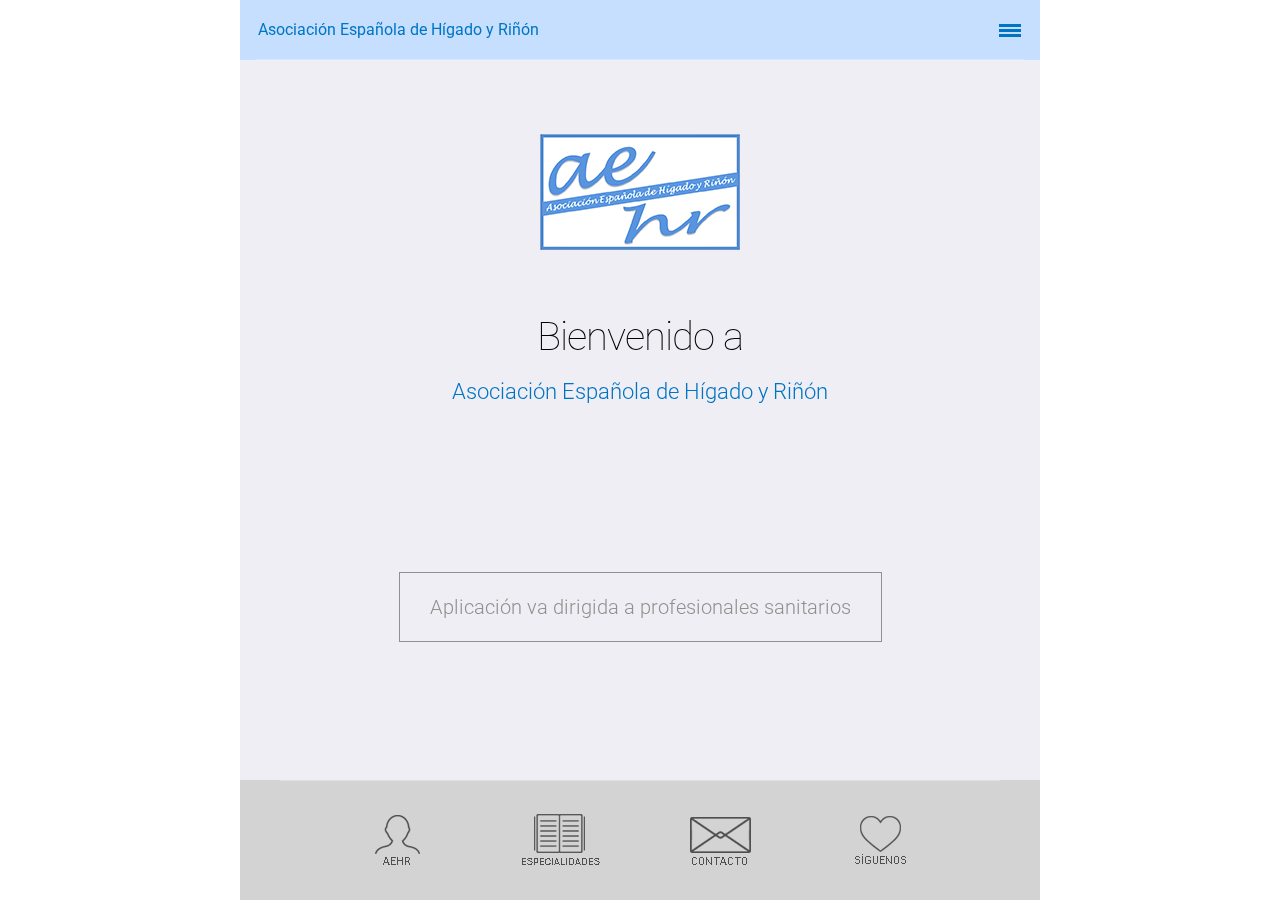
==== index.html @ 39123322 "Update index.html" ====
<!DOCTYPE html>
<html>
<head>
<meta charset="utf-8">
<meta name="viewport" content="width=device-width, initial-scale=1, maximum-scale=1, minimum-scale=1, user-scalable=no, minimal-ui">
<meta name="apple-mobile-web-app-capable" content="yes">
<meta name="apple-mobile-web-app-status-bar-style" content="black">
<link rel="apple-touch-icon" href="images/apple-touch-icon.png" />
<link rel="apple-touch-startup-image" href="images/apple-touch-startup-image-320x460.png" />
<title>AEHR - Asociación Española de Hígado y Riñón</title>
<link rel="stylesheet" href="css/framework7.css">
<link rel="stylesheet" href="style.css">
<link type="text/css" rel="stylesheet" href="css/swipebox.css" />
<link href="https://fonts.googleapis.com/css?family=Roboto:300,400,500,700" rel="stylesheet">
</head>
<body id="mobile_wrap">

    <div class="statusbar-overlay"></div>

    <div class="panel-overlay"></div>

    <div class="panel panel-left panel-cover">
              <nav class="list-nav">
                <ul>
                  <li class="home-iconb"><a href="index.html" class="close-panel">Inicio</a></li>
                  <li class="about-icon"><a href="about.html" class="close-panel">AEHR</a></li>
                  <li class="features2-icon"><a href="toogle.html" class="close-panel">Especialidades</a></li>
                  <!--<li class="photos-icon"><a href="photos.html" class="close-panel">Galería</a></li>
                  <li class="video-icon"><a href="videos.html" class="close-panel">Vídeos</a></li>
                  <li class="blog-icon"><a href="blog.html" class="close-panel">Blog</a></li>-->
                  <li class="contact-icon"><a href="contact.html" class="close-panel">Contacto</a></li>
                </ul>
              </nav>  
    </div>

    <!--<div class="panel panel-right panel-cover">
      <div class="user_login_info">
        <h2>Hi, username</h2>
        <p>Edit your account settings</p>
              <nav class="list-nav-small">
                <ul>
                  <li class="about-icon"><a href="about.html" class="close-panel">Profile</a></li>
                  <li class="tools-icon"><a href="features.html" class="close-panel">Settings</a></li>
                  <li class="lock-icon"><a href="features.html" class="close-panel">Account</a></li>
                  <li class="envelope-icon"><a href="features.html" class="close-panel">Messages</a></li>
                  <li class="heart-icon"><a href="features.html" class="close-panel">Favorites</a></li>
                  <li class="download-icon"><a href="features.html" class="close-panel">Downloads</a></li>
                  <li class="logout-icon"><a href="index.html" class="close-panel">Logout</a></li>
                </ul>
              </nav>
      </div>
    </div>-->

    <div class="views">

      <div class="view view-main">

        <div class="navbar">
          <div class="navbar-inner">
            <div class="left sliding"><div class="logo_title">Asociación Española de Hígado y Riñón</div></div>
            <div class="right menu_open_icon"><a href="#" data-panel="left" class="link icon-only open-panel"></a></div>
          </div>
        </div>

        <div class="pages navbar-through toolbar-through">

          <div data-page="index" class="page homepage">
            <div class="page-content">

                  <!-- Slider -->
                  <div class="swiper-container swiper-init" data-effect="coverflow" data-pagination=".swiper-pagination">
                    <div class="swiper-wrapper">
                    
                      <div class="swiper-slide">
                      	  <span class="logo"><img src="images/logo.png" alt="" title="" /></span>
                          <span>Bienvenido a</span>
                          <span class="subtitle">Asociación Española de Hígado y Riñón</span>
                          <a href="#" class="swiper_read_more">Aplicación va dirigida a profesionales sanitarios</a>                      </div>
                      <!--<div class="swiper-slide">
                          <span>WITH <br />BEAUTIFUL</span>
                          <span class="subtitle">multipurpose designs</span>
                          <a href="features.html" class="swiper_read_more">swipe para más info</a>                      </div>
                      <div class="swiper-slide">
                          <span>READY <br /> FOR APPS</span>
                          <span class="subtitle">web and native</span>
                          <a href="#" class="swiper_read_more open-panel">swipe para más info</a>                      </div>-->
                    </div>
                    <!--<div class="swiper-pagination"></div>-->
                  </div>
            </div>
          </div>
        </div>
        <!-- Bottom Toolbar-->
        <div class="toolbar">
              <div class="toolbar-inner">
              <ul class="toolbar_icons icons_4row">
              <li><a href="about.html"><img src="images/icons/black/user_menu.png" alt="" title="" /></a></li>
              <li><a href="toogle.html"><img src="images/icons/black/lists_menu.png" alt="" title="" /></a></li>
              <li><a href="contact.html"><img src="images/icons/black/contact_menu.png" alt="" title="" /></a></li>
              <li><a href="#" data-popup=".popup-social" class="open-popup"><img src="images/icons/black/heart_menu.png" alt="" title="" /></a></li>
              </ul>
              </div>  
        </div>
        

      </div>
    </div>
    
    <!-- About Popup -->
    <!--<div class="popup popup-login">
    <div class="content-block">
      <h4>Login</h4>
            <div class="loginform">
            <form id="LoginForm" method="post">
            <label>Username:</label>
            <input type="text" name="Username" value="" class="form_input required" />
            <label>Password:</label>
            <input type="password" name="Password" value="" class="form_input required" />
            <input type="submit" name="submit" class="form_submit" id="submit" value="Login" />
            </form>
            </div>
      <div class="close_popup_button_gray"><a href="#" class="close-popup">Close</a></div>
    </div>
    </div>-->
    <!-- Services Popup -->
    <div class="popup popup-social">
    <div class="content-block">
      <h4>Contacta con nosotros</h4>
      <p>Si deseas ponerte en contacto con la Asociación, puedes encontrarnos en redes sociales y a través de nuestro email.</p>
      <ul class="social_share">
      <li><a href="#" onclick="window.open('https://twitter.com/AEHR_news', '_system');"><img src="images/icons/white/twitter.png" alt="" title="" /></a></li>
      <li><a href="#" onclick="window.open('https://es-es.facebook.com/aehrasociacion', '_system');"><img src="images/icons/white/facebook.png" alt="" title="" /></a></li>
      <li><a href="#" onclick="window.open('https://es.linkedin.com/in/aehr-asociación-española-de-hígado-y-riñón-797279115', '_system');"><img src="images/icons/white/linkedin.png" alt="" title="" /></a></li>
      <!--<li><a href="#"><img src="images/icons/white/googleplus.png" alt="" title="" /></a></li>
      <li><a href="#"><img src="images/icons/white/dribbble.png" alt="" title="" /></a></li>
      <li><a href="#"><img src="images/icons/white/pinterest.png" alt="" title="" /></a></li>-->
      </ul>
      <div class="close_popup_button"><a href="#" class="close-popup">Cerrar</a></div>
    </div>
    </div>
    
<script type="text/javascript" src="js/jquery-1.10.1.min.js"></script>
<script src="js/jquery.validate.min.js" type="text/javascript"></script>
<script type="text/javascript" src="js/framework7.min.js"></script>
<script type="text/javascript" src="js/my-app.js"></script>
<script type="text/javascript" src="js/jquery.swipebox.js"></script>
<script type="text/javascript" src="js/jquery.fitvids.js"></script>
<script type="text/javascript" src="js/email.js"></script>
  </body>
</html>
---- css/framework7.css ----
/**
 * Framework7 1.0.0
 * Full Featured Mobile HTML Framework For Building iOS Apps
 * 
 * http://www.idangero.us/framework7
 * 
 * Copyright 2015, Vladimir Kharlampidi
 * The iDangero.us
 * http://www.idangero.us/
 * 
 * Licensed under MIT
 * 
 * Released on: February 6, 2015
 */
@media all and (width: 1024px) and (height: 691px) and (orientation: landscape) {
  html,
  body {
    height: 671px;
  }
}
@media all and (width: 1024px) and (height: 692px) and (orientation: landscape) {
  html,
  body {
    height: 672px;
  }
}
* {
  -webkit-tap-highlight-color: rgba(0, 0, 0, 0);
  -webkit-touch-callout: none;
}
a,
input,
textarea,
select {
  outline: 0;
}
/* === Grid === */
.row {
  display: -webkit-box;
  display: -ms-flexbox;
  display: -webkit-flex;
  display: flex;
  -webkit-box-pack: justify;
  -ms-flex-pack: justify;
  -webkit-justify-content: space-between;
  justify-content: space-between;
  -webkit-box-lines: multiple;
  -moz-box-lines: multiple;
  -webkit-flex-wrap: wrap;
  -ms-flex-wrap: wrap;
  flex-wrap: wrap;
  -webkit-box-align: start;
  -ms-flex-align: start;
  -webkit-align-items: flex-start;
  align-items: flex-start;
}
.row > [class*="col-"] {
  -webkit-box-sizing: border-box;
  -moz-box-sizing: border-box;
  box-sizing: border-box;
}
.row .col-100 {
  width: 100%;
  width: -webkit-calc((100% - 15px*0) / 1);
  width: calc((100% - 15px*0) / 1);
}
.row.no-gutter .col-100 {
  width: 100%;
}
.row .col-95 {
  width: 95%;
  width: -webkit-calc((100% - 15px*0.05263157894736836) / 1.0526315789473684);
  width: calc((100% - 15px*0.05263157894736836) / 1.0526315789473684);
}
.row.no-gutter .col-95 {
  width: 95%;
}
.row .col-90 {
  width: 90%;
  width: -webkit-calc((100% - 15px*0.11111111111111116) / 1.1111111111111112);
  width: calc((100% - 15px*0.11111111111111116) / 1.1111111111111112);
}
.row.no-gutter .col-90 {
  width: 90%;
}
.row .col-85 {
  width: 85%;
  width: -webkit-calc((100% - 15px*0.17647058823529416) / 1.1764705882352942);
  width: calc((100% - 15px*0.17647058823529416) / 1.1764705882352942);
}
.row.no-gutter .col-85 {
  width: 85%;
}
.row .col-80 {
  width: 80%;
  width: -webkit-calc((100% - 15px*0.25) / 1.25);
  width: calc((100% - 15px*0.25) / 1.25);
}
.row.no-gutter .col-80 {
  width: 80%;
}
.row .col-75 {
  width: 75%;
  width: -webkit-calc((100% - 15px*0.33333333333333326) / 1.3333333333333333);
  width: calc((100% - 15px*0.33333333333333326) / 1.3333333333333333);
}
.row.no-gutter .col-75 {
  width: 75%;
}
.row .col-66 {
  width: 66.66666666666666%;
  width: -webkit-calc((100% - 15px*0.5000000000000002) / 1.5000000000000002);
  width: calc((100% - 15px*0.5000000000000002) / 1.5000000000000002);
}
.row.no-gutter .col-66 {
  width: 66.66666666666666%;
}
.row .col-60 {
  width: 60%;
  width: -webkit-calc((100% - 15px*0.6666666666666667) / 1.6666666666666667);
  width: calc((100% - 15px*0.6666666666666667) / 1.6666666666666667);
}
.row.no-gutter .col-60 {
  width: 60%;
}
.row .col-50 {
  width: 50%;
  width: -webkit-calc((100% - 15px*1) / 2);
  width: calc((100% - 15px*1) / 2);
}
.row.no-gutter .col-50 {
  width: 50%;
}
.row .col-40 {
  width: 40%;
  width: -webkit-calc((100% - 15px*1.5) / 2.5);
  width: calc((100% - 15px*1.5) / 2.5);
}
.row.no-gutter .col-40 {
  width: 40%;
}
.row .col-33 {
  width: 33.333333333333336%;
  width: -webkit-calc((100% - 15px*2) / 3);
  width: calc((100% - 15px*2) / 3);
}
.row.no-gutter .col-33 {
  width: 33.333333333333336%;
}
.row .col-25 {
  width: 25%;
  width: -webkit-calc((100% - 15px*3) / 4);
  width: calc((100% - 15px*3) / 4);
}
.row.no-gutter .col-25 {
  width: 25%;
}
.row .col-20 {
  width: 20%;
  width: -webkit-calc((100% - 15px*4) / 5);
  width: calc((100% - 15px*4) / 5);
}
.row.no-gutter .col-20 {
  width: 20%;
}
.row .col-15 {
  width: 15%;
  width: -webkit-calc((100% - 15px*5.666666666666667) / 6.666666666666667);
  width: calc((100% - 15px*5.666666666666667) / 6.666666666666667);
}
.row.no-gutter .col-15 {
  width: 15%;
}
.row .col-10 {
  width: 10%;
  width: -webkit-calc((100% - 15px*9) / 10);
  width: calc((100% - 15px*9) / 10);
}
.row.no-gutter .col-10 {
  width: 10%;
}
.row .col-5 {
  width: 5%;
  width: -webkit-calc((100% - 15px*19) / 20);
  width: calc((100% - 15px*19) / 20);
}
.row.no-gutter .col-5 {
  width: 5%;
}
@media all and (min-width: 768px) {
  .row .tablet-100 {
    width: 100%;
    width: -webkit-calc((100% - 15px*0) / 1);
    width: calc((100% - 15px*0) / 1);
  }
  .row.no-gutter .tablet-100 {
    width: 100%;
  }
  .row .tablet-95 {
    width: 95%;
    width: -webkit-calc((100% - 15px*0.05263157894736836) / 1.0526315789473684);
    width: calc((100% - 15px*0.05263157894736836) / 1.0526315789473684);
  }
  .row.no-gutter .tablet-95 {
    width: 95%;
  }
  .row .tablet-90 {
    width: 90%;
    width: -webkit-calc((100% - 15px*0.11111111111111116) / 1.1111111111111112);
    width: calc((100% - 15px*0.11111111111111116) / 1.1111111111111112);
  }
  .row.no-gutter .tablet-90 {
    width: 90%;
  }
  .row .tablet-85 {
    width: 85%;
    width: -webkit-calc((100% - 15px*0.17647058823529416) / 1.1764705882352942);
    width: calc((100% - 15px*0.17647058823529416) / 1.1764705882352942);
  }
  .row.no-gutter .tablet-85 {
    width: 85%;
  }
  .row .tablet-80 {
    width: 80%;
    width: -webkit-calc((100% - 15px*0.25) / 1.25);
    width: calc((100% - 15px*0.25) / 1.25);
  }
  .row.no-gutter .tablet-80 {
    width: 80%;
  }
  .row .tablet-75 {
    width: 75%;
    width: -webkit-calc((100% - 15px*0.33333333333333326) / 1.3333333333333333);
    width: calc((100% - 15px*0.33333333333333326) / 1.3333333333333333);
  }
  .row.no-gutter .tablet-75 {
    width: 75%;
  }
  .row .tablet-66 {
    width: 66.66666666666666%;
    width: -webkit-calc((100% - 15px*0.5000000000000002) / 1.5000000000000002);
    width: calc((100% - 15px*0.5000000000000002) / 1.5000000000000002);
  }
  .row.no-gutter .tablet-66 {
    width: 66.66666666666666%;
  }
  .row .tablet-60 {
    width: 60%;
    width: -webkit-calc((100% - 15px*0.6666666666666667) / 1.6666666666666667);
    width: calc((100% - 15px*0.6666666666666667) / 1.6666666666666667);
  }
  .row.no-gutter .tablet-60 {
    width: 60%;
  }
  .row .tablet-50 {
    width: 50%;
    width: -webkit-calc((100% - 15px*1) / 2);
    width: calc((100% - 15px*1) / 2);
  }
  .row.no-gutter .tablet-50 {
    width: 50%;
  }
  .row .tablet-40 {
    width: 40%;
    width: -webkit-calc((100% - 15px*1.5) / 2.5);
    width: calc((100% - 15px*1.5) / 2.5);
  }
  .row.no-gutter .tablet-40 {
    width: 40%;
  }
  .row .tablet-33 {
    width: 33.333333333333336%;
    width: -webkit-calc((100% - 15px*2) / 3);
    width: calc((100% - 15px*2) / 3);
  }
  .row.no-gutter .tablet-33 {
    width: 33.333333333333336%;
  }
  .row .tablet-25 {
    width: 25%;
    width: -webkit-calc((100% - 15px*3) / 4);
    width: calc((100% - 15px*3) / 4);
  }
  .row.no-gutter .tablet-25 {
    width: 25%;
  }
  .row .tablet-20 {
    width: 20%;
    width: -webkit-calc((100% - 15px*4) / 5);
    width: calc((100% - 15px*4) / 5);
  }
  .row.no-gutter .tablet-20 {
    width: 20%;
  }
  .row .tablet-15 {
    width: 15%;
    width: -webkit-calc((100% - 15px*5.666666666666667) / 6.666666666666667);
    width: calc((100% - 15px*5.666666666666667) / 6.666666666666667);
  }
  .row.no-gutter .tablet-15 {
    width: 15%;
  }
  .row .tablet-10 {
    width: 10%;
    width: -webkit-calc((100% - 15px*9) / 10);
    width: calc((100% - 15px*9) / 10);
  }
  .row.no-gutter .tablet-10 {
    width: 10%;
  }
  .row .tablet-5 {
    width: 5%;
    width: -webkit-calc((100% - 15px*19) / 20);
    width: calc((100% - 15px*19) / 20);
  }
  .row.no-gutter .tablet-5 {
    width: 5%;
  }
}
/* === Views === */
.views,
.view {
  position: relative;
  width: 100%;
  height: 100%;
  z-index: 5000;
  margin:auto;
}
.views {
  overflow: auto;
  -webkit-overflow-scrolling: touch;
}
.view {
  overflow: hidden;
  -webkit-box-sizing: border-box;
  -moz-box-sizing: border-box;
  box-sizing: border-box;
}
/* === Pages === */
.pages {
  position: relative;
  width: 100%;
  height: 100%;
  overflow: hidden;
  background: #000;
}
.page {
  -webkit-box-sizing: border-box;
  -moz-box-sizing: border-box;
  box-sizing: border-box;
  position: absolute;
  left: 0;
  top: 0;
  width: 100%;
  height: 100%;
  overflow: hidden;
   background: #fff;
  -webkit-transform: translate3d(0, 0, 0);
  transform: translate3d(0, 0, 0);
  opacity: 1;
  -webkit-box-shadow: none;
  box-shadow: none;
}
.page.cached {
  display: none;
}
.page-on-left {
  opacity: 0.9;
  -webkit-box-shadow: 0 0 12px rgba(0, 0, 0, 0.5);
  box-shadow: 0 0 12px rgba(0, 0, 0, 0.5);
  -webkit-transform: translate3d(-20%, 0, 0);
  transform: translate3d(-20%, 0, 0);
}
.page-on-center {
  opacity: 1;
  -webkit-box-shadow: 0 0 12px rgba(0, 0, 0, 0.5);
  box-shadow: 0 0 12px rgba(0, 0, 0, 0.5);
  -webkit-transform: translate3d(0, 0, 0);
  transform: translate3d(0, 0, 0);
}
.page-on-right {
  -webkit-box-shadow: none;
  box-shadow: none;
  opacity: 1;
  -webkit-transform: translate3d(100%, 0, 0);
  transform: translate3d(100%, 0, 0);
}
.page-content {
  overflow: auto;
  -webkit-overflow-scrolling: touch;
  -webkit-box-sizing: border-box;
  -moz-box-sizing: border-box;
  box-sizing: border-box;
  height: 100%;
}
.page-transitioning {
  -webkit-transition-duration: 400ms;
  transition-duration: 400ms;
}
.page-from-right-to-center {
  -webkit-animation: pageFromRightToCenter 400ms forwards;
  animation: pageFromRightToCenter 400ms forwards;
}
.page-from-center-to-right {
  -webkit-animation: pageFromCenterToRight 400ms forwards;
  animation: pageFromCenterToRight 400ms forwards;
}
@-webkit-keyframes pageFromRightToCenter {
  from {
    -webkit-box-shadow: none;
    box-shadow: none;
    -webkit-transform: translate3d(100%, 0, 0);
  }
  to {
    -webkit-box-shadow: 0 0 12px rgba(0, 0, 0, 0.5);
    box-shadow: 0 0 12px rgba(0, 0, 0, 0.5);
    -webkit-transform: translate3d(0, 0, 0);
  }
}
@-webkit-keyframes pageFromCenterToRight {
  from {
    -webkit-box-shadow: 0 0 12px rgba(0, 0, 0, 0.5);
    box-shadow: 0 0 12px rgba(0, 0, 0, 0.5);
    -webkit-transform: translate3d(0, 0, 0);
  }
  to {
    -webkit-box-shadow: none;
    box-shadow: none;
    -webkit-transform: translate3d(100%, 0, 0);
  }
}
@keyframes pageFromRightToCenter {
  from {
    -webkit-box-shadow: none;
    box-shadow: none;
    transform: translate3d(100%, 0, 0);
  }
  to {
    -webkit-box-shadow: 0 0 12px rgba(0, 0, 0, 0.5);
    box-shadow: 0 0 12px rgba(0, 0, 0, 0.5);
    transform: translate3d(0, 0, 0);
  }
}
@keyframes pageFromCenterToRight {
  from {
    -webkit-box-shadow: 0 0 12px rgba(0, 0, 0, 0.5);
    box-shadow: 0 0 12px rgba(0, 0, 0, 0.5);
    transform: translate3d(0, 0, 0);
  }
  to {
    -webkit-box-shadow: none;
    box-shadow: none;
    transform: translate3d(100%, 0, 0);
  }
}
.page-from-center-to-left {
  -webkit-animation: pageFromCenterToLeft 400ms forwards;
  animation: pageFromCenterToLeft 400ms forwards;
}
.page-from-left-to-center {
  -webkit-animation: pageFromLeftToCenter 400ms forwards;
  animation: pageFromLeftToCenter 400ms forwards;
}
@-webkit-keyframes pageFromCenterToLeft {
  from {
    opacity: 1;
    -webkit-transform: translate3d(0, 0, 0);
  }
  to {
    opacity: 0.9;
    -webkit-transform: translate3d(-20%, 0, 0);
  }
}
@-webkit-keyframes pageFromLeftToCenter {
  from {
    opacity: 0.9;
    -webkit-transform: translate3d(-20%, 0, 0);
  }
  to {
    opacity: 1;
    -webkit-transform: translate3d(0, 0, 0);
  }
}
@keyframes pageFromCenterToLeft {
  from {
    opacity: 1;
    transform: translate3d(0, 0, 0);
  }
  to {
    opacity: 0.9;
    transform: translate3d(-20%, 0, 0);
  }
}
@keyframes pageFromLeftToCenter {
  from {
    opacity: 0.9;
    transform: translate3d(-20%, 0, 0);
  }
  to {
    opacity: 1;
    transform: translate3d(0, 0, 0);
  }
}
html.android .page {
  box-shadow: none !important;
}
html.android .page-from-right-to-center {
  -webkit-animation: pageFromRightToCenterDegrade 400ms forwards;
  animation: pageFromRightToCenterDegrade 400ms forwards;
}
html.android .page-from-center-to-right {
  -webkit-animation: pageFromCenterToRightDegrade 400ms forwards;
  animation: pageFromCenterToRightDegrade 400ms forwards;
}
@-webkit-keyframes pageFromRightToCenterDegrade {
  from {
    -webkit-transform: translate3d(100%, 0, 0);
  }
  to {
    -webkit-transform: translate3d(0, 0, 0);
  }
}
@-webkit-keyframes pageFromCenterToRightDegrade {
  from {
    -webkit-transform: translate3d(0, 0, 0);
  }
  to {
    -webkit-transform: translate3d(100%, 0, 0);
  }
}
@keyframes pageFromRightToCenterDegrade {
  from {
    transform: translate3d(100%, 0, 0);
  }
  to {
    transform: translate3d(0, 0, 0);
  }
}
@keyframes pageFromCenterToRightDegrade {
  from {
    transform: translate3d(0, 0, 0);
  }
  to {
    transform: translate3d(100%, 0, 0);
  }
}
/* === Toolbars === */
.navbar-inner,
.toolbar-inner {
  position: absolute;
  left: 0;
  top: 0;
  width: 100%;
  height: 100%;
  padding: 0 8px;
  -webkit-box-sizing: border-box;
  -moz-box-sizing: border-box;
  box-sizing: border-box;
  display: -webkit-box;
  display: -ms-flexbox;
  display: -webkit-flex;
  display: flex;
  -webkit-box-pack: justify;
  -ms-flex-pack: justify;
  -webkit-justify-content: space-between;
  justify-content: space-between;
  -webkit-box-align: center;
  -ms-flex-align: center;
  -webkit-align-items: center;
  align-items: center;
}
.navbar-inner.cached {
  display: none;
}
.navbar,
.toolbar {
  width: 100%;
  -webkit-box-sizing: border-box;
  -moz-box-sizing: border-box;
  box-sizing: border-box;
  font-size: 17px;
  position: relative;
  margin: 0;
  z-index: 500;
  -webkit-backface-visibility: hidden;
  backface-visibility: hidden;
}
.navbar b,
.toolbar b {
  font-weight: 500;
}
.navbar a.link,
.toolbar a.link {
  line-height: 44px;
  height: 44px;
  text-decoration: none;
  position: relative;
  display: -webkit-box;
  display: -ms-flexbox;
  display: -webkit-flex;
  display: flex;
  -webkit-box-pack: start;
  -ms-flex-pack: start;
  -webkit-justify-content: flex-start;
  justify-content: flex-start;
  -webkit-box-align: center;
  -ms-flex-align: center;
  -webkit-align-items: center;
  align-items: center;
  -webkit-transition-duration: 300ms;
  transition-duration: 300ms;
}
html:not(.watch-active-state) .navbar a.link:active,
html:not(.watch-active-state) .toolbar a.link:active,
.navbar a.link.active-state,
.toolbar a.link.active-state {
  opacity: 0.3;
  -webkit-transition-duration: 0ms;
  transition-duration: 0ms;
}
.navbar a.link i + span,
.toolbar a.link i + span,
.navbar a.link i + i,
.toolbar a.link i + i,
.navbar a.link span + i,
.toolbar a.link span + i,
.navbar a.link span + span,
.toolbar a.link span + span {
  margin-left: 7px;
}
.navbar a.icon-only,
.toolbar a.icon-only {
  min-width: 44px;
  display: -webkit-box;
  display: -ms-flexbox;
  display: -webkit-flex;
  display: flex;
  -webkit-box-pack: center;
  -ms-flex-pack: center;
  -webkit-justify-content: center;
  justify-content: center;
  -webkit-box-align: center;
  -ms-flex-align: center;
  -webkit-align-items: center;
  align-items: center;
  margin: 0;
}
.navbar i.icon,
.toolbar i.icon {
  display: block;
}
.navbar {
  left: 0;
  top: 0;
}

html.ios-gt-6.pixel-ratio-2 .navbar:after {
  -webkit-transform: scaleY(0.5);
  transform: scaleY(0.5);
}
html.ios-gt-6.pixel-ratio-3 .navbar:after {
  -webkit-transform: scaleY(0.33);
  transform: scaleY(0.33);
}
.navbar.no-border:after {
  display: none;
}
.navbar .center {
  font-size: 17px;
  font-weight: 500;
  text-align: center;
  margin: 0;
  position: relative;
  overflow: hidden;
  text-overflow: ellipsis;
  white-space: nowrap;
  line-height: 44px;
  -webkit-flex-shrink: 10;
  -ms-flex: 0 10 auto;
  flex-shrink: 10;
  display: -webkit-box;
  display: -ms-flexbox;
  display: -webkit-flex;
  display: flex;
  -webkit-box-align: center;
  -ms-flex-align: center;
  -webkit-align-items: center;
  align-items: center;
}
.navbar .left,
.navbar .right {
  -webkit-flex-shrink: 0;
  -ms-flex: 0 0 auto;
  flex-shrink: 0;
  display: -webkit-box;
  display: -ms-flexbox;
  display: -webkit-flex;
  display: flex;
  -webkit-box-pack: start;
  -ms-flex-pack: start;
  -webkit-justify-content: flex-start;
  justify-content: flex-start;
  -webkit-box-align: center;
  -ms-flex-align: center;
  -webkit-align-items: center;
  align-items: center;
  -webkit-transform: translate3d(0, 0, 0);
  transform: translate3d(0, 0, 0);
}
.navbar .left a + a,
.navbar .right a + a {
  margin-left: 15px;
}
.navbar .left {
  margin-right: 0px;
}
.navbar .right {
  margin-left: 10px;
}
.navbar .right:first-child {
  position: absolute;
  right: 8px;
  height: 100%;
}
.subnavbar {
  height: 44px;
  width: 100%;
  position: absolute;
  left: 0;
  top: 100%;
  margin-top: -1px;
  background: #f7f7f8;
  z-index: 20;
  -webkit-box-sizing: border-box;
  -moz-box-sizing: border-box;
  box-sizing: border-box;
  padding: 0 8px;
  display: -webkit-box;
  display: -ms-flexbox;
  display: -webkit-flex;
  display: flex;
  -webkit-box-pack: justify;
  -ms-flex-pack: justify;
  -webkit-justify-content: space-between;
  justify-content: space-between;
  -webkit-box-align: center;
  -ms-flex-align: center;
  -webkit-align-items: center;
  align-items: center;
}
.subnavbar:after {
  content: '';
  position: absolute;
  left: 0;
  bottom: 0;
  right: auto;
  top: auto;
  height: 1px;
  width: 100%;
  background-color: #c4c4c4;
  display: block;
  z-index: 15;
  -webkit-transform-origin: 50% 100%;
  transform-origin: 50% 100%;
}
html.ios-gt-6.pixel-ratio-2 .subnavbar:after {
  -webkit-transform: scaleY(0.5);
  transform: scaleY(0.5);
}
html.ios-gt-6.pixel-ratio-3 .subnavbar:after {
  -webkit-transform: scaleY(0.33);
  transform: scaleY(0.33);
}
.subnavbar.no-border:after {
  display: none;
}
.navbar-on-left .subnavbar,
.navbar-on-right .subnavbar {
  pointer-events: none;
}
.navbar .subnavbar,
.page .subnavbar {
  position: absolute;
}
.page .subnavbar {
  top: 0;
  margin-top: 0;
}
.subnavbar > .buttons-row {
  width: 100%;
}
.subnavbar .searchbar,
.subnavbar.searchbar {
  position: absolute;
}
.subnavbar.searchbar,
.subnavbar .searchbar {
  position: absolute;
}
.subnavbar .searchbar {
  left: 0;
  top: 0;
}
.toolbar {
  left: 0;
  bottom: 0;
/*  background: #f7f7f8;*/
}
.toolbar:before {
  content: '';
  position: absolute;
  left: 5%;
  top: 0;
  bottom: auto;
  right: auto;
  height: 1px;
  width: 90%;
  background-color: #fff;
  display: block;
  z-index: 15;
  -webkit-transform-origin: 50% 0%;
  transform-origin: 50% 0%;
  opacity:0.3;
}
html.ios-gt-6.pixel-ratio-2 .toolbar:before {
  -webkit-transform: scaleY(0.5);
  transform: scaleY(0.5);
}
html.ios-gt-6.pixel-ratio-3 .toolbar:before {
  -webkit-transform: scaleY(0.33);
  transform: scaleY(0.33);
}
.toolbar.no-border:before {
  display: none;
}
.toolbar a {
  -webkit-flex-shrink: 1;
  -ms-flex: 0 1 auto;
  flex-shrink: 1;
  position: relative;
  white-space: nowrap;
  text-overflow: ellipsis;
  overflow: hidden;
}
.tabbar {
  color: #929292;
  z-index: 5001;
}
.tabbar a {
  color: #929292;
}
.tabbar a.active {
  color: #007aff;
}
.tabbar a.link {
  line-height: 1.4;
}
.tabbar a.tab-link,
.tabbar a.link {
  height: 100%;
  width: 100%;
  -webkit-box-sizing: border-box;
  -moz-box-sizing: border-box;
  box-sizing: border-box;
  display: -webkit-box;
  display: -ms-flexbox;
  display: -webkit-flex;
  display: flex;
  -webkit-box-pack: center;
  -ms-flex-pack: center;
  -webkit-justify-content: center;
  justify-content: center;
  -webkit-box-align: center;
  -ms-flex-align: center;
  -webkit-align-items: center;
  align-items: center;
  overflow: visible;
  -webkit-box-flex: 1;
  -ms-flex: 1;
  -webkit-box-orient: vertical;
  -moz-box-orient: vertical;
  -ms-flex-direction: column;
  -webkit-flex-direction: column;
  flex-direction: column;
}
.tabbar i.icon {
  height: 30px;
}
.tabbar-labels {
  height: 50px;
}
.tabbar-labels a.tab-link,
.tabbar-labels a.link {
  padding-top: 4px;
  padding-bottom: 4px;
  height: 100%;
  -webkit-box-pack: justify;
  -ms-flex-pack: justify;
  -webkit-justify-content: space-between;
  justify-content: space-between;
}
.tabbar-labels a.tab-link i + span,
.tabbar-labels a.link i + span {
  margin: 0;
}
.tabbar-labels span.tabbar-label {
  line-height: 1;
  display: block;
  margin: 0;
  letter-spacing: 0.01em;
  font-size: 10px;
  position: relative;
  text-overflow: ellipsis;
  white-space: nowrap;
}
@media all and (min-width: 768px) {
  .tabbar .toolbar-inner {
    -webkit-box-pack: center;
    -ms-flex-pack: center;
    -webkit-justify-content: center;
    justify-content: center;
  }
  .tabbar a.tab-link,
  .tabbar a.link {
    width: auto;
    min-width: 105px;
  }
  .tabbar-labels {
    height: 56px;
  }
  .tabbar-labels span.tabbar-label {
    font-size: 14px;
  }
}
.navbar-from-right-to-center .left,
.navbar-from-right-to-center .right,
.navbar-from-right-to-center .center,
.navbar-from-right-to-center .subnavbar,
.navbar-from-right-to-center .fading {
  -webkit-animation: navbarElementFadeIn 400ms forwards;
  animation: navbarElementFadeIn 400ms forwards;
}
.navbar-from-right-to-center .sliding {
  opacity: 1;
}
.navbar-from-center-to-right .left,
.navbar-from-center-to-right .right,
.navbar-from-center-to-right .center,
.navbar-from-center-to-right .subnavbar,
.navbar-from-center-to-right .fading {
  -webkit-animation: navbarElementFadeOut 400ms forwards;
  animation: navbarElementFadeOut 400ms forwards;
}
.navbar-from-center-to-right .sliding {
  opacity: 0;
}
.navbar-from-center-to-right .subnavbar.sliding {
  opacity: 1;
}
@-webkit-keyframes navbarElementFadeIn {
  from {
    opacity: 0;
  }
  to {
    opacity: 1;
  }
}
@keyframes navbarElementFadeIn {
  from {
    opacity: 0;
  }
  to {
    opacity: 1;
  }
}
.navbar-from-center-to-left .left,
.navbar-from-center-to-left .right,
.navbar-from-center-to-left .center,
.navbar-from-center-to-left .subnavbar,
.navbar-from-center-to-left .fading {
  -webkit-animation: navbarElementFadeOut 400ms forwards;
  animation: navbarElementFadeOut 400ms forwards;
}
.navbar-from-center-to-left .sliding {
  opacity: 0;
}
.navbar-from-center-to-left .subnavbar.sliding {
  opacity: 1;
}
.navbar-from-left-to-center .left,
.navbar-from-left-to-center .right,
.navbar-from-left-to-center .center,
.navbar-from-left-to-center .subnavbar,
.navbar-from-left-to-center .fading {
  -webkit-animation: navbarElementFadeIn 400ms forwards;
  animation: navbarElementFadeIn 400ms forwards;
}
.navbar-from-left-to-center .sliding {
  opacity: 1;
}
.navbar-on-left .left,
.navbar-on-left .right,
.navbar-on-left .center,
.navbar-on-left .subnavbar,
.navbar-on-left .fading {
  opacity: 0;
}
.navbar-on-left .sliding {
  opacity: 0;
}
.navbar-on-left .subnavbar.sliding {
  -webkit-transform: translate3d(-100%, 0, 0);
  transform: translate3d(-100%, 0, 0);
}
.navbar-on-right .left,
.navbar-on-right .right,
.navbar-on-right .center,
.navbar-on-right .subnavbar,
.navbar-on-right .fading {
  opacity: 0;
}
.navbar-on-right .sliding {
  opacity: 0;
}
.navbar-on-right .subnavbar.sliding {
  -webkit-transform: translate3d(100%, 0, 0);
  transform: translate3d(100%, 0, 0);
}
@-webkit-keyframes navbarElementFadeOut {
  from {
    opacity: 1;
  }
  to {
    opacity: 0;
  }
}
@keyframes navbarElementFadeOut {
  from {
    opacity: 1;
  }
  to {
    opacity: 0;
  }
}
.navbar-from-right-to-center .left.sliding .back.link .icon,
.navbar-from-center-to-right .left.sliding .back.link .icon,
.navbar-from-center-to-left .left.sliding .back.link .icon,
.navbar-from-left-to-center .left.sliding .back.link .icon {
  -webkit-transition-duration: 400ms;
  transition-duration: 400ms;
}
.navbar-from-right-to-center .sliding,
.navbar-from-center-to-right .sliding,
.navbar-from-center-to-left .sliding,
.navbar-from-left-to-center .sliding {
  -webkit-transition-duration: 400ms;
  transition-duration: 400ms;
  -webkit-animation: none;
  animation: none;
}
/* === Relation between toolbar/navbar types and pages === */
.page > .navbar,
.view > .navbar,
.views > .navbar,
.page > .toolbar,
.view > .toolbar,
.views > .toolbar {
  position: absolute;
}
.subnavbar ~ .page-content {
  padding-top: 44px;
}
.navbar-through .page-content,
.navbar-fixed .page-content {
  padding-top: 44px;
}
.navbar-through .with-subnavbar .page-content,
.navbar-fixed .with-subnavbar .page-content,
.navbar-through .page-content.with-subnavbar,
.navbar-fixed .page-content.with-subnavbar,
.navbar-through .subnavbar ~ .page-content,
.navbar-fixed .subnavbar ~ .page-content {
  padding-top: 88px;
}
.navbar-through .page .subnavbar,
.navbar-fixed .page .subnavbar {
  top: 44px;
}
.toolbar-through .page-content,
.toolbar-fixed .page-content,
.tabbar-through .page-content,
.tabbar-fixed .page-content {
  padding-bottom: 44px;
}
.tabbar-labels-fixed .page-content,
.tabbar-labels-through .page-content {
  padding-bottom: 50px;
}
@media all and (min-width: 768px) {
  .tabbar-labels-fixed .page-content,
  .tabbar-labels-through .page-content {
    padding-bottom: 56px;
  }
}
.navbar.navbar-hiding {
  -webkit-transition-duration: 400ms;
  transition-duration: 400ms;
  -webkit-transform: translate3d(0, 0, 0);
  transform: translate3d(0, 0, 0);
}
.navbar.navbar-hiding ~ .page-content .list-group-title,
.navbar.navbar-hiding ~ .pages .list-group-title,
.navbar.navbar-hiding ~ .page .list-group-title {
  -webkit-transition-duration: 400ms;
  transition-duration: 400ms;
}
.navbar.navbar-hiding ~ .page-content .subnavbar,
.navbar.navbar-hiding ~ .pages .subnavbar,
.navbar.navbar-hiding ~ .page .subnavbar {
  -webkit-transition-duration: 400ms;
  transition-duration: 400ms;
}
.navbar.navbar-hidden {
  -webkit-transition-duration: 400ms;
  transition-duration: 400ms;
  -webkit-transform: translate3d(0, -100%, 0);
  transform: translate3d(0, -100%, 0);
}
.navbar.navbar-hidden ~ .page-content .list-group-title,
.navbar.navbar-hidden ~ .pages .list-group-title,
.navbar.navbar-hidden ~ .page .list-group-title {
  -webkit-transition-duration: 400ms;
  transition-duration: 400ms;
  top: -44px;
}
.navbar.navbar-hidden ~ .page-content .subnavbar,
.navbar.navbar-hidden ~ .pages .subnavbar,
.navbar.navbar-hidden ~ .page .subnavbar {
  -webkit-transform: translate3d(0, -100%, 0);
  transform: translate3d(0, -100%, 0);
  -webkit-transition-duration: 400ms;
  transition-duration: 400ms;
}
.page.no-navbar .page-content {
  padding-top: 0;
}
.page.no-navbar.with-subnavbar .page-content,
.with-subnavbar .page.no-navbar .page-content,
.page.no-navbar .page-content.with-subnavbar {
  padding-top: 44px;
}
.toolbar.toolbar-hiding,
.tabbar.toolbar-hiding,
.toolbar.tabbar-hiding,
.tabbar.tabbar-hiding {
  -webkit-transition-duration: 400ms;
  transition-duration: 400ms;
  -webkit-transform: translate3d(0, 0, 0);
  transform: translate3d(0, 0, 0);
}
.toolbar.toolbar-hidden,
.tabbar.toolbar-hidden,
.toolbar.tabbar-hidden,
.tabbar.tabbar-hidden {
  -webkit-transition-duration: 400ms;
  transition-duration: 400ms;
  -webkit-transform: translate3d(0, 100%, 0);
  transform: translate3d(0, 100%, 0);
}
.page.no-toolbar .page-content,
.page.no-tabbar .page-content {
  padding-bottom: 0;
}
/* === Search Bar === */
.searchbar {
  height: 44px;
  width: 100%;
  background: #c9c9ce;
  -webkit-box-sizing: border-box;
  -moz-box-sizing: border-box;
  box-sizing: border-box;
  padding: 0 8px;
  overflow: hidden;
  position: relative;
  display: -webkit-box;
  display: -ms-flexbox;
  display: -webkit-flex;
  display: flex;
  -webkit-box-align: center;
  -ms-flex-align: center;
  -webkit-align-items: center;
  align-items: center;
}
.searchbar:after {
  content: '';
  position: absolute;
  left: 0;
  bottom: 0;
  right: auto;
  top: auto;
  height: 1px;
  width: 100%;
  background-color: #b4b4b4;
  display: block;
  z-index: 15;
  -webkit-transform-origin: 50% 100%;
  transform-origin: 50% 100%;
}
html.ios-gt-6.pixel-ratio-2 .searchbar:after {
  -webkit-transform: scaleY(0.5);
  transform: scaleY(0.5);
}
html.ios-gt-6.pixel-ratio-3 .searchbar:after {
  -webkit-transform: scaleY(0.33);
  transform: scaleY(0.33);
}
.searchbar .searchbar-input {
  width: 100%;
  height: 28px;
  position: relative;
  -webkit-flex-shrink: 1;
  -ms-flex: 0 1 auto;
  flex-shrink: 1;
}
.searchbar input[type="search"] {
  -webkit-box-sizing: border-box;
  -moz-box-sizing: border-box;
  box-sizing: border-box;
  width: 100%;
  height: 100%;
  display: block;
  border: none;
  -webkit-appearance: none;
  -moz-appearance: none;
  -ms-appearance: none;
  appearance: none;
  border-radius: 5px;
  font-family: inherit;
  color: #000;
  font-size: 14px;
  font-weight: normal;
  padding: 0 28px;
  background: #ffffff url("data:image/svg+xml;charset=utf-8,<svg xmlns='http://www.w3.org/2000/svg' viewBox='0 0 13 13' enable-background='new 0 0 13 13'><g><path fill='%23939398' d='M5,1c2.2,0,4,1.8,4,4S7.2,9,5,9S1,7.2,1,5S2.8,1,5,1 M5,0C2.2,0,0,2.2,0,5s2.2,5,5,5s5-2.2,5-5S7.8,0,5,0 L5,0z'/></g><line stroke='%23939398' stroke-miterlimit='10' x1='12.6' y1='12.6' x2='8.2' y2='8.2'/></svg>") no-repeat 8px center;
  -webkit-background-size: 13px 13px;
  background-size: 13px 13px;
}
.searchbar input[type="search"]::-webkit-input-placeholder {
  color: #939398;
  opacity: 1;
}
.searchbar input[type="search"]::-webkit-search-cancel-button {
  -webkit-appearance: none;
}
.searchbar .searchbar-clear {
  position: absolute;
  width: 28px;
  height: 28px;
  right: 0;
  top: 0;
  opacity: 0;
  pointer-events: none;
  background: url("data:image/svg+xml;charset=utf-8,<svg xmlns='http://www.w3.org/2000/svg' viewBox='0 0 28 28'><circle cx='14' cy='14' r='14' fill='%238e8e93'/><line stroke='%23ffffff' stroke-width='2' stroke-miterlimit='10' x1='8' y1='8' x2='20' y2='20'/><line fill='none' stroke='%23ffffff' stroke-width='2' stroke-miterlimit='10' x1='20' y1='8' x2='8' y2='20'/></svg>") no-repeat center;
  -webkit-background-size: 14px 14px;
  background-size: 14px 14px;
  -webkit-transition-duration: 300ms;
  transition-duration: 300ms;
  cursor: pointer;
}
.searchbar .searchbar-cancel {
  -webkit-transition-duration: 300ms;
  transition-duration: 300ms;
  -webkit-transform: translate3d(0, 0, 0);
  transform: translate3d(0, 0, 0);
  font-size: 17px;
  cursor: pointer;
  opacity: 0;
  -webkit-flex-shrink: 0;
  -ms-flex: 0 0 auto;
  flex-shrink: 0;
  margin-left: 0;
  pointer-events: none;
  display: none;
}
.searchbar.searchbar-active .searchbar-cancel {
  margin-left: 8px;
  opacity: 1;
  pointer-events: auto;
}
html:not(.watch-active-state) .searchbar.searchbar-active .searchbar-cancel:active,
.searchbar.searchbar-active .searchbar-cancel.active-state {
  opacity: 0.3;
  -webkit-transition-duration: 0ms;
  transition-duration: 0ms;
}
.searchbar.searchbar-not-empty .searchbar-clear {
  pointer-events: auto;
  opacity: 1;
}
.searchbar-overlay {
  position: absolute;
  left: 0;
  top: 0;
  width: 100%;
  height: 100%;
  z-index: 100;
  opacity: 0;
  pointer-events: none;
  background: rgba(0, 0, 0, 0.4);
  -webkit-transition-duration: 300ms;
  transition-duration: 300ms;
  -webkit-transform: translate3d(0, 0, 0);
  transform: translate3d(0, 0, 0);
}
.searchbar-overlay.searchbar-overlay-active {
  opacity: 1;
  pointer-events: auto;
}
.searchbar-not-found {
  display: none;
}
.hidden-by-searchbar,
.list-block .hidden-by-searchbar,
.list-block li.hidden-by-searchbar {
  display: none;
}
.page > .searchbar {
  position: absolute;
  width: 100%;
  left: 0;
  top: 0;
  z-index: 200;
}
.page > .searchbar ~ .page-content {
  padding-top: 44px;
}
.navbar-fixed .page > .searchbar,
.navbar-through .page > .searchbar,
.navbar-fixed > .searchbar,
.navbar-through > .searchbar {
  top: 44px;
}
.navbar-fixed .page > .searchbar ~ .page-content,
.navbar-through .page > .searchbar ~ .page-content,
.navbar-fixed > .searchbar ~ .page-content,
.navbar-through > .searchbar ~ .page-content {
  padding-top: 88px;
}
/* === Message Bar === */
.messagebar {
  -webkit-transform: translate3d(0, 0, 0);
  transform: translate3d(0, 0, 0);
  -webkit-transition-duration: 0ms;
  transition-duration: 0ms;
}
.messagebar textarea {
  -webkit-appearance: none;
  -moz-appearance: none;
  -ms-appearance: none;
  appearance: none;
  -webkit-box-sizing: border-box;
  -moz-box-sizing: border-box;
  box-sizing: border-box;
  border: 1px solid #c8c8cd;
  background: #fff;
  border-radius: 5px;
  box-shadow: none;
  display: block;
  padding: 3px 8px 3px;
  margin: 0;
  width: 100%;
  height: 28px;
  color: #000;
  font-size: 17px;
  line-height: 20px;
  font-family: inherit;
  resize: none;
  -webkit-flex-shrink: 1;
  -ms-flex: 0 1 auto;
  flex-shrink: 1;
}
.messagebar .link {
  -ms-flex-item-align: flex-end;
  -webkit-align-self: flex-end;
  align-self: flex-end;
}
.messagebar .link.icon-only:first-child {
  margin-left: -6px;
}
.messagebar .link:not(.icon-only) + textarea {
  margin-left: 8px;
}
.messagebar textarea + .link {
  margin-left: 8px;
}
.messagebar .link {
  -webkit-flex-shrink: 0;
  -ms-flex: 0 0 auto;
  flex-shrink: 0;
}
.messagebar ~ .page-content {
  padding-bottom: 44px;
}
.page.no-toolbar .messagebar ~ .page-content {
  padding-bottom: 44px;
}
.hidden-toolbar .messagebar {
  -webkit-transform: translate3d(0, 0, 0);
  transform: translate3d(0, 0, 0);
  -webkit-transition-duration: 0ms;
  transition-duration: 0ms;
}
/* === Icons === */
i.icon {
  display: inline-block;
  vertical-align: middle;
  background-size: 100% auto;
  background-position: center;
  background-repeat: no-repeat;
  font-style: normal;
  position: relative;
}
i.icon.icon-back {
  width: 12px;
  height: 20px;
  background-image: url("data:image/svg+xml;charset=utf-8,<svg xmlns='http://www.w3.org/2000/svg' viewBox='0 0 12 20'><path d='M10,0l2,2l-8,8l8,8l-2,2L0,10L10,0z' fill='%23007aff'/></svg>");
}
i.icon.icon-forward {
  width: 12px;
  height: 20px;
  background-image: url("data:image/svg+xml;charset=utf-8,<svg xmlns='http://www.w3.org/2000/svg' viewBox='0 0 12 20'><path d='M2,20l-2-2l8-8L0,2l2-2l10,10L2,20z' fill='%23007aff'/></svg>");
}
i.icon.icon-bars {
  width: 21px;
  height: 13px;
  background-image: url("data:image/svg+xml;charset=utf-8,<svg xmlns='http://www.w3.org/2000/svg' viewBox='0 0 42 26'><path fill='%23007aff' d='M0,0h4v4H0V0z M8,1h34v2H8V1z M0,11h4v4H0V11z M8,12h34v2H8V12z M0,22h4v4H0V22z M8,23h34v2H8V23z'/></svg>");
}
@media all and (-webkit-max-device-pixel-ratio: 1), (max-resolution: 120dppx) {
  i.icon.icon-bars {
    height: 14px;
    background-image: url("data:image/svg+xml;charset=utf-8,<svg xmlns='http://www.w3.org/2000/svg' viewBox='0 0 21 14'><path fill='%23007aff' d='M0,0h2v2H0V0z M4,0h17v1H4V0z M0,6h2v2H0V6z M4,6h17v1H4V6z M0,12h2v2H0V12z M4,12h17v1H4V12z'/></svg>");
  }
}
i.icon.icon-camera {
  width: 25px;
  height: 20px;
  background-image: url("data:image/svg+xml;charset=utf-8,<svg xmlns='http://www.w3.org/2000/svg' x='0px' y='0px' viewBox='0 0 25 20'><path fill='%238C8D92' d='M13.3,5.5c-2.7,0-5,2.2-5,5s2.2,5,5,5c2.7,0,5-2.2,5-5S16,5.5,13.3,5.5z'/><path fill='%238C8D92' d='M22.8,1.8h-3.3c-0.2-1.3-1-1.8-2-1.8H8.1c-1,0-1.8,0.4-2,1.8H2.8C1.4,1.8,0,2.8,0,4.2v12.6 c0,1.4,1.4,2.5,2.8,2.5h20c1.4,0,2.2-1.1,2.2-2.5V4.2C25,2.8,24.2,1.8,22.8,1.8z M3.5,6.4C2.6,6.4,2,5.8,2,5c0-0.8,0.7-1.5,1.5-1.5 S5,4.1,5,5C5,5.8,4.3,6.4,3.5,6.4z M13.3,16.8c-3.5,0-6.3-2.7-6.3-6.2c0-3.3,2.5-6.2,5.7-6.2h1.2c3.2,0,5.7,2.9,5.7,6.2 C19.6,14.1,16.7,16.8,13.3,16.8z'/></svg>");
}
i.icon.icon-f7 {
  width: 29px;
  height: 29px;
  background-image: url("../img/i-f7.png");
}
i.icon.icon-form-name {
  width: 29px;
  height: 29px;
  background-image: url("../img/i-form-name.png");
}
i.icon.icon-form-password {
  width: 29px;
  height: 29px;
  background-image: url("../img/i-form-password.png");
}
i.icon.icon-form-email {
  width: 29px;
  height: 29px;
  background-image: url("../img/i-form-email.png");
}
i.icon.icon-form-calendar {
  width: 29px;
  height: 29px;
  background-image: url("../img/i-form-calendar.png");
}
i.icon.icon-form-tel {
  width: 29px;
  height: 29px;
  background-image: url("../img/i-form-tel.png");
}
i.icon.icon-form-gender {
  width: 29px;
  height: 29px;
  background-image: url("../img/i-form-gender.png");
}
i.icon.icon-form-toggle {
  width: 29px;
  height: 29px;
  background-image: url("../img/i-form-toggle.png");
}
i.icon.icon-form-comment {
  width: 29px;
  height: 29px;
  background-image: url("../img/i-form-comment.png");
}
i.icon.icon-form-settings {
  width: 29px;
  height: 29px;
  background-image: url("../img/i-form-settings.png");
}
i.icon.icon-form-url {
  width: 29px;
  height: 29px;
  background-image: url("../img/i-form-url.png");
}
i.icon.icon-next,
i.icon.icon-prev {
  width: 15px;
  height: 15px;
}
i.icon.icon-next {
  background: url("data:image/svg+xml;charset=utf-8,<svg xmlns='http://www.w3.org/2000/svg' viewBox='0 0 15 15'><g><path fill='%23007aff' d='M1,1.6l11.8,5.8L1,13.4V1.6 M0,0v15l15-7.6L0,0L0,0z'/></g></svg>");
}
i.icon.icon-prev {
  background: url("data:image/svg+xml;charset=utf-8,<svg xmlns='http://www.w3.org/2000/svg' viewBox='0 0 15 15'><g><path fill='%23007aff' d='M14,1.6v11.8L2.2,7.6L14,1.6 M15,0L0,7.6L15,15V0L15,0z'/></g></svg>");
}
i.icon.icon-plus {
  width: 25px;
  height: 25px;
  font-size: 31px;
  line-height: 20px;
  text-align: center;
  font-weight: 100;
}
.badge {
  font-size: 13px;
  display: inline-block;
  color: #fff;
  background: #8e8e93;
  border-radius: 20px;
  padding: 1px 7px;
  -webkit-box-sizing: border-box;
  -moz-box-sizing: border-box;
  box-sizing: border-box;
}
.icon .badge {
  position: absolute;
  left: 100%;
  margin-left: -10px;
  top: -2px;
  font-size: 10px;
  line-height: 1.4;
  padding: 1px 5px;
}
/* === Content Block === */
.content-block-title {
  position: relative;
  overflow: hidden;
  margin: 0;
  white-space: nowrap;
  text-overflow: ellipsis;
  font-size: 14px;
  text-transform: uppercase;
  line-height: 1;
  color: #6d6d72;
  margin: 35px 15px 10px;
}
.content-block-title + .list-block,
.content-block-title + .content-block,
.content-block-title + .card {
  margin-top: 10px;
}
.content-block-inner {
  background: #fff;
  padding: 10px 15px;
  margin-left: -15px;
  width: 100%;
  position: relative;
  color: #000;
}
.content-block-inner:before {
  content: '';
  position: absolute;
  left: 0;
  top: 0;
  bottom: auto;
  right: auto;
  height: 1px;
  width: 100%;
  background-color: #c8c7cc;
  display: block;
  z-index: 15;
  -webkit-transform-origin: 50% 0%;
  transform-origin: 50% 0%;
}
html.ios-gt-6.pixel-ratio-2 .content-block-inner:before {
  -webkit-transform: scaleY(0.5);
  transform: scaleY(0.5);
}
html.ios-gt-6.pixel-ratio-3 .content-block-inner:before {
  -webkit-transform: scaleY(0.33);
  transform: scaleY(0.33);
}
.content-block-inner:after {
  content: '';
  position: absolute;
  left: 0;
  bottom: 0;
  right: auto;
  top: auto;
  height: 1px;
  width: 100%;
  background-color: #c8c7cc;
  display: block;
  z-index: 15;
  -webkit-transform-origin: 50% 100%;
  transform-origin: 50% 100%;
}
html.ios-gt-6.pixel-ratio-2 .content-block-inner:after {
  -webkit-transform: scaleY(0.5);
  transform: scaleY(0.5);
}
html.ios-gt-6.pixel-ratio-3 .content-block-inner:after {
  -webkit-transform: scaleY(0.33);
  transform: scaleY(0.33);
}
.content-block.inset {
  margin-left: 15px;
  margin-right: 15px;
  border-radius: 7px;
}
.content-block.inset .content-block-inner {
  border-radius: 7px;
}
.content-block.inset .content-block-inner:before {
  display: none;
}
.content-block.inset .content-block-inner:after {
  display: none;
}
@media all and (min-width: 768px) {
  .content-block.tablet-inset {
    margin-left: 15px;
    margin-right: 15px;
    border-radius: 7px;
  }
  .content-block.tablet-inset .content-block-inner {
    border-radius: 7px;
  }
  .content-block.tablet-inset .content-block-inner:before {
    display: none;
  }
  .content-block.tablet-inset .content-block-inner:after {
    display: none;
  }
}
/* === Lists === */
.list-block ul {
  background: #ffffff;
  list-style: none;
  padding: 0;
  margin: 0;
  position: relative;
}
.list-block ul:before {
  content: '';
  position: absolute;
  left: 0;
  top: 0;
  bottom: auto;
  right: auto;
  height: 1px;
  width: 100%;
  background-color: #fff;
  display: block;
  z-index: 15;
  -webkit-transform-origin: 50% 0%;
  transform-origin: 50% 0%;
}
html.ios-gt-6.pixel-ratio-2 .list-block ul:before {
  -webkit-transform: scaleY(0.5);
  transform: scaleY(0.5);
}
html.ios-gt-6.pixel-ratio-3 .list-block ul:before {
  -webkit-transform: scaleY(0.33);
  transform: scaleY(0.33);
}
.list-block ul:after {
  content: '';
  position: absolute;
  left: 0;
  bottom: 0;
  right: auto;
  top: auto;
  height: 1px;
  width: 100%;
  background-color: #fff;
  display: block;
  z-index: 15;
  -webkit-transform-origin: 50% 100%;
  transform-origin: 50% 100%;
}
html.ios-gt-6.pixel-ratio-2 .list-block ul:after {
  -webkit-transform: scaleY(0.5);
  transform: scaleY(0.5);
}
html.ios-gt-6.pixel-ratio-3 .list-block ul:after {
  -webkit-transform: scaleY(0.33);
  transform: scaleY(0.33);
}
.list-block ul ul {
  padding-left: 45px;
}
.list-block ul ul:before {
  display: none;
}
.list-block ul ul:after {
  display: none;
}
.list-block .align-top,
.list-block .align-top .item-content,
.list-block .align-top .item-inner {
  -webkit-box-align: start;
  -ms-flex-align: start;
  -webkit-align-items: flex-start;
  align-items: flex-start;
}
.list-block.inset {
  margin-left: 15px;
  margin-right: 15px;
  border-radius: 7px;
}
.list-block.inset .content-block-title {
  margin-left: 0;
  margin-right: 0;
}
.list-block.inset ul {
  border-radius: 7px;
}
.list-block.inset ul:before {
  display: none;
}
.list-block.inset ul:after {
  display: none;
}
.list-block.inset li:first-child > a {
  border-radius: 7px 7px 0 0;
}
.list-block.inset li:last-child > a {
  border-radius: 0 0 7px 7px;
}
.list-block.inset li:first-child:last-child > a {
  border-radius: 7px;
}
@media all and (min-width: 768px) {
  .list-block.tablet-inset {
    margin-left: 15px;
    margin-right: 15px;
    border-radius: 7px;
  }
  .list-block.tablet-inset .content-block-title {
    margin-left: 0;
    margin-right: 0;
  }
  .list-block.tablet-inset ul {
    border-radius: 7px;
  }
  .list-block.tablet-inset ul:before {
    display: none;
  }
  .list-block.tablet-inset ul:after {
    display: none;
  }
  .list-block.tablet-inset li:first-child > a {
    border-radius: 7px 7px 0 0;
  }
  .list-block.tablet-inset li:last-child > a {
    border-radius: 0 0 7px 7px;
  }
  .list-block.tablet-inset li:first-child:last-child > a {
    border-radius: 7px;
  }
  .list-block.tablet-inset .content-block-title {
    margin-left: 0;
    margin-right: 0;
  }
  .list-block.tablet-inset ul {
    border-radius: 7px;
  }
  .list-block.tablet-inset ul:before {
    display: none;
  }
  .list-block.tablet-inset ul:after {
    display: none;
  }
  .list-block.tablet-inset li:first-child > a {
    border-radius: 7px 7px 0 0;
  }
  .list-block.tablet-inset li:last-child > a {
    border-radius: 0 0 7px 7px;
  }
  .list-block.tablet-inset li:first-child:last-child > a {
    border-radius: 7px;
  }
}
.list-block li {
  -webkit-box-sizing: border-box;
  -moz-box-sizing: border-box;
  box-sizing: border-box;
  position: relative;
}
.list-block .item-media {
  display: -webkit-box;
  display: -ms-flexbox;
  display: -webkit-flex;
  display: flex;
  -webkit-flex-shrink: 0;
  -ms-flex: 0 0 auto;
  flex-shrink: 0;
  -webkit-box-lines: single;
  -moz-box-lines: single;
  -webkit-flex-wrap: nowrap;
  -ms-flex-wrap: none;
  -ms-flex-wrap: nowrap;
  flex-wrap: nowrap;
  -webkit-box-sizing: border-box;
  -moz-box-sizing: border-box;
  box-sizing: border-box;
  -webkit-box-align: center;
  -ms-flex-align: center;
  -webkit-align-items: center;
  align-items: center;
  padding-top: 7px;
  padding-bottom: 8px;
}
.list-block .item-media i + i {
  margin-left: 5px;
}
.list-block .item-media i + img {
  margin-left: 5px;
}
.list-block .item-media + .item-inner {
  margin-left: 15px;
}
.list-block .item-inner {
  padding-right: 15px;
  position: relative;
  width: 100%;
  padding-top: 8px;
  padding-bottom: 7px;
  min-height: 44px;
  -webkit-box-sizing: border-box;
  -moz-box-sizing: border-box;
  box-sizing: border-box;
  display: -webkit-box;
  display: -ms-flexbox;
  display: -webkit-flex;
  display: flex;
  -webkit-box-flex: 1;
  -ms-flex: 1;
  -webkit-box-pack: justify;
  -ms-flex-pack: justify;
  -webkit-justify-content: space-between;
  justify-content: space-between;
  -webkit-box-align: center;
  -ms-flex-align: center;
  -webkit-align-items: center;
  align-items: center;
}
.list-block .item-inner:after {
  content: '';
  position: absolute;
  left: 0;
  bottom: 0;
  right: auto;
  top: auto;
  height: 1px;
  width: 100%;
  background-color: #c8c7cc;
  display: block;
  z-index: 15;
  -webkit-transform-origin: 50% 100%;
  transform-origin: 50% 100%;
}
html.ios-gt-6.pixel-ratio-2 .list-block .item-inner:after {
  -webkit-transform: scaleY(0.5);
  transform: scaleY(0.5);
}
html.ios-gt-6.pixel-ratio-3 .list-block .item-inner:after {
  -webkit-transform: scaleY(0.33);
  transform: scaleY(0.33);
}
.list-block .item-title {
  -webkit-flex-shrink: 1;
  -ms-flex: 0 1 auto;
  flex-shrink: 1;
  white-space: nowrap;
  position: relative;
  overflow: hidden;
  text-overflow: ellipsis;
  max-width: 100%;
}
.list-block .item-title.label {
  width: 35%;
  -webkit-flex-shrink: 0;
  -ms-flex: 0 0 auto;
  flex-shrink: 0;
}
.list-block .item-input {
  width: 100%;
  margin-top: -8px;
  margin-bottom: -7px;
  -webkit-box-flex: 1;
  -ms-flex: 1;
  -webkit-flex-shrink: 1;
  -ms-flex: 0 1 auto;
  flex-shrink: 1;
}
.list-block .item-after {
  white-space: nowrap;
  color: #8e8e93;
  -webkit-flex-shrink: 0;
  -ms-flex: 0 0 auto;
  flex-shrink: 0;
  margin-left: 5px;
  display: -webkit-box;
  display: -ms-flexbox;
  display: -webkit-flex;
  display: flex;
  max-height: 28px;
}
.list-block .smart-select .item-after {
  max-width: 70%;
  overflow: hidden;
  text-overflow: ellipsis;
  position: relative;
}
html:not(.watch-active-state) .list-block .item-link:active .item-inner:after,
.list-block .item-link.active-state .item-inner:after {
  background-color: transparent;
}
.list-block .item-link.list-button {
  padding: 0 15px;
  text-align: center;
  color:;
  display: block;
  line-height: 43px;
}
.list-block .item-link.list-button:after {
  content: '';
  position: absolute;
  left: 0;
  bottom: 0;
  right: auto;
  top: auto;
  height: 1px;
  width: 100%;
  background-color: #c8c7cc;
  display: block;
  z-index: 15;
  -webkit-transform-origin: 50% 100%;
  transform-origin: 50% 100%;
}
html.ios-gt-6.pixel-ratio-2 .list-block .item-link.list-button:after {
  -webkit-transform: scaleY(0.5);
  transform: scaleY(0.5);
}
html.ios-gt-6.pixel-ratio-3 .list-block .item-link.list-button:after {
  -webkit-transform: scaleY(0.33);
  transform: scaleY(0.33);
}

.list-block .list-block-label {
  margin: 10px 0 35px;
  padding: 0 15px;
  font-size: 14px;
  color: #8f8f94;
}
.list-block .swipeout {
  overflow: hidden;
  -webkit-transform-style: preserve-3d;
  transform-style: preserve-3d;
}
.list-block .swipeout.deleting {
  -webkit-transition-duration: 300ms;
  transition-duration: 300ms;
}
.list-block .swipeout.deleting .swipeout-content {
  -webkit-transform: translateX(-100%);
  transform: translateX(-100%);
}
.list-block .swipeout.transitioning .swipeout-content,
.list-block .swipeout.transitioning .swipeout-actions-right a,
.list-block .swipeout.transitioning .swipeout-actions-left a,
.list-block .swipeout.transitioning .swipeout-overswipe {
  -webkit-transition: 300ms;
  transition: 300ms;
}
.list-block .swipeout-content {
  position: relative;
  z-index: 10;
}
.list-block .swipeout-overswipe {
  -webkit-transition: 200ms left;
  transition: 200ms left;
}
.list-block .swipeout-actions-left,
.list-block .swipeout-actions-right {
  position: absolute;
  top: 0;
  height: 100%;
  display: -webkit-box;
  display: -ms-flexbox;
  display: -webkit-flex;
  display: flex;
}
.list-block .swipeout-actions-left a,
.list-block .swipeout-actions-right a {
  display: -webkit-box;
  display: -ms-flexbox;
  display: -webkit-flex;
  display: flex;
  -webkit-box-align: center;
  -ms-flex-align: center;
  -webkit-align-items: center;
  align-items: center;
  position: relative;
  left: 0;
}
.list-block .swipeout-actions-left a:after,
.list-block .swipeout-actions-right a:after {
  content: '';
  position: absolute;
  top: 0;
  width: 600%;
  height: 100%;
  background: inherit;
  z-index: -1;
}
.list-block .swipeout-actions-left a.swipeout-delete,
.list-block .swipeout-actions-right a.swipeout-delete {
  background: #ff3b30;
}
.list-block .swipeout-actions-right {
  right: 0%;
  -webkit-transform: translateX(100%);
  transform: translateX(100%);
}
.list-block .swipeout-actions-right a:after {
  left: 100%;
  margin-left: -1px;
}
.list-block .swipeout-actions-left {
  left: 0%;
  -webkit-transform: translateX(-100%);
  transform: translateX(-100%);
}
.list-block .swipeout-actions-left a:after {
  right: 100%;
  margin-right: -1px;
}
.list-block .item-subtitle {
  font-size: 15px;
  position: relative;
  overflow: hidden;
  white-space: nowrap;
  max-width: 100%;
  text-overflow: ellipsis;
}
.list-block .item-text {
  font-size: 15px;
  color: #8e8e93;
  line-height: 21px;
  position: relative;
  overflow: hidden;
  height: 42px;
  text-overflow: ellipsis;
  -webkit-line-clamp: 2;
  -webkit-box-orient: vertical;
  display: -webkit-box;
}
.list-block.media-list .item-title,
.list-block li.media-item .item-title {
  font-weight: 500;
}
.list-block.media-list .item-inner,
.list-block li.media-item .item-inner {
  display: block;
  padding-top: 10px;
  padding-bottom: 9px;
  -ms-flex-item-align: stretch;
  -webkit-align-self: stretch;
  align-self: stretch;
}
.list-block.media-list .item-link .item-inner,
.list-block li.media-item .item-link .item-inner {
  background: none;
  padding-right: 15px;
}
.list-block.media-list .item-link .item-title-row,
.list-block li.media-item .item-link .item-title-row {
  padding-right: 20px;
  background: no-repeat right center;
  background-image: url("data:image/svg+xml;charset=utf-8,<svg viewBox='0 0 60 120' xmlns='http://www.w3.org/2000/svg'><path d='m60 61.5-38.25 38.25-9.75-9.75 29.25-28.5-29.25-28.5 9.75-9.75z' fill='%23c7c7cc'/></svg>");
  background-size: 10px 20px;
}
.list-block.media-list .item-media,
.list-block li.media-item .item-media {
  padding-top: 9px;
  padding-bottom: 10px;
}
.list-block.media-list .item-media img,
.list-block li.media-item .item-media img {
  display: block;
}
.list-block.media-list .item-title-row,
.list-block li.media-item .item-title-row {
  display: -webkit-box;
  display: -ms-flexbox;
  display: -webkit-flex;
  display: flex;
  -webkit-box-pack: justify;
  -ms-flex-pack: justify;
  -webkit-justify-content: space-between;
  justify-content: space-between;
}
.list-block .list-group ul:after,
.list-block .list-group ul:before {
  z-index: 11;
}
.list-block .list-group + .list-group ul:before {
  display: none;
}
.list-block .item-divider,
.list-block .list-group-title {
  background: #f7f7f7;
  margin-top: -1px;
  padding: 4px 15px;
  white-space: nowrap;
  position: relative;
  max-width: 100%;
  text-overflow: ellipsis;
  overflow: hidden;
  color: #8e8e93;
}
.list-block .item-divider:before,
.list-block .list-group-title:before {
  content: '';
  position: absolute;
  left: 0;
  top: 0;
  bottom: auto;
  right: auto;
  height: 1px;
  width: 100%;
  background-color: #c8c7cc;
  display: block;
  z-index: 15;
  -webkit-transform-origin: 50% 0%;
  transform-origin: 50% 0%;
}
html.ios-gt-6.pixel-ratio-2 .list-block .item-divider:before,
html.ios-gt-6.pixel-ratio-2 .list-block .list-group-title:before {
  -webkit-transform: scaleY(0.5);
  transform: scaleY(0.5);
}
html.ios-gt-6.pixel-ratio-3 .list-block .item-divider:before,
html.ios-gt-6.pixel-ratio-3 .list-block .list-group-title:before {
  -webkit-transform: scaleY(0.33);
  transform: scaleY(0.33);
}
.list-block .list-group-title {
  position: relative;
  position: -webkit-sticky;
  position: -moz-sticky;
  position: sticky;
  top: 0px;
  z-index: 10;
  margin-top: 0;
}
.list-block .list-group-title:before {
  display: none;
}
.list-block .sortable-handler {
  position: absolute;
  right: 0;
  top: 0;
  bottom: 1px;
  z-index: 10;
  background-repeat: no-repeat;
  background-size: 18px 12px;
  background-position: center;
  width: 35px;
  background-image: url("data:image/svg+xml;charset=utf-8,<svg xmlns='http://www.w3.org/2000/svg' viewBox='0 0 18 12' fill='%23c7c7cc'><path d='M0,2V0h22v2H0z'/><path d='M0,7V5h22v2H0z'/><path d='M0,12v-2h22v2H0z'/></svg>");
  opacity: 0;
  visibility: hidden;
  cursor: pointer;
  -webkit-transition-duration: 300ms;
  transition-duration: 300ms;
}
.list-block.sortable .item-inner {
  -webkit-transition-duration: 300ms;
  transition-duration: 300ms;
}
.list-block.sortable-opened .sortable-handler {
  visibility: visible;
  opacity: 1;
}
.list-block.sortable-opened .item-inner,
.list-block.sortable-opened .item-link .item-inner {
  padding-right: 35px;
}
.list-block.sortable-opened .item-link .item-inner,
.list-block.sortable-opened .item-link .item-title-row {
  background-image: none;
}
.list-block.sortable-sorting li {
  -webkit-transition-duration: 300ms;
  transition-duration: 300ms;
}
.list-block li.sorting {
  z-index: 50;
  background: rgba(255, 255, 255, 0.8);
  box-shadow: 0px 2px 8px rgba(0, 0, 0, 0.6);
  -webkit-transition-duration: 0ms;
  transition-duration: 0ms;
}
.list-block li.sorting .item-inner:after {
  display: none;
}
.list-block li:last-child .list-button:after {
  display: none;
}
.list-block li:last-child .item-inner:after,
.list-block li:last-child li:last-child .item-inner:after {
  display: none;
}
.list-block li li:last-child .item-inner:after,
.list-block li:last-child li .item-inner:after {
  content: '';
  position: absolute;
  left: 0;
  bottom: 0;
  right: auto;
  top: auto;
  height: 1px;
  width: 100%;
  background-color: #c8c7cc;
  display: block;
  z-index: 15;
  -webkit-transform-origin: 50% 100%;
  transform-origin: 50% 100%;
}
html.ios-gt-6.pixel-ratio-2 .list-block li li:last-child .item-inner:after,
html.ios-gt-6.pixel-ratio-2 .list-block li:last-child li .item-inner:after {
  -webkit-transform: scaleY(0.5);
  transform: scaleY(0.5);
}
html.ios-gt-6.pixel-ratio-3 .list-block li li:last-child .item-inner:after,
html.ios-gt-6.pixel-ratio-3 .list-block li:last-child li .item-inner:after {
  -webkit-transform: scaleY(0.33);
  transform: scaleY(0.33);
}
/* === Contacts === */
.contacts-content {
  background: #fff;
}
.contacts-block {
  margin: 0;
}
.contacts-block .list-group-title {
  padding: 0 15px;
  background: #f7f7f7;
  color: #000;
  font-weight: 500;
  line-height: 22px;
  height: 22px;
}
.contacts-block .list-group:first-child ul:before {
  display: none;
}
.contacts-block .list-group:last-child ul:after {
  display: none;
}
/* === Forms === */
.list-block input[type="text"],
.list-block input[type="password"],
.list-block input[type="email"],
.list-block input[type="tel"],
.list-block input[type="url"],
.list-block input[type="date"],
.list-block input[type="datetime-local"],
.list-block input[type="time"],
.list-block input[type="number"],
.list-block select,
.list-block textarea {
  -webkit-appearance: none;
  -moz-appearance: none;
  -ms-appearance: none;
  appearance: none;
  -webkit-box-sizing: border-box;
  -moz-box-sizing: border-box;
  box-sizing: border-box;
  border: none;
  background: none;
  border-radius: 0 0 0 0;
  -webkit-box-shadow: none;
  box-shadow: none;
  display: block;
  padding: 0 0 0 5px;
  margin: 0;
  width: 100%;
  height: 43px;
  color: #000;
  font-size: 17px;
  font-family: inherit;
}
.list-block input[type="date"],
.list-block input[type="datetime-local"] {
  line-height: 44px;
}
.list-block select {
  -webkit-appearance: none;
  -moz-appearance: none;
  -ms-appearance: none;
  appearance: none;
}
.list-block .lable {
  vertical-align: top;
}
.list-block textarea {
  height: 100px;
  resize: none;
  line-height: 1.4;
  padding-top: 8px;
  padding-bottom: 7px;
}
.label-switch {
  display: inline-block;
  vertical-align: middle;
  width: 52px;
  border-radius: 16px;
  -webkit-box-sizing: border-box;
  -moz-box-sizing: border-box;
  box-sizing: border-box;
  height: 32px;
  position: relative;
  cursor: pointer;
  -ms-flex-item-align: center;
  -webkit-align-self: center;
  align-self: center;
}
.label-switch .checkbox {
  width: 52px;
  border-radius: 16px;
  -webkit-box-sizing: border-box;
  -moz-box-sizing: border-box;
  box-sizing: border-box;
  height: 32px;
  background: #e5e5e5;
  z-index: 0;
  margin: 0;
  padding: 0;
  -webkit-appearance: none;
  -moz-appearance: none;
  -ms-appearance: none;
  appearance: none;
  border: none;
  cursor: pointer;
  position: relative;
  -webkit-transition-duration: 300ms;
  transition-duration: 300ms;
}
.label-switch .checkbox:before {
  content: ' ';
  position: absolute;
  left: 2px;
  top: 2px;
  width: 48px;
  border-radius: 16px;
  -webkit-box-sizing: border-box;
  -moz-box-sizing: border-box;
  box-sizing: border-box;
  height: 28px;
  background: #fff;
  z-index: 1;
  -webkit-transition-duration: 300ms;
  transition-duration: 300ms;
  -webkit-transform: scale(1);
  transform: scale(1);
}
.label-switch .checkbox:after {
  content: ' ';
  height: 28px;
  width: 28px;
  border-radius: 28px;
  background: #fff;
  position: absolute;
  z-index: 2;
  top: 2px;
  left: 2px;
  -webkit-box-shadow: 0 2px 5px rgba(0, 0, 0, 0.4);
  box-shadow: 0 2px 5px rgba(0, 0, 0, 0.4);
  -webkit-transform: translateX(0px);
  transform: translateX(0px);
  -webkit-transition-duration: 300ms;
  transition-duration: 300ms;
}
.label-switch input[type="checkbox"] {
  display: none;
}
.label-switch input[type="checkbox"]:checked + .checkbox {
  background: #4cd964;
}
.label-switch input[type="checkbox"]:checked + .checkbox:before {
  -webkit-transform: scale(0);
  transform: scale(0);
}
.label-switch input[type="checkbox"]:checked + .checkbox:after {
  -webkit-transform: translateX(22px);
  transform: translateX(22px);
}
html.android .label-switch input[type="checkbox"] + .checkbox {
  -webkit-transition-duration: 0;
  transition-duration: 0;
}
html.android .label-switch input[type="checkbox"] + .checkbox:after,
html.android .label-switch input[type="checkbox"] + .checkbox:before {
  -webkit-transition-duration: 0;
  transition-duration: 0;
}

input[type="submit"].button,
input[type="button"].button {
  width: 100%;
}
html:not(.watch-active-state) .button:active,
.button.active-state {
  background: rgba(0, 122, 255, 0.15);
}
.button.button-round {
  border-radius: 27px;
}

.button.button-big {
  font-size: 17px;
  height: 44px;
  line-height: 42px;
}
.button.button-fill {
  color: #fff;
  background: #007aff;
  border: none;
}
html:not(.watch-active-state) .button.button-fill:active,
.button.button-fill.active-state {
  opacity: 0.8;
}
.button i.icon:first-child {
  margin-right: 10px;
}
.button i.icon:last-child {
  margin-left: 10px;
}
.button i.icon:first-child:last-child {
  margin-left: 0;
  margin-right: 0;
}
.buttons-row {
  -ms-flex-item-align: center;
  -webkit-align-self: center;
  align-self: center;
  display: -webkit-box;
  display: -ms-flexbox;
  display: -webkit-flex;
  display: flex;
  -webkit-box-lines: single;
  -moz-box-lines: single;
  -webkit-flex-wrap: nowrap;
  -ms-flex-wrap: none;
  -ms-flex-wrap: nowrap;
  flex-wrap: nowrap;
}
.buttons-row .button {
  border-radius: 0 0 0 0;
  border-left-width: 0;
  width: 100%;
  -webkit-box-flex: 1;
  -ms-flex: 1;
}
.buttons-row .button:first-child {
  border-radius: 5px 0 0 5px;
  border-left-width: 1px;
  border-left-style: solid;
}
.buttons-row .button:last-child {
  border-radius: 0 5px 5px 0;
}
.buttons-row .button.button-round:first-child {
  border-radius: 27px 0 0 27px;
}
.buttons-row .button.button-round:last-child {
  border-radius: 0 27px 27px 0;
}
.range-slider {
  width: 100%;
  position: relative;
  overflow: hidden;
  padding-left: 3px;
  padding-right: 3px;
  margin-left: -1px;
  -ms-flex-item-align: center;
  -webkit-align-self: center;
  align-self: center;
}
.range-slider input[type="range"] {
  position: relative;
  height: 28px;
  width: 100%;
  margin: 4px 0 5px 0;
  -webkit-appearance: none;
  -moz-appearance: none;
  -ms-appearance: none;
  appearance: none;
  background: -webkit-gradient(linear, 50% 0, 50% 100%, color-stop(0, #b7b8b7), color-stop(100%, #b7b8b7));
  background: linear-gradient(to right, #b7b8b7 0, #b7b8b7 100%);
  background-position: center;
  background-size: 100% 2px;
  background-repeat: no-repeat;
  outline: 0;
}
.range-slider input[type="range"]:after {
  height: 2px;
  background: #fff;
  content: ' ';
  width: 5px;
  top: 50%;
  margin-top: -1px;
  left: -5px;
  z-index: 1;
  position: absolute;
}
.range-slider input[type="range"]::-webkit-slider-thumb {
  -webkit-appearance: none;
  -moz-appearance: none;
  -ms-appearance: none;
  appearance: none;
  border: none;
  height: 28px;
  width: 28px;
  position: relative;
  background: none;
}
.range-slider input[type="range"]::-webkit-slider-thumb:after {
  height: 28px;
  width: 28px;
  border-radius: 28px;
  background: #fff;
  z-index: 10;
  -webkit-box-shadow: 0 2px 4px rgba(0, 0, 0, 0.4);
  box-shadow: 0 2px 4px rgba(0, 0, 0, 0.4);
  position: absolute;
  left: 0;
  top: 0;
  content: ' ';
}
.range-slider input[type="range"]::-webkit-slider-thumb:before {
  position: absolute;
  top: 50%;
  right: 100%;
  width: 2000px;
  height: 2px;
  margin-top: -1px;
  z-index: 1;
  background: #007aff;
  content: ' ';
}
label.label-checkbox {
  cursor: pointer;
}
label.label-checkbox i.icon-form-checkbox {
  width: 22px;
  height: 22px;
  position: relative;
  border-radius: 22px;
  border: 1px solid #c7c7cc;
  -webkit-box-sizing: border-box;
  -moz-box-sizing: border-box;
  box-sizing: border-box;
}
label.label-checkbox i.icon-form-checkbox:after {
  content: ' ';
  position: absolute;
  left: 50%;
  margin-left: -6px;
  top: 50%;
  margin-top: -4px;
  width: 12px;
  height: 9px;
}
label.label-checkbox input[type="checkbox"],
label.label-checkbox input[type="radio"] {
  display: none;
}
label.label-checkbox input[type="checkbox"]:checked + .item-media i.icon-form-checkbox,
label.label-checkbox input[type="radio"]:checked + .item-media i.icon-form-checkbox {
  border: none;
  background-color: #007aff;
}
label.label-checkbox input[type="checkbox"]:checked + .item-media i.icon-form-checkbox:after,
label.label-checkbox input[type="radio"]:checked + .item-media i.icon-form-checkbox:after {
  background: no-repeat center;
  background-image: url("data:image/svg+xml;charset=utf-8,<svg xmlns='http://www.w3.org/2000/svg' x='0px' y='0px' viewBox='0 0 12 9' xml:space='preserve'><polygon fill='%23ffffff' points='12,0.7 11.3,0 3.9,7.4 0.7,4.2 0,4.9 3.9,8.8 3.9,8.8 3.9,8.8 '/></svg>");
  -webkit-background-size: 12px 9px;
  background-size: 12px 9px;
}
label.label-radio {
  cursor: pointer;
}
label.label-radio input[type="checkbox"],
label.label-radio input[type="radio"] {
  display: none;
}
label.label-radio input[type="checkbox"] ~ .item-inner,
label.label-radio input[type="radio"] ~ .item-inner {
  padding-right: 35px;
}
label.label-radio input[type="checkbox"]:checked ~ .item-inner,
label.label-radio input[type="radio"]:checked ~ .item-inner {
  background: no-repeat center;
  background-image: url("data:image/svg+xml;charset=utf-8, <svg xmlns='http://www.w3.org/2000/svg' viewBox='0 0 13 10'><polygon fill='%23007aff' points='11.6,0 4.4,7.2 1.4,4.2 0,5.6 4.4,10 4.4,10 4.4,10 13,1.4 '/></svg>");
  background-position: 90% center;
  background-position: -webkit-calc(100% - 15px) center;
  background-position: calc(100% - 15px) center;
  -webkit-background-size: 13px 10px;
  background-size: 13px 10px;
}
label.label-checkbox,
label.label-radio {
  -webkit-transition-duration: 300ms;
  transition-duration: 300ms;
}
html:not(.watch-active-state) label.label-checkbox:active,
html:not(.watch-active-state) label.label-radio:active,
label.label-checkbox.active-state,
label.label-radio.active-state {
  -webkit-transition-duration: 0ms;
  transition-duration: 0ms;
  background-color: #d9d9d9;
}
html:not(.watch-active-state) label.label-checkbox:active .item-inner:after,
html:not(.watch-active-state) label.label-radio:active .item-inner:after,
label.label-checkbox.active-state .item-inner:after,
label.label-radio.active-state .item-inner:after {
  background-color: transparent;
}
.smart-select select {
  display: none;
}
/* === Accordion === */
.list-block .accordion-item-toggle {
  cursor: pointer;
  -webkit-transition-duration: 300ms;
  transition-duration: 300ms;
}
.list-block .accordion-item-toggle .item-inner {
  padding-right: 35px;
  background: no-repeat -webkit-calc(100% - 15px) center;
  background: no-repeat calc(100% - 15px) center;
  background-image: url("data:image/svg+xml;charset=utf-8,<svg viewBox='0 0 60 120' xmlns='http://www.w3.org/2000/svg'><path d='m60 61.5-38.25 38.25-9.75-9.75 29.25-28.5-29.25-28.5 9.75-9.75z' fill='%23c7c7cc'/></svg>");
  background-size: 10px 20px;
}
html:not(.watch-active-state) .list-block .accordion-item-toggle:active,
.list-block .accordion-item-toggle.active-state {
  -webkit-transition-duration: 0ms;
  transition-duration: 0ms;
  background-color: #d9d9d9;
}
html:not(.watch-active-state) .list-block .accordion-item-toggle:active > .item-inner:after,
.list-block .accordion-item-toggle.active-state > .item-inner:after {
  background-color: transparent;
}
.list-block .accordion-item-toggle .item-inner,
.list-block .accordion-item > .item-link .item-inner {
  -webkit-transition-duration: 300ms;
  transition-duration: 300ms;
  -webkit-transition-property: background-color;
  transition-property: background-color;
}
.list-block .accordion-item-toggle .item-inner:after,
.list-block .accordion-item > .item-link .item-inner:after {
  -webkit-transition-duration: 300ms;
  transition-duration: 300ms;
}
.list-block .accordion-item-expanded .accordion-item-toggle .item-inner,
.list-block .accordion-item-expanded > .item-link .item-inner {
  background-image: url("data:image/svg+xml;charset=utf-8,<svg viewBox='0 0 60 120' xmlns='http://www.w3.org/2000/svg'><path d='m60 61.5-38.25 38.25-9.75-9.75 29.25-28.5-29.25-28.5 9.75-9.75z' transform='translate(115, 30) rotate(90)' fill='%23c7c7cc'/></svg>");
  background-size: 20px 20px;
}
.list-block .accordion-item-expanded .accordion-item-toggle .item-inner:after,
.list-block .accordion-item-expanded > .item-link .item-inner:after {
  background-color: transparent;
}
.list-block .accordion-item .content-block,
.list-block .accordion-item .list-block {
  margin-top: 0;
  margin-bottom: 0;
}
.list-block .accordion-item ul {
  padding-left: 0;
}
.accordion-item-content {
  position: relative;
  overflow: hidden;
  height: 0;
  font-size: 14px;
  -webkit-transition-duration: 300ms;
  transition-duration: 300ms;
  -webkit-transform: translate3d(0, 0, 0);
  transform: translate3d(0, 0, 0);
}
.accordion-item-expanded > .accordion-item-content {
  height: auto;
}
html.android-4 .accordion-item-content {
  -webkit-transform: none;
  transform: none;
}
/* === Cards === */
.cards-list ul,
.card .list-block ul {
  background: none;
}
.cards-list > ul:before,
.card .list-block > ul:before {
  display: none;
}
.cards-list > ul:after,
.card .list-block > ul:after {
  display: none;
}
.card {
  background: #fff;
  margin-left: 10px;
  margin-right: 10px;
  box-shadow: 0px 1px 2px rgba(0, 0, 0, 0.3);
  margin-bottom: 10px;
  position: relative;
  border-radius: 2px;
  font-size: 14px;
}
.card .list-block,
.card .content-block {
  margin: 0;
}
.row:not(.no-gutter) .col > .card {
  margin-left: 0;
  margin-right: 0;
}
.card-content {
  position: relative;
}
.card-content-inner {
  padding: 15px;
  position: relative;
}
.card-content-inner > p:first-child {
  margin-top: 0;
}
.card-content-inner > p:last-child {
  margin-bottom: 0;
}
.card-content-inner > .list-block,
.card-content-inner > .content-block {
  margin: -15px;
}
.card-header,
.card-footer {
  min-height: 44px;
  position: relative;
  padding: 10px 15px;
  box-sizing: border-box;
  display: -webkit-box;
  display: -ms-flexbox;
  display: -webkit-flex;
  display: flex;
  -webkit-box-pack: justify;
  -ms-flex-pack: justify;
  -webkit-justify-content: space-between;
  justify-content: space-between;
  -webkit-box-align: center;
  -ms-flex-align: center;
  -webkit-align-items: center;
  align-items: center;
}
.card-header[valign="top"],
.card-footer[valign="top"] {
  -webkit-box-align: start;
  -ms-flex-align: start;
  -webkit-align-items: flex-start;
  align-items: flex-start;
}
.card-header[valign="bottom"],
.card-footer[valign="bottom"] {
  -webkit-box-align: end;
  -ms-flex-align: end;
  -webkit-align-items: flex-end;
  align-items: flex-end;
}
.card-header a.link,
.card-footer a.link {
  line-height: 44px;
  height: 44px;
  text-decoration: none;
  position: relative;
  margin-top: -10px;
  margin-bottom: -10px;
  display: -webkit-box;
  display: -ms-flexbox;
  display: -webkit-flex;
  display: flex;
  -webkit-box-pack: start;
  -ms-flex-pack: start;
  -webkit-justify-content: flex-start;
  justify-content: flex-start;
  -webkit-box-align: center;
  -ms-flex-align: center;
  -webkit-align-items: center;
  align-items: center;
  -webkit-transition-duration: 300ms;
  transition-duration: 300ms;
}
html:not(.watch-active-state) .card-header a.link:active,
html:not(.watch-active-state) .card-footer a.link:active,
.card-header a.link.active-state,
.card-footer a.link.active-state {
  opacity: 0.3;
  -webkit-transition-duration: 0ms;
  transition-duration: 0ms;
}
.card-header a.link i + span,
.card-footer a.link i + span,
.card-header a.link i + i,
.card-footer a.link i + i,
.card-header a.link span + i,
.card-footer a.link span + i,
.card-header a.link span + span,
.card-footer a.link span + span {
  margin-left: 7px;
}
.card-header a.link i.icon,
.card-footer a.link i.icon {
  display: block;
}
.card-header a.icon-only,
.card-footer a.icon-only {
  min-width: 44px;
  display: -webkit-box;
  display: -ms-flexbox;
  display: -webkit-flex;
  display: flex;
  -webkit-box-pack: center;
  -ms-flex-pack: center;
  -webkit-justify-content: center;
  justify-content: center;
  -webkit-box-align: center;
  -ms-flex-align: center;
  -webkit-align-items: center;
  align-items: center;
  margin: 0;
}
.card-header {
  border-radius: 2px 2px 0 0;
  font-size: 17px;
}
.card-header:after {
  content: '';
  position: absolute;
  left: 0;
  bottom: 0;
  right: auto;
  top: auto;
  height: 1px;
  width: 100%;
  background-color: #e1e1e1;
  display: block;
  z-index: 15;
  -webkit-transform-origin: 50% 100%;
  transform-origin: 50% 100%;
}
html.ios-gt-6.pixel-ratio-2 .card-header:after {
  -webkit-transform: scaleY(0.5);
  transform: scaleY(0.5);
}
html.ios-gt-6.pixel-ratio-3 .card-header:after {
  -webkit-transform: scaleY(0.33);
  transform: scaleY(0.33);
}
.card-header.no-border:after {
  display: none;
}
.card-footer {
  border-radius: 0 0 2px 2px;
  color: #6d6d72;
}
.card-footer:before {
  content: '';
  position: absolute;
  left: 0;
  top: 0;
  bottom: auto;
  right: auto;
  height: 1px;
  width: 100%;
  background-color: #e1e1e1;
  display: block;
  z-index: 15;
  -webkit-transform-origin: 50% 0%;
  transform-origin: 50% 0%;
}
html.ios-gt-6.pixel-ratio-2 .card-footer:before {
  -webkit-transform: scaleY(0.5);
  transform: scaleY(0.5);
}
html.ios-gt-6.pixel-ratio-3 .card-footer:before {
  -webkit-transform: scaleY(0.33);
  transform: scaleY(0.33);
}
.card-footer.no-border:before {
  display: none;
}
/* === Modals === */
.modal-overlay,
.preloader-indicator-overlay,
.popup-overlay {
  position: absolute;
  left: 0;
  top: 0;
  width: 100%;
  height: 100%;
  background: rgba(0, 0, 0, 0.4);
  z-index: 10600;
  visibility: hidden;
  opacity: 0;
  -webkit-transition-duration: 400ms;
  transition-duration: 400ms;
}
.modal-overlay.modal-overlay-visible,
.preloader-indicator-overlay.modal-overlay-visible,
.popup-overlay.modal-overlay-visible {
  visibility: visible;
  opacity: 1;
}
html.ios .modal-overlay.modal-overlay-visible,
html.ios .preloader-indicator-overlay.modal-overlay-visible,
html.ios .popup-overlay.modal-overlay-visible {
  overflow: auto;
  -webkit-overflow-scrolling: touch;
}
.popup-overlay {
  z-index: 10200;
}
.modal {
  width: 270px;
  position: absolute;
  z-index: 11000;
  left: 50%;
  margin-left: -135px;
  margin-top: 0;
  top: 50%;
  text-align: center;
  border-radius: 7px;
  opacity: 0;
  -webkit-transform: translate3d(0, 0, 0) scale(1.185);
  transform: translate3d(0, 0, 0) scale(1.185);
  -webkit-transition-property: -webkit-transform, opacity;
  -moz-transition-property: -moz-transform, opacity;
  -ms-transition-property: -ms-transform, opacity;
  -o-transition-property: -o-transform, opacity;
  transition-property: transform, opacity;
  color: #000;
  display: none;
}
.modal.modal-in {
  opacity: 1;
  -webkit-transition-duration: 400ms;
  transition-duration: 400ms;
  -webkit-transform: translate3d(0, 0, 0) scale(1);
  transform: translate3d(0, 0, 0) scale(1);
}
.modal.modal-out {
  opacity: 0;
  z-index: 10999;
  -webkit-transition-duration: 400ms;
  transition-duration: 400ms;
  -webkit-transform: translate3d(0, 0, 0) scale(0.815);
  transform: translate3d(0, 0, 0) scale(0.815);
}
.modal-inner {
  padding: 15px;
  border-radius: 7px 7px 0 0;
  position: relative;
  background: #e8e8e8;
}
.modal-inner:after {
  content: '';
  position: absolute;
  left: 0;
  bottom: 0;
  right: auto;
  top: auto;
  height: 1px;
  width: 100%;
  background-color: #b5b5b5;
  display: block;
  z-index: 15;
  -webkit-transform-origin: 50% 100%;
  transform-origin: 50% 100%;
}
html.ios-gt-6.pixel-ratio-2 .modal-inner:after {
  -webkit-transform: scaleY(0.5);
  transform: scaleY(0.5);
}
html.ios-gt-6.pixel-ratio-3 .modal-inner:after {
  -webkit-transform: scaleY(0.33);
  transform: scaleY(0.33);
}
.modal-title {
  font-weight: 500;
  font-size: 18px;
  text-align: center;
}
.modal-title + .modal-text {
  margin-top: 5px;
}
.modal-buttons {
  height: 44px;
  overflow: hidden;
  display: -webkit-box;
  display: -ms-flexbox;
  display: -webkit-flex;
  display: flex;
  -webkit-box-pack: center;
  -ms-flex-pack: center;
  -webkit-justify-content: center;
  justify-content: center;
}
.modal-buttons.modal-buttons-vertical {
  display: block;
  height: auto;
}
.modal-button {
  width: 100%;
  padding: 0 5px;
  height: 44px;
  font-size: 17px;
  line-height: 44px;
  text-align: center;
  color: #007aff;
  background: #e8e8e8;
  display: block;
  position: relative;
  white-space: nowrap;
  text-overflow: ellipsis;
  overflow: hidden;
  cursor: pointer;
  -webkit-box-sizing: border-box;
  -moz-box-sizing: border-box;
  box-sizing: border-box;
  -webkit-box-flex: 1;
  -ms-flex: 1;
}
.modal-button:after {
  content: '';
  position: absolute;
  right: 0;
  top: 0;
  left: auto;
  bottom: auto;
  width: 1px;
  height: 100%;
  background-color: #b5b5b5;
  display: block;
  z-index: 15;
  -webkit-transform-origin: 100% 50%;
  transform-origin: 100% 50%;
}
html.ios-gt-6.pixel-ratio-2 .modal-button:after {
  -webkit-transform: scaleX(0.5);
  transform: scaleX(0.5);
}
html.ios-gt-6.pixel-ratio-3 .modal-button:after {
  -webkit-transform: scaleX(0.33);
  transform: scaleX(0.33);
}
.modal-button:first-child {
  border-radius: 0 0 0 7px;
}
.modal-button:last-child {
  border-radius: 0 0 7px 0;
}
.modal-button:last-child:after {
  display: none;
}
.modal-button:first-child:last-child {
  border-radius: 0 0 7px 7px;
}
.modal-button.modal-button-bold {
  font-weight: 500;
}
html:not(.watch-active-state) .modal-button:active,
.modal-button.active-state {
  background: #d4d4d4;
}
.modal-buttons-vertical .modal-button {
  border-radius: 0;
}
.modal-buttons-vertical .modal-button:after {
  display: none;
}
.modal-buttons-vertical .modal-button:before {
  display: none;
}
.modal-buttons-vertical .modal-button:after {
  content: '';
  position: absolute;
  left: 0;
  bottom: 0;
  right: auto;
  top: auto;
  height: 1px;
  width: 100%;
  background-color: #b5b5b5;
  display: block;
  z-index: 15;
  -webkit-transform-origin: 50% 100%;
  transform-origin: 50% 100%;
}
html.ios-gt-6.pixel-ratio-2 .modal-buttons-vertical .modal-button:after {
  -webkit-transform: scaleY(0.5);
  transform: scaleY(0.5);
}
html.ios-gt-6.pixel-ratio-3 .modal-buttons-vertical .modal-button:after {
  -webkit-transform: scaleY(0.33);
  transform: scaleY(0.33);
}
.modal-buttons-vertical .modal-button:last-child {
  border-radius: 0 0 7px 7px;
}
.modal-buttons-vertical .modal-button:last-child:after {
  display: none;
}
.modal-no-buttons .modal-inner {
  border-radius: 7px;
}
.modal-no-buttons .modal-inner:after {
  display: none;
}
.modal-no-buttons .modal-buttons {
  display: none;
}
.actions-modal {
  position: absolute;
  left: 0;
  bottom: 0;
  z-index: 11000;
  width: 100%;
  -webkit-transform: translate3d(0, 100%, 0);
  transform: translate3d(0, 100%, 0);
}
.actions-modal.modal-in {
  -webkit-transition-duration: 300ms;
  transition-duration: 300ms;
  -webkit-transform: translate3d(0, 0, 0);
  transform: translate3d(0, 0, 0);
}
.actions-modal.modal-out {
  z-index: 10999;
  -webkit-transition-duration: 300ms;
  transition-duration: 300ms;
  -webkit-transform: translate3d(0, 100%, 0);
  transform: translate3d(0, 100%, 0);
}
.actions-modal-group {
  margin: 8px;
}
.actions-modal-button,
.actions-modal-label {
  width: 100%;
  text-align: center;
  font-weight: normal;
  margin: 0;
  background: rgba(243, 243, 243, 0.95);
  -webkit-box-sizing: border-box;
  -moz-box-sizing: border-box;
  box-sizing: border-box;
  display: block;
  position: relative;
}
.actions-modal-button:after,
.actions-modal-label:after {
  content: '';
  position: absolute;
  left: 0;
  bottom: 0;
  right: auto;
  top: auto;
  height: 1px;
  width: 100%;
  background-color: #d2d2d6;
  display: block;
  z-index: 15;
  -webkit-transform-origin: 50% 100%;
  transform-origin: 50% 100%;
}
html.ios-gt-6.pixel-ratio-2 .actions-modal-button:after,
html.ios-gt-6.pixel-ratio-2 .actions-modal-label:after {
  -webkit-transform: scaleY(0.5);
  transform: scaleY(0.5);
}
html.ios-gt-6.pixel-ratio-3 .actions-modal-button:after,
html.ios-gt-6.pixel-ratio-3 .actions-modal-label:after {
  -webkit-transform: scaleY(0.33);
  transform: scaleY(0.33);
}
.actions-modal-button a,
.actions-modal-label a {
  text-decoration: none;
  color: inherit;
}
.actions-modal-button b,
.actions-modal-label b {
  font-weight: 500;
}
.actions-modal-button.actions-modal-button-bold,
.actions-modal-label.actions-modal-button-bold {
  font-weight: 500;
}
.actions-modal-button.actions-modal-button-red,
.actions-modal-label.actions-modal-button-red {
  color: #ff3b30;
}
.actions-modal-button:first-child,
.actions-modal-label:first-child {
  border-radius: 4px 4px 0 0;
}
.actions-modal-button:last-child,
.actions-modal-label:last-child {
  border-radius: 0 0 4px 4px;
}
.actions-modal-button:last-child:after,
.actions-modal-label:last-child:after {
  display: none;
}
.actions-modal-button:first-child:last-child,
.actions-modal-label:first-child:last-child {
  border-radius: 4px;
}
.actions-modal-button {
  cursor: pointer;
  line-height: 43px;
  font-size: 20px;
  color: #007aff;
}
html:not(.watch-active-state) .actions-modal-button:active,
.actions-modal-button.active-state {
  background: #dcdcdc;
}
.actions-modal-label {
  font-size: 13px;
  line-height: 1.3;
  min-height: 44px;
  padding: 8px 10px;
  color: #8a8a8a;
  display: -webkit-box;
  display: -ms-flexbox;
  display: -webkit-flex;
  display: flex;
  -webkit-box-pack: center;
  -ms-flex-pack: center;
  -webkit-justify-content: center;
  justify-content: center;
  -webkit-box-align: center;
  -ms-flex-align: center;
  -webkit-align-items: center;
  align-items: center;
}
input.modal-text-input {
  -webkit-box-sizing: border-box;
  -moz-box-sizing: border-box;
  box-sizing: border-box;
  height: 30px;
  background: #fff;
  margin: 0;
  margin-top: 15px;
  padding: 0 5px;
  border: 1px solid #a0a0a0;
  border-radius: 5px;
  width: 100%;
  font-size: 14px;
  font-family: inherit;
  display: block;
  -webkit-box-shadow: 0 0 0 rgba(0, 0, 0, 0);
  box-shadow: 0 0 0 rgba(0, 0, 0, 0);
  -webkit-appearance: none;
  -moz-appearance: none;
  -ms-appearance: none;
  appearance: none;
}
input.modal-text-input + input.modal-text-input {
  margin-top: 5px;
}
input.modal-text-input.modal-text-input-double {
  border-radius: 5px 5px 0 0;
}
input.modal-text-input.modal-text-input-double + input.modal-text-input {
  margin-top: 0;
  border-top: 0;
  border-radius: 0 0 5px 5px;
}
.popover {
  width: 320px;
  background: rgba(255, 255, 255, 0.95);
  z-index: 11000;
  margin: 0;
  top: 0;
  opacity: 0;
  left: 0;
  border-radius: 7px;
  position: absolute;
  display: none;
  -webkit-transform: none;
  transform: none;
  -webkit-transition-property: opacity;
  -moz-transition-property: opacity;
  -ms-transition-property: opacity;
  -o-transition-property: opacity;
  transition-property: opacity;
}
.popover.modal-in {
  -webkit-transition-duration: 300ms;
  transition-duration: 300ms;
  opacity: 1;
}
.popover .list-block {
  margin: 0;
}
.popover .list-block ul {
  background: none;
}
.popover .list-block:first-child ul {
  border-radius: 7px 7px 0 0;
}
.popover .list-block:first-child ul:before {
  display: none;
}
.popover .list-block:first-child li:first-child a {
  border-radius: 7px 7px 0 0;
}
.popover .list-block:last-child ul {
  border-radius: 0 0 7px 7px;
}
.popover .list-block:last-child ul:after {
  display: none;
}
.popover .list-block:last-child li:last-child a {
  border-radius: 0 0 7px 7px;
}
.popover .list-block:first-child:last-child li:first-child:last-child a,
.popover .list-block:first-child:last-child ul:first-child:last-child {
  border-radius: 7px;
}
.popover .list-block + .list-block {
  margin-top: 35px;
}
.popover-angle {
  width: 26px;
  height: 26px;
  position: absolute;
  left: -26px;
  top: 0;
  z-index: 100;
  overflow: hidden;
}
.popover-angle:after {
  content: ' ';
  background: rgba(255, 255, 255, 0.95);
  width: 26px;
  height: 26px;
  position: absolute;
  left: 0;
  top: 0;
  border-radius: 3px;
  -webkit-transform: rotate(45deg);
  transform: rotate(45deg);
}
.popover-angle.on-left {
  left: -26px;
}
.popover-angle.on-left:after {
  left: 19px;
  top: 0;
}
.popover-angle.on-right {
  left: 100%;
}
.popover-angle.on-right:after {
  left: -19px;
  top: 0;
}
.popover-angle.on-top {
  left: 0;
  top: -26px;
}
.popover-angle.on-top:after {
  left: 0;
  top: 19px;
}
.popover-angle.on-bottom {
  left: 0;
  top: 100%;
}
.popover-angle.on-bottom:after {
  left: 0;
  top: -19px;
}
.popover-inner {
  overflow: auto;
  -webkit-overflow-scrolling: touch;
}
.actions-popover .list-block + .list-block {
  margin-top: 20px;
}
.actions-popover .list-block ul {
  background: #fff;
}
.actions-popover-label {
  padding: 8px 10px;
  color: #8a8a8a;
  font-size: 13px;
  line-height: 1.3;
  text-align: center;
  position: relative;
}
.actions-popover-label:after {
  content: '';
  position: absolute;
  left: 0;
  bottom: 0;
  right: auto;
  top: auto;
  height: 1px;
  width: 100%;
  background-color: #d2d2d6;
  display: block;
  z-index: 15;
  -webkit-transform-origin: 50% 100%;
  transform-origin: 50% 100%;
}
html.ios-gt-6.pixel-ratio-2 .actions-popover-label:after {
  -webkit-transform: scaleY(0.5);
  transform: scaleY(0.5);
}
html.ios-gt-6.pixel-ratio-3 .actions-popover-label:after {
  -webkit-transform: scaleY(0.33);
  transform: scaleY(0.33);
}
.actions-popover-label:last-child:after {
  display: none;
}
.popup,
.login-screen {
  position: absolute;
  left: 0;
  top: 0;
  width: 100%;
  height: 100%;
  z-index: 10400;
  -webkit-box-sizing: border-box;
  -moz-box-sizing: border-box;
  box-sizing: border-box;
  display: none;
  overflow: auto;
  -webkit-overflow-scrolling: touch;
  -webkit-transition-property: -webkit-transform;
  -moz-transition-property: -moz-transform;
  -ms-transition-property: -ms-transform;
  -o-transition-property: -o-transform;
  transition-property: transform;
  -webkit-transform: translate3d(0, 100%, 0);
  transform: translate3d(0, 100%, 0);
}
.popup.modal-in,
.login-screen.modal-in,
.popup.modal-out,
.login-screen.modal-out {
  -webkit-transition-duration: 400ms;
  transition-duration: 400ms;
}
.popup.modal-in,
.login-screen.modal-in {
  -webkit-transform: translate3d(0, 0, 0);
  transform: translate3d(0, 0, 0);
}
.popup.modal-out,
.login-screen.modal-out {
  -webkit-transform: translate3d(0, 100%, 0);
  transform: translate3d(0, 100%, 0);
}
.login-screen.modal-in,
.login-screen.modal-out {
  display: block;
}
@media all and (min-width: 630px) and (min-height: 630px) {
  .popup:not(.tablet-fullscreen) {
    width: 630px;
    height: 630px;
    left: 50%;
    top: 50%;
    margin-left: -315px;
    margin-top: -315px;
    -webkit-transform: translate3d(0, 1024px, 0);
    transform: translate3d(0, 1024px, 0);
  }
  .popup:not(.tablet-fullscreen).modal-in {
    -webkit-transform: translate3d(0, 0, 0);
    transform: translate3d(0, 0, 0);
  }
  .popup:not(.tablet-fullscreen).modal-out {
    -webkit-transform: translate3d(0, 1024px, 0);
    transform: translate3d(0, 1024px, 0);
  }
}
@media all and (max-width: 629px), (max-height: 629px) {
  html.with-statusbar-overlay .popup {
    height: -webkit-calc(100% - 20px);
    height: calc(100% - 20px);
    top: 20px;
  }
  html.with-statusbar-overlay .popup-overlay {
    z-index: 9800;
  }
}
html.with-statusbar-overlay .login-screen,
html.with-statusbar-overlay .popup.tablet-fullscreen {
  height: -webkit-calc(100% - 20px);
  height: calc(100% - 20px);
  top: 20px;
}
.modal .preloader {
  width: 34px;
  height: 34px;
}
.preloader-indicator-overlay {
  visibility: visible;
  opacity: 0;
  background: none;
}
.preloader-indicator-modal {
  position: absolute;
  left: 50%;
  top: 50%;
  padding: 8px;
  margin-left: -25px;
  margin-top: -25px;
  background: rgba(0, 0, 0, 0.8);
  z-index: 11000;
  border-radius: 5px;
}
.preloader-indicator-modal .preloader {
  display: block;
  width: 34px;
  height: 34px;
}
.picker-modal {
  position: absolute;
  left: 0;
  bottom: 0;
  width: 100%;
  height: 260px;
  z-index: 11500;
  display: none;
  -webkit-transition-property: -webkit-transform;
  -moz-transition-property: -moz-transform;
  -ms-transition-property: -ms-transform;
  -o-transition-property: -o-transform;
  transition-property: transform;
  background: #cfd5da;
  -webkit-transform: translate3d(0, 100%, 0);
  transform: translate3d(0, 100%, 0);
}
.picker-modal.modal-in,
.picker-modal.modal-out {
  -webkit-transition-duration: 400ms;
  transition-duration: 400ms;
}
.picker-modal.modal-in {
  -webkit-transform: translate3d(0, 0, 0);
  transform: translate3d(0, 0, 0);
}
.picker-modal.modal-out {
  -webkit-transform: translate3d(0, 100%, 0);
  transform: translate3d(0, 100%, 0);
}
.picker-modal .picker-modal-inner {
  height: 100%;
  position: relative;
}
.picker-modal .toolbar {
  position: relative;
  width: 100%;
}
.picker-modal .toolbar:before {
  content: '';
  position: absolute;
  left: 0;
  top: 0;
  bottom: auto;
  right: auto;
  height: 1px;
  width: 100%;
  background-color: #929499;
  display: block;
  z-index: 15;
  -webkit-transform-origin: 50% 0%;
  transform-origin: 50% 0%;
}
html.ios-gt-6.pixel-ratio-2 .picker-modal .toolbar:before {
  -webkit-transform: scaleY(0.5);
  transform: scaleY(0.5);
}
html.ios-gt-6.pixel-ratio-3 .picker-modal .toolbar:before {
  -webkit-transform: scaleY(0.33);
  transform: scaleY(0.33);
}
.picker-modal .toolbar + .picker-modal-inner {
  height: -webkit-calc(100% - 44px);
  height: -moz-calc(100% - 44px);
  height: calc(100% - 44px);
}
.picker-modal.picker-modal-inline,
.popover .picker-modal {
  display: block;
  position: relative;
  background: none;
  z-index: inherit;
  -webkit-transform: translate3d(0, 0, 0);
  transform: translate3d(0, 0, 0);
}
.picker-modal.picker-modal-inline .toolbar:before,
.popover .picker-modal .toolbar:before {
  display: none;
}
.picker-modal.picker-modal-inline .toolbar:after,
.popover .picker-modal .toolbar:after {
  content: '';
  position: absolute;
  left: 0;
  bottom: 0;
  right: auto;
  top: auto;
  height: 1px;
  width: 100%;
  background-color: #929499;
  display: block;
  z-index: 15;
  -webkit-transform-origin: 50% 100%;
  transform-origin: 50% 100%;
}
html.ios-gt-6.pixel-ratio-2 .picker-modal.picker-modal-inline .toolbar:after,
html.ios-gt-6.pixel-ratio-2 .popover .picker-modal .toolbar:after {
  -webkit-transform: scaleY(0.5);
  transform: scaleY(0.5);
}
html.ios-gt-6.pixel-ratio-3 .picker-modal.picker-modal-inline .toolbar:after,
html.ios-gt-6.pixel-ratio-3 .popover .picker-modal .toolbar:after {
  -webkit-transform: scaleY(0.33);
  transform: scaleY(0.33);
}
.popover .picker-modal {
  width: auto;
}
.popover .picker-modal .toolbar {
  background: none;
}
/* === Panels === */
.panel-overlay {
  position: absolute;
  left: 0;
  top: 0;
  width: 100%;
  height: 100%;
  background: rgba(0, 0, 0, 0);
  opacity: 0;
  z-index: 5999;
  display: none;
}
.panel.panel-left.panel-cover {
  z-index: 6000;
  left: -260px;
}
.panel.panel-left.panel-reveal {
  left: 0;
}
.panel.panel-right.panel-cover {
  z-index: 6000;
  right: -260px;
}
.panel.panel-right.panel-reveal {
  right: 0;
}
body.with-panel-left-cover .views,
body.with-panel-right-cover .views {
  -webkit-transform: translate3d(0, 0, 0);
  transform: translate3d(0, 0, 0);
}
body.with-panel-left-cover .panel-overlay,
body.with-panel-right-cover .panel-overlay {
  display: block;
}
body.with-panel-left-reveal .views,
body.with-panel-right-reveal .views {
  -webkit-transition-duration: 400ms;
  transition-duration: 400ms;
  -webkit-transition-property: -webkit-transform;
  -moz-transition-property: -moz-transform;
  transition-property: transform;
}
body.with-panel-left-reveal .panel-overlay,
body.with-panel-right-reveal .panel-overlay {
  display: block;
}
body.with-panel-left-reveal .views {
  -webkit-transform: translate3d(260px, 0, 0);
  transform: translate3d(260px, 0, 0);
}
body.with-panel-left-reveal .panel-overlay {
  margin-left: 260px;
}
body.with-panel-left-cover .panel-left {
  -webkit-transform: translate3d(260px, 0, 0);
  transform: translate3d(260px, 0, 0);
}
body.with-panel-right-reveal .views {
  -webkit-transform: translate3d(-260px, 0, 0);
  transform: translate3d(-260px, 0, 0);
}
body.with-panel-right-reveal .panel-overlay {
  margin-left: -260px;
}
body.with-panel-right-cover .panel-right {
  -webkit-transform: translate3d(-260px, 0, 0);
  transform: translate3d(-260px, 0, 0);
}
body.panel-closing .views {
  -webkit-transition-duration: 400ms;
  transition-duration: 400ms;
  -webkit-transition-property: -webkit-transform;
  -moz-transition-property: -moz-transform;
  transition-property: transform;
}
/* === Images Lazy Loading === */
.lazy-loaded.lazy-fadeIn {
  -webkit-animation: lazyFadeIn 600ms;
  animation: lazyFadeIn 600ms;
}
@-webkit-keyframes lazyFadeIn {
  from {
    opacity: 0;
  }
  to {
    opacity: 1;
  }
}
@keyframes lazyFadeIn {
  from {
    opacity: 0;
  }
  to {
    opacity: 1;
  }
}
/* === Tabs === */
.tabs .tab {
  display: none;
}
.tabs .tab.active {
  display: block;
}

.tabs-animated-wrap > .tabs {
  display: -webkit-box;
  display: -ms-flexbox;
  display: -webkit-flex;
  display: flex;
  height: 100%;
  -webkit-transition-duration: 300ms;
  transition-duration: 300ms;
}
.tabs-animated-wrap > .tabs > .tab {
  width: 100%;
  display: block;
  -webkit-flex-shrink: 0;
  -ms-flex: 0 0 auto;
  flex-shrink: 0;
}
/* === Messages === */
.messages-content {
  background: #fff;
}
.messages {
  display: -webkit-box;
  display: -ms-flexbox;
  display: -webkit-flex;
  display: flex;
  -webkit-box-orient: vertical;
  -moz-box-orient: vertical;
  -ms-flex-direction: column;
  -webkit-flex-direction: column;
  flex-direction: column;
}
.messages-date {
  text-align: center;
  font-weight: 500;
  font-size: 11px;
  line-height: 1;
  margin: 10px 15px;
  color: #8e8e93;
}
.messages-date span {
  font-weight: 400;
}
.message {
  -webkit-box-sizing: border-box;
  -moz-box-sizing: border-box;
  box-sizing: border-box;
  margin: 1px 10px 0;
  max-width: 70%;
  display: -webkit-box;
  display: -ms-flexbox;
  display: -webkit-flex;
  display: flex;
  -webkit-box-orient: vertical;
  -moz-box-orient: vertical;
  -ms-flex-direction: column;
  -webkit-flex-direction: column;
  flex-direction: column;
}
.message:first-child {
  margin-top: 10px;
}
.message .message-text {
  -webkit-box-sizing: border-box;
  -moz-box-sizing: border-box;
  box-sizing: border-box;
  border-radius: 16px;
  padding: 6px 16px 9px;
  min-width: 48px;
  min-height: 35px;
  font-size: 17px;
  line-height: 1.2;
  word-break: break-word;
}
.message.message-pic .message-text {
  padding: 0;
  background: none;
}
.message.message-pic img {
  display: block;
  height: auto;
  max-width: 100%;
  border-radius: 16px;
}
.message-name {
  font-size: 12px;
  line-height: 1;
  color: #8e8e93;
  margin-bottom: 2px;
  margin-top: 7px;
}
.message-hide-name .message-name {
  display: none;
}
.message-label {
  font-size: 12px;
  line-height: 1;
  color: #8e8e93;
  margin-top: 4px;
}
.message-hide-label .message-label {
  display: none;
}
.message-avatar {
  width: 29px;
  height: 29px;
  border-radius: 100%;
  margin-top: -29px;
  position: relative;
  top: 1px;
  background-size: cover;
  opacity: 1;
  -webkit-transition-duration: 400ms;
  transition-duration: 400ms;
}
.message-hide-avatar .message-avatar {
  opacity: 0;
}
.message-sent {
  -ms-flex-item-align: end;
  -webkit-align-self: flex-end;
  align-self: flex-end;
  -webkit-box-align: end;
  -ms-flex-align: end;
  -webkit-align-items: flex-end;
  align-items: flex-end;
}
.message-sent .message-name {
  margin-right: 16px;
}
.message-sent .message-label {
  margin-right: 6px;
}
.message-sent.message-with-avatar .message-text {
  margin-right: 29px;
}
.message-sent.message-with-avatar .message-name {
  margin-right: 45px;
}
.message-sent.message-with-avatar .message-label {
  margin-right: 34px;
}
.message-sent .message-text {
  padding-right: 22px;
  background-color: #00d449;
  color: white;
  margin-left: auto;
  -webkit-mask-box-image: url("data:image/svg+xml;charset=utf-8,<svg height='35' viewBox='0 0 96 70' width='48' xmlns='http://www.w3.org/2000/svg'><path d='m84 35c1 7-5 37-42 35-37 2-43-28-42-35-1-7 5-37 42-35 37-2 43 28 42 35z'/></svg>") 50% 56% 46% 42%;
}
.message-sent.message-last .message-text,
.message-sent.message-with-tail .message-text {
  border-radius: 16px 16px 0 16px;
  -webkit-mask-box-image: url("data:image/svg+xml;charset=utf-8,<svg height='35' viewBox='0 0 96 70' width='48' xmlns='http://www.w3.org/2000/svg'><path d='m84 35c1 7-5 37-42 35-37 2-43-28-42-35-1-7 5-37 42-35 37-2 43 28 42 35z'/><path d='m96 70c-6-2-12-10-12-19v-16l-14 27s8 8 26 8z'/></svg>") 50% 56% 46% 42%;
}
.message-sent.message-last.message-pic img,
.message-sent.message-with-tail.message-pic img {
  border-radius: 16px 16px 0 16px;
}
.message-received {
  -ms-flex-item-align: start;
  -webkit-align-self: flex-start;
  align-self: flex-start;
  -webkit-box-align: start;
  -ms-flex-align: start;
  -webkit-align-items: flex-start;
  align-items: flex-start;
}
.message-received .message-text {
  padding-left: 22px;
  background-color: #e5e5ea;
  color: #000;
  -webkit-mask-box-image: url("data:image/svg+xml;charset=utf-8,<svg height='35' viewBox='0 0 96 70' width='48' xmlns='http://www.w3.org/2000/svg'><path d='m96 35c1 7-5 37-42 35-37 2-43-28-42-35-1-7 5-37 42-35 37-2 43 28 42 35z'/></svg>") 50% 42% 46% 56%;
}
.message-received .message-name {
  margin-left: 16px;
}
.message-received .message-label {
  margin-left: 6px;
}
.message-received.message-with-avatar .message-text {
  margin-left: 29px;
}
.message-received.message-with-avatar .message-name {
  margin-left: 45px;
}
.message-received.message-with-avatar .message-label {
  margin-left: 34px;
}
.message-received.message-last .message-text,
.message-received.message-with-tail .message-text {
  border-radius: 16px 16px 16px 0;
  -webkit-mask-box-image: url("data:image/svg+xml;charset=utf-8,<svg height='35' viewBox='0 0 96 70' width='48' xmlns='http://www.w3.org/2000/svg'><path d='m96 35c1 7-5 37-42 35-37 2-43-28-42-35-1-7 5-37 42-35 37-2 43 28 42 35z'/><path d='m0 70c6-2 12-10 12-19v-16l14 27s-8 8-26 8z'/></svg>") 50% 42% 46% 56%;
}
.message-received.message-last.message-pic img,
.message-received.message-with-tail.message-pic img {
  border-radius: 16px 16px 16px 0;
}
.message-last {
  margin-bottom: 8px;
}
.message-appear-from-bottom {
  -webkit-animation: messageAppearFromBottom 400ms;
  animation: messageAppearFromBottom 400ms;
}
.message-appear-from-top {
  -webkit-animation: messageAppearFromTop 400ms;
  animation: messageAppearFromTop 400ms;
}
.messages-auto-layout .message-name,
.messages-auto-layout .message-label {
  display: none;
}
.messages-auto-layout .message-avatar {
  opacity: 0;
}
.messages-auto-layout .message-first .message-name {
  display: block;
}
.messages-auto-layout .message-last .message-avatar {
  opacity: 1;
}
.messages-auto-layout .message-last .message-label {
  display: block;
}
html.retina.ios-6 .message,
html.retina.ios-6 .message.message-pic img {
  -webkit-mask-box-image: none;
  border-radius: 16px;
}
@-webkit-keyframes messageAppearFromBottom {
  from {
    -webkit-transform: translate3d(0, 100%, 0);
  }
  to {
    -webkit-transform: translate3d(0, 0, 0);
  }
}
@keyframes messageAppearFromBottom {
  from {
    transform: translate3d(0, 100%, 0);
  }
  to {
    transform: translate3d(0, 0, 0);
  }
}
@-webkit-keyframes messageAppearFromTop {
  from {
    -webkit-transform: translate3d(0, -100%, 0);
  }
  to {
    -webkit-transform: translate3d(0, 0, 0);
  }
}
@keyframes messageAppearFromTop {
  from {
    transform: translate3d(0, -100%, 0);
  }
  to {
    transform: translate3d(0, 0, 0);
  }
}
/* === Statusbar overlay === */
html.with-statusbar-overlay body {
  padding-top: 20px;
  -webkit-box-sizing: border-box;
  -moz-box-sizing: border-box;
  box-sizing: border-box;
}
html.with-statusbar-overlay body .statusbar-overlay {
  display: block;
}
html.with-statusbar-overlay body .panel {
  padding-top: 20px;
}
.statusbar-overlay {
  background: #0073c3;
  z-index: 10000;
  position: absolute;
  left: 0;
  top: 0;
  height: 20px;
  width: 100%;
  display: none;
  -webkit-transition-duration: 400ms;
  transition-duration: 400ms;
}
/* === Preloader === */
.preloader {
  display: inline-block;
  width: 20px;
  height: 20px;
  -webkit-transform-origin: 50%;
  transform-origin: 50%;
  -webkit-animation: preloader-spin 1s step-end infinite;
  animation: preloader-spin 1s step-end infinite;
}
.preloader:after {
  display: block;
  content: "";
  width: 100%;
  height: 100%;
  background-image: url("data:image/svg+xml;charset=utf-8,<svg viewBox='0 0 120 120' xmlns='http://www.w3.org/2000/svg' xmlns:xlink='http://www.w3.org/1999/xlink'><defs><line id='l' x1='60' x2='60' y1='7' y2='27' stroke='%236c6c6c' stroke-width='11' stroke-linecap='round'/></defs><g><use xlink:href='%23l' opacity='.27'/><use xlink:href='%23l' opacity='.27' transform='rotate(30 60,60)'/><use xlink:href='%23l' opacity='.27' transform='rotate(60 60,60)'/><use xlink:href='%23l' opacity='.27' transform='rotate(90 60,60)'/><use xlink:href='%23l' opacity='.27' transform='rotate(120 60,60)'/><use xlink:href='%23l' opacity='.27' transform='rotate(150 60,60)'/><use xlink:href='%23l' opacity='.37' transform='rotate(180 60,60)'/><use xlink:href='%23l' opacity='.46' transform='rotate(210 60,60)'/><use xlink:href='%23l' opacity='.56' transform='rotate(240 60,60)'/><use xlink:href='%23l' opacity='.66' transform='rotate(270 60,60)'/><use xlink:href='%23l' opacity='.75' transform='rotate(300 60,60)'/><use xlink:href='%23l' opacity='.85' transform='rotate(330 60,60)'/></g></svg>");
  background-position: 50%;
  background-size: 100%;
  background-repeat: no-repeat;
}
.preloader-white:after {
  background-image: url("data:image/svg+xml;charset=utf-8,<svg viewBox='0 0 120 120' xmlns='http://www.w3.org/2000/svg' xmlns:xlink='http://www.w3.org/1999/xlink'><defs><line id='l' x1='60' x2='60' y1='7' y2='27' stroke='%23fff' stroke-width='11' stroke-linecap='round'/></defs><g><use xlink:href='%23l' opacity='.27'/><use xlink:href='%23l' opacity='.27' transform='rotate(30 60,60)'/><use xlink:href='%23l' opacity='.27' transform='rotate(60 60,60)'/><use xlink:href='%23l' opacity='.27' transform='rotate(90 60,60)'/><use xlink:href='%23l' opacity='.27' transform='rotate(120 60,60)'/><use xlink:href='%23l' opacity='.27' transform='rotate(150 60,60)'/><use xlink:href='%23l' opacity='.37' transform='rotate(180 60,60)'/><use xlink:href='%23l' opacity='.46' transform='rotate(210 60,60)'/><use xlink:href='%23l' opacity='.56' transform='rotate(240 60,60)'/><use xlink:href='%23l' opacity='.66' transform='rotate(270 60,60)'/><use xlink:href='%23l' opacity='.75' transform='rotate(300 60,60)'/><use xlink:href='%23l' opacity='.85' transform='rotate(330 60,60)'/></g></svg>");
}
@-webkit-keyframes preloader-spin {
  0% {
    -webkit-transform: rotate(0deg);
  }
  8.33333333% {
    -webkit-transform: rotate(30deg);
  }
  16.66666667% {
    -webkit-transform: rotate(60deg);
  }
  25% {
    -webkit-transform: rotate(90deg);
  }
  33.33333333% {
    -webkit-transform: rotate(120deg);
  }
  41.66666667% {
    -webkit-transform: rotate(150deg);
  }
  50% {
    -webkit-transform: rotate(180deg);
  }
  58.33333333% {
    -webkit-transform: rotate(210deg);
  }
  66.66666667% {
    -webkit-transform: rotate(240deg);
  }
  75% {
    -webkit-transform: rotate(270deg);
  }
  83.33333333% {
    -webkit-transform: rotate(300deg);
  }
  91.66666667% {
    -webkit-transform: rotate(330deg);
  }
  100% {
    -webkit-transform: rotate(360deg);
  }
}
@keyframes preloader-spin {
  0% {
    transform: rotate(0deg);
  }
  8.33333333% {
    transform: rotate(30deg);
  }
  16.66666667% {
    transform: rotate(60deg);
  }
  25% {
    transform: rotate(90deg);
  }
  33.33333333% {
    transform: rotate(120deg);
  }
  41.66666667% {
    transform: rotate(150deg);
  }
  50% {
    transform: rotate(180deg);
  }
  58.33333333% {
    transform: rotate(210deg);
  }
  66.66666667% {
    transform: rotate(240deg);
  }
  75% {
    transform: rotate(270deg);
  }
  83.33333333% {
    transform: rotate(300deg);
  }
  91.66666667% {
    transform: rotate(330deg);
  }
  100% {
    transform: rotate(360deg);
  }
}
/* === Pull To Refresh === */
.pull-to-refresh-layer {
  position: absolute;
  position: relative;
  margin-top: -44px;
  left: 0;
  top: 0;
  width: 100%;
  height: 44px;
}
.pull-to-refresh-layer .preloader {
  position: absolute;
  left: 50%;
  top: 50%;
  margin-left: -10px;
  margin-top: -10px;
  visibility: hidden;
}
.pull-to-refresh-layer .pull-to-refresh-arrow {
  width: 13px;
  height: 20px;
  position: absolute;
  left: 50%;
  top: 50%;
  margin-left: -6px;
  margin-top: -10px;
  background: no-repeat center;
  background-image: url("data:image/svg+xml;charset=utf-8,<svg xmlns='http://www.w3.org/2000/svg' viewBox='0 0 26 40'><polygon points='9,22 9,0 17,0 17,22 26,22 13.5,40 0,22' fill='%238c8c8c'/></svg>");
  background-size: 13px 20px;
  z-index: 10;
  -webkit-transform: rotate(0deg) translate3d(0, 0, 0);
  transform: rotate(0deg) translate3d(0, 0, 0);
  -webkit-transition-duration: 300ms;
  transition-duration: 300ms;
}
.pull-to-refresh-content.pull-to-refresh-no-navbar {
  margin-top: -44px;
  height: -webkit-calc(100% + 44px);
  height: -moz-calc(100% + 44px);
  height: calc(100% + 44px);
}
.pull-to-refresh-content.pull-to-refresh-no-navbar .pull-to-refresh-layer {
  margin-top: 0;
}
.pull-to-refresh-content.transitioning,
.pull-to-refresh-content.refreshing {
  -webkit-transition-duration: 400ms;
  transition-duration: 400ms;
}
.pull-to-refresh-content:not(.refreshing) .pull-to-refresh-layer .preloader {
  -webkit-animation: none;
  animation: none;
}
.pull-to-refresh-content.refreshing {
  -webkit-transform: translate3d(0, 44px, 0);
  transform: translate3d(0, 44px, 0);
}
.pull-to-refresh-content.refreshing .pull-to-refresh-arrow {
  visibility: hidden;
  -webkit-transition-duration: 0ms;
  transition-duration: 0ms;
}
.pull-to-refresh-content.refreshing .preloader {
  visibility: visible;
}
.pull-to-refresh-content.pull-up .pull-to-refresh-arrow {
  -webkit-transform: rotate(180deg) translate3d(0, 0, 0);
  transform: rotate(180deg) translate3d(0, 0, 0);
}
/* === Swiper === */
.swiper-container {
  margin: 0 auto;
  position: relative;
  overflow: hidden;
  /* Fix of Webkit flickering */
  z-index: 1;
}
.swiper-container-vertical > .swiper-wrapper {
  -webkit-box-orient: vertical;
  -moz-box-orient: vertical;
  -ms-flex-direction: column;
  -webkit-flex-direction: column;
  flex-direction: column;
}
.swiper-wrapper {
  position: relative;
  width: 100%;
  height: 100%;
  z-index: 1;
  display: -webkit-box;
  display: -moz-box;
  display: -ms-flexbox;
  display: -webkit-flex;
  display: flex;
  -webkit-transform-style: preserve-3d;
  -moz-transform-style: preserve-3d;
  -ms-transform-style: preserve-3d;
  transform-style: preserve-3d;
  -webkit-transition-property: -webkit-transform;
  -moz-transition-property: -moz-transform;
  -o-transition-property: -o-transform;
  -ms-transition-property: -ms-transform;
  transition-property: transform;
  -webkit-transform: translate3d(0px, 0, 0);
  -moz-transform: translate3d(0px, 0, 0);
  -o-transform: translate(0px, 0px);
  -ms-transform: translate3d(0px, 0, 0);
  transform: translate3d(0px, 0, 0);
  -webkit-box-sizing: content-box;
  -moz-box-sizing: content-box;
  box-sizing: content-box;
}
.swiper-container-multirow > .swiper-wrapper {
  -webkit-box-lines: multiple;
  -moz-box-lines: multiple;
  -ms-fles-wrap: wrap;
  -webkit-flex-wrap: wrap;
  flex-wrap: wrap;
}
.swiper-container-free-mode > .swiper-wrapper {
  -webkit-transition-timing-function: ease-out;
  -moz-transition-timing-function: ease-out;
  -ms-transition-timing-function: ease-out;
  -o-transition-timing-function: ease-out;
  transition-timing-function: ease-out;
  margin: 0 auto;
}
.swiper-slide {
  -webkit-transform-style: preserve-3d;
  -moz-transform-style: preserve-3d;
  -ms-transform-style: preserve-3d;
  transform-style: preserve-3d;
  -webkit-flex-shrink: 0;
  -ms-flex: 0 0 auto;
  flex-shrink: 0;
  width: 100%;
  height: 100%;
  position: relative;
}
/* IE10 Windows Phone 8 Fixes */
.swiper-wp8-horizontal {
  -ms-touch-action: pan-y;
  touch-action: pan-y;
}
.swiper-wp8-vertical {
  -ms-touch-action: pan-x;
  touch-action: pan-x;
}
/* Arrows */
.swiper-button-prev,
.swiper-button-next {
  position: absolute;
  top: 50%;
  width: 27px;
  height: 44px;
  margin-top: -22px;
  z-index: 10;
  cursor: pointer;
}
.swiper-button-prev.swiper-button-disabled,
.swiper-button-next.swiper-button-disabled {
  opacity: 0.35;
  cursor: auto;
}
.swiper-button-prev {
  background: url("data:image/svg+xml;charset=utf-8,<svg xmlns='http://www.w3.org/2000/svg' viewBox='0 0 27 44'><path d='M0,22L22,0l2.1,2.1L4.2,22l19.9,19.9L22,44L0,22L0,22L0,22z' fill='#007aff'/></svg>");
  left: 10px;
}
.swiper-button-next {
  background: url("data:image/svg+xml;charset=utf-8,<svg xmlns='http://www.w3.org/2000/svg' viewBox='0 0 27 44'><path d='M27,22L27,22L5,44l-2.1-2.1L22.8,22L2.9,2.1L5,0L27,22L27,22z' fill='#007aff'/></svg>");
  right: 10px;
}
/* Pagination Styles */
.swiper-pagination {
  position: absolute;
  text-align: center;
  -webkit-transition: 300ms;
  -moz-transition: 300ms;
  -o-transition: 300ms;
  transition: 300ms;
  -webkit-transform: translate3d(0, 0, 0);
  -ms-transform: translate3d(0, 0, 0);
  -o-transform: translate3d(0, 0, 0);
  transform: translate3d(0, 0, 0);
  z-index: 10;
}
.swiper-pagination.swiper-pagination-hidden {
  opacity: 0;
}
.swiper-pagination-bullet {
  width: 8px;
  height: 8px;
  display: inline-block;
  border-radius: 100%;
  background: #000;
  opacity: 0.2;
}
.swiper-pagination-clickable .swiper-pagination-bullet {
  cursor: pointer;
}
.swiper-pagination-white .swiper-pagination-bullet {
  background: #fff;
}
.swiper-pagination-white .swiper-pagination-bullet-active {
  background: #fff;
}
.swiper-pagination-black .swiper-pagination-bullet-active {
  background: #000;
}
.swiper-container-vertical > .swiper-pagination {
  right: 10px;
  top: 50%;
  -webkit-transform: translate3d(0px, -50%, 0);
  -moz-transform: translate3d(0px, -50%, 0);
  -o-transform: translate(0px, -50%);
  -ms-transform: translate3d(0px, -50%, 0);
  transform: translate3d(0px, -50%, 0);
}
.swiper-container-vertical > .swiper-pagination .swiper-pagination-bullet {
  margin: 5px 0;
  display: block;
}
.swiper-container-horizontal > .swiper-pagination {
  bottom: 10px;
  left: 0;
  width: 100%;
}
.swiper-container-horizontal > .swiper-pagination .swiper-pagination-bullet {
  margin: 0 5px;
}
/* 3D Container */
.swiper-container-3d {
  -webkit-perspective: 1200px;
  -moz-perspective: 1200px;
  -o-perspective: 1200px;
  perspective: 1200px;
}
.swiper-container-3d .swiper-wrapper,
.swiper-container-3d .swiper-slide,
.swiper-container-3d .swiper-slide-shadow-left,
.swiper-container-3d .swiper-slide-shadow-right,
.swiper-container-3d .swiper-slide-shadow-top,
.swiper-container-3d .swiper-slide-shadow-bottom,
.swiper-container-3d .swiper-cube-shadow {
  -webkit-transform-style: preserve-3d;
  -moz-transform-style: preserve-3d;
  -ms-transform-style: preserve-3d;
  transform-style: preserve-3d;
}
.swiper-container-3d .swiper-slide-shadow-left,
.swiper-container-3d .swiper-slide-shadow-right,
.swiper-container-3d .swiper-slide-shadow-top,
.swiper-container-3d .swiper-slide-shadow-bottom {
  position: absolute;
  left: 0;
  top: 0;
  width: 100%;
  height: 100%;
  pointer-events: none;
  z-index: 10;
}
.swiper-container-3d .swiper-slide-shadow-left {
  background-image: -webkit-gradient(linear, left top, right top, from(rgba(0, 0, 0, 0.6)), to(rgba(0, 0, 0, 0)));
  /* Safari 4+, Chrome */
  background-image: -webkit-linear-gradient(right, rgba(0, 0, 0, 0.6), rgba(0, 0, 0, 0));
  /* Chrome 10+, Safari 5.1+, iOS 5+ */
  background-image: -moz-linear-gradient(right, rgba(0, 0, 0, 0.6), rgba(0, 0, 0, 0));
  /* Firefox 3.6-15 */
  background-image: -o-linear-gradient(right, rgba(0, 0, 0, 0.6), rgba(0, 0, 0, 0));
  /* Opera 11.10-12.00 */
  background-image: linear-gradient(to left, rgba(0, 0, 0, 0.6), rgba(0, 0, 0, 0));
  /* Firefox 16+, IE10, Opera 12.50+ */
}
.swiper-container-3d .swiper-slide-shadow-right {
  background-image: -webkit-gradient(linear, right top, left top, from(rgba(0, 0, 0, 0.6)), to(rgba(0, 0, 0, 0)));
  /* Safari 4+, Chrome */
  background-image: -webkit-linear-gradient(left, rgba(0, 0, 0, 0.6), rgba(0, 0, 0, 0));
  /* Chrome 10+, Safari 5.1+, iOS 5+ */
  background-image: -moz-linear-gradient(left, rgba(0, 0, 0, 0.6), rgba(0, 0, 0, 0));
  /* Firefox 3.6-15 */
  background-image: -o-linear-gradient(left, rgba(0, 0, 0, 0.6), rgba(0, 0, 0, 0));
  /* Opera 11.10-12.00 */
  background-image: linear-gradient(to right, rgba(0, 0, 0, 0.6), rgba(0, 0, 0, 0));
  /* Firefox 16+, IE10, Opera 12.50+ */
}
.swiper-container-3d .swiper-slide-shadow-top {
  background-image: -webkit-gradient(linear, left top, left bottom, from(rgba(0, 0, 0, 0.6)), to(rgba(0, 0, 0, 0)));
  /* Safari 4+, Chrome */
  background-image: -webkit-linear-gradient(bottom, rgba(0, 0, 0, 0.6), rgba(0, 0, 0, 0));
  /* Chrome 10+, Safari 5.1+, iOS 5+ */
  background-image: -moz-linear-gradient(bottom, rgba(0, 0, 0, 0.6), rgba(0, 0, 0, 0));
  /* Firefox 3.6-15 */
  background-image: -o-linear-gradient(bottom, rgba(0, 0, 0, 0.6), rgba(0, 0, 0, 0));
  /* Opera 11.10-12.00 */
  background-image: linear-gradient(to top, rgba(0, 0, 0, 0.6), rgba(0, 0, 0, 0));
  /* Firefox 16+, IE10, Opera 12.50+ */
}
.swiper-container-3d .swiper-slide-shadow-bottom {
  background-image: -webkit-gradient(linear, left bottom, left top, from(rgba(0, 0, 0, 0.6)), to(rgba(0, 0, 0, 0)));
  /* Safari 4+, Chrome */
  background-image: -webkit-linear-gradient(top, rgba(0, 0, 0, 0.6), rgba(0, 0, 0, 0));
  /* Chrome 10+, Safari 5.1+, iOS 5+ */
  background-image: -moz-linear-gradient(top, rgba(0, 0, 0, 0.6), rgba(0, 0, 0, 0));
  /* Firefox 3.6-15 */
  background-image: -o-linear-gradient(top, rgba(0, 0, 0, 0.6), rgba(0, 0, 0, 0));
  /* Opera 11.10-12.00 */
  background-image: linear-gradient(to bottom, rgba(0, 0, 0, 0.6), rgba(0, 0, 0, 0));
  /* Firefox 16+, IE10, Opera 12.50+ */
}
/* Coverflow */
.swiper-container-coverflow .swiper-wrapper {
  /* Windows 8 IE 10 fix */
  -ms-perspective: 1200px;
}
/* Fade */
.swiper-container-fade.swiper-container-free-mode .swiper-slide {
  -webkit-transition-timing-function: ease-out;
  -moz-transition-timing-function: ease-out;
  -ms-transition-timing-function: ease-out;
  -o-transition-timing-function: ease-out;
  transition-timing-function: ease-out;
}
.swiper-container-fade .swiper-slide {
  pointer-events: none;
}
.swiper-container-fade .swiper-slide-active {
  pointer-events: auto;
}
/* Cube */
.swiper-container-cube {
  overflow: visible;
}
.swiper-container-cube .swiper-slide {
  pointer-events: none;
  visibility: hidden;
  -webkit-transform-origin: 0 0;
  -moz-transform-origin: 0 0;
  -ms-transform-origin: 0 0;
  transform-origin: 0 0;
  -webkit-backface-visibility: hidden;
  -moz-backface-visibility: hidden;
  -ms-backface-visibility: hidden;
  backface-visibility: hidden;
  width: 100%;
  height: 100%;
}
.swiper-container-cube .swiper-slide-active,
.swiper-container-cube .swiper-slide-next,
.swiper-container-cube .swiper-slide-prev,
.swiper-container-cube .swiper-slide-next + .swiper-slide {
  pointer-events: auto;
  visibility: visible;
}
.swiper-container-cube .swiper-cube-shadow {
  position: absolute;
  left: 0;
  bottom: 0px;
  width: 100%;
  height: 100%;
  background: #000;
  opacity: 0.6;
  -webkit-filter: blur(50px);
  filter: blur(50px);
}
.swiper-container-cube.swiper-container-vertical .swiper-cube-shadow {
  z-index: 0;
}
/* Scrollbar */
.swiper-scrollbar {
  border-radius: 10px;
  position: relative;
  -ms-touch-action: none;
  background: rgba(0, 0, 0, 0.1);
}
.swiper-container-horizontal > .swiper-scrollbar {
  position: absolute;
  left: 1%;
  bottom: 3px;
  z-index: 50;
  height: 5px;
  width: 98%;
}
.swiper-container-vertical > .swiper-scrollbar {
  position: absolute;
  right: 3px;
  top: 1%;
  z-index: 50;
  width: 5px;
  height: 98%;
}
.swiper-scrollbar-drag {
  height: 100%;
  width: 100%;
  position: relative;
  background: rgba(0, 0, 0, 0.5);
  border-radius: 10px;
  left: 0;
  top: 0;
}
.swiper-scrollbar-cursor-drag {
  cursor: move;
}
/* === Photo Browser === */
.photo-browser {
  position: absolute;
  left: 0;
  top: 0;
  width: 100%;
  height: 100%;
  z-index: 10500;
}
body > .photo-browser {
  opacity: 0;
  display: none;
  -webkit-transform: translate3d(0, 0, 0);
  transform: translate3d(0, 0, 0);
}
body > .photo-browser.photo-browser-in {
  display: block;
  -webkit-animation: photoBrowserIn 400ms forwards;
  animation: photoBrowserIn 400ms forwards;
}
body > .photo-browser.photo-browser-out {
  display: block;
  -webkit-animation: photoBrowserOut 400ms forwards;
  animation: photoBrowserOut 400ms forwards;
}
html.with-statusbar-overlay body > .photo-browser {
  height: -webkit-calc(100% - 20px);
  height: calc(100% - 20px);
  top: 20px;
}
.popup > .photo-browser .navbar,
body > .photo-browser .navbar,
.popup > .photo-browser .toolbar,
body > .photo-browser .toolbar {
  -webkit-transform: translate3d(0, 0, 0);
  transform: translate3d(0, 0, 0);
}
.photo-browser .page[data-page="photo-browser-slides"] {
  background: none;
}
.photo-browser-popup {
  background: none;
}
.photo-browser .navbar,
.view[data-page="photo-browser-slides"] .navbar,
.photo-browser .toolbar,
.view[data-page="photo-browser-slides"] .toolbar {
  background: rgba(247, 247, 247, 0.95);
  -webkit-transition-duration: 400ms;
  transition-duration: 400ms;
}
.view[data-page="photo-browser-slides"] .page[data-page="photo-browser-slides"] .navbar,
.view[data-page="photo-browser-slides"] .page[data-page="photo-browser-slides"] .toolbar {
  -webkit-transform: translate3d(0, 0, 0);
  transform: translate3d(0, 0, 0);
}
.photo-browser-exposed .navbar,
.photo-browser-exposed .toolbar {
  opacity: 0;
  visibility: hidden;
  pointer-events: none;
}
.photo-browser-exposed .photo-browser-swiper-container {
  background: #000;
}
.photo-browser-of {
  margin: 0 5px;
}
.photo-browser-captions {
  pointer-events: none;
  position: absolute;
  left: 0;
  width: 100%;
  bottom: 0;
  z-index: 10;
  opacity: 1;
  -webkit-transition-duration: 400ms;
  transition-duration: 400ms;
}
.photo-browser-captions.photo-browser-captions-exposed {
  opacity: 0;
}
.toolbar ~ .photo-browser-captions {
  bottom: 44px;
  -webkit-transform: translate3d(0, 0px, 0);
  transform: translate3d(0, 0px, 0);
}
.photo-browser-exposed .toolbar ~ .photo-browser-captions {
  -webkit-transform: translate3d(0, 44px, 0);
  transform: translate3d(0, 44px, 0);
}
.toolbar ~ .photo-browser-captions.photo-browser-captions-exposed {
  -webkit-transform: translate3d(0, 0px, 0);
  transform: translate3d(0, 0px, 0);
}
.photo-browser-caption {
  -webkit-box-sizing: border-box;
  -moz-box-sizing: border-box;
  box-sizing: border-box;
  -webkit-transition-duration: 300ms;
  transition-duration: 300ms;
  position: absolute;
  bottom: 0;
  left: 0;
  opacity: 0;
  padding: 4px 5px;
  width: 100%;
  text-align: center;
  color: #fff;
  background: rgba(0, 0, 0, 0.8);
}
.photo-browser-caption:empty {
  display: none;
}
.photo-browser-caption.photo-browser-caption-active {
  opacity: 1;
}
.photo-browser-captions-light .photo-browser-caption {
  background: rgba(255, 255, 255, 0.8);
  color: #000;
}
.photo-browser-exposed .photo-browser-caption {
  color: #fff;
  background: rgba(0, 0, 0, 0.8);
}
.photo-browser-swiper-container {
  position: absolute;
  left: 0;
  top: 0;
  width: 100%;
  height: 100%;
  overflow: hidden;
  background: #fff;
  -webkit-transition-duration: 400ms;
  transition-duration: 400ms;
}
.photo-browser-swiper-wrapper {
  position: absolute;
  left: 0;
  top: 0;
  width: 100%;
  height: 100%;
  padding: 0;
  display: -webkit-box;
  display: -ms-flexbox;
  display: -webkit-flex;
  display: flex;
}
.photo-browser-link-inactive {
  opacity: 0.3;
}
.photo-browser-slide {
  width: 100%;
  height: 100%;
  position: relative;
  overflow: hidden;
  display: -webkit-box;
  display: -ms-flexbox;
  display: -webkit-flex;
  display: flex;
  -webkit-box-pack: center;
  -ms-flex-pack: center;
  -webkit-justify-content: center;
  justify-content: center;
  -webkit-box-align: center;
  -ms-flex-align: center;
  -webkit-align-items: center;
  align-items: center;
  -webkit-flex-shrink: 0;
  -ms-flex: 0 0 auto;
  flex-shrink: 0;
  -webkit-box-sizing: border-box;
  -moz-box-sizing: border-box;
  box-sizing: border-box;
}
.photo-browser-slide.transitioning {
  -webkit-transition-duration: 400ms;
  transition-duration: 400ms;
}
.photo-browser-slide span.photo-browser-zoom-container {
  width: 100%;
  text-align: center;
  display: none;
}
.photo-browser-slide img {
  width: auto;
  height: auto;
  max-width: 100%;
  max-height: 100%;
  display: none;
}
.photo-browser-slide.swiper-slide-active span.photo-browser-zoom-container,
.photo-browser-slide.swiper-slide-next span.photo-browser-zoom-container,
.photo-browser-slide.swiper-slide-prev span.photo-browser-zoom-container {
  display: block;
}
.photo-browser-slide.swiper-slide-active img,
.photo-browser-slide.swiper-slide-next img,
.photo-browser-slide.swiper-slide-prev img {
  display: inline;
}
.photo-browser-slide.swiper-slide-active.photo-browser-slide-lazy .preloader,
.photo-browser-slide.swiper-slide-next.photo-browser-slide-lazy .preloader,
.photo-browser-slide.swiper-slide-prev.photo-browser-slide-lazy .preloader {
  display: block;
}
.photo-browser-slide iframe {
  width: 100%;
  height: 100%;
}
.photo-browser-slide .preloader {
  display: none;
  position: absolute;
  width: 42px;
  height: 42px;
  margin-left: -21px;
  margin-top: -21px;
  left: 50%;
  top: 50%;
}
.photo-browser-dark .navbar,
.photo-browser-dark .toolbar {
  background: rgba(30, 30, 30, 0.8);
  color: #fff;
}
.photo-browser-dark .navbar:before,
.photo-browser-dark .toolbar:before {
  display: none;
}
.photo-browser-dark .navbar:after,
.photo-browser-dark .toolbar:after {
  display: none;
}
.photo-browser-dark .navbar a,
.photo-browser-dark .toolbar a {
  color: #fff;
}
.photo-browser-dark .photo-browser-swiper-container {
  background: #000;
}
@-webkit-keyframes photoBrowserIn {
  0% {
    -webkit-transform: translate3d(0, 0, 0) scale(0.5);
    opacity: 0;
  }
  100% {
    -webkit-transform: translate3d(0, 0, 0) scale(1);
    opacity: 1;
  }
}
@keyframes photoBrowserIn {
  0% {
    transform: translate3d(0, 0, 0) scale(0.5);
    opacity: 0;
  }
  100% {
    transform: translate3d(0, 0, 0) scale(1);
    opacity: 1;
  }
}
@-webkit-keyframes photoBrowserOut {
  0% {
    -webkit-transform: translate3d(0, 0, 0) scale(1);
    opacity: 1;
  }
  100% {
    -webkit-transform: translate3d(0, 0, 0) scale(0.5);
    opacity: 0;
  }
}
@keyframes photoBrowserOut {
  0% {
    transform: translate3d(0, 0, 0) scale(1);
    opacity: 1;
  }
  100% {
    transform: translate3d(0, 0, 0) scale(0.5);
    opacity: 0;
  }
}
/* === Columns Picker === */
.picker-columns {
  width: 100%;
  height: 260px;
  z-index: 11500;
}
.picker-columns.picker-modal-inline,
.popover .picker-columns {
  height: 200px;
}
@media (orientation: landscape) and (max-height: 415px) {
  .picker-columns:not(.picker-modal-inline) {
    height: 200px;
  }
}
.popover.popover-picker-columns {
  width: 280px;
}
.picker-items {
  display: -webkit-box;
  display: -ms-flexbox;
  display: -webkit-flex;
  display: flex;
  -webkit-box-pack: center;
  -ms-flex-pack: center;
  -webkit-justify-content: center;
  justify-content: center;
  padding: 0;
  text-align: right;
  font-size: 24px;
  -webkit-mask-box-image: -webkit-linear-gradient(bottom, transparent, transparent 5%, white 20%, white 80%, transparent 95%, transparent);
  -webkit-mask-box-image: linear-gradient(to top, transparent, transparent 5%, white 20%, white 80%, transparent 95%, transparent);
}
.picker-items-col {
  overflow: hidden;
  position: relative;
  max-height: 100%;
}
.picker-items-col.picker-items-col-left {
  text-align: left;
}
.picker-items-col.picker-items-col-center {
  text-align: center;
}
.picker-items-col.picker-items-col-right {
  text-align: right;
}
.picker-items-col.picker-items-col-divider {
  color: #000;
  display: -webkit-box;
  display: -ms-flexbox;
  display: -webkit-flex;
  display: flex;
  -webkit-box-align: center;
  -ms-flex-align: center;
  -webkit-align-items: center;
  align-items: center;
}
.picker-items-col-wrapper {
  -webkit-transition-duration: 300ms;
  transition-duration: 300ms;
  -webkit-transition-timing-function: ease-out;
  transition-timing-function: ease-out;
}
.picker-item {
  height: 36px;
  line-height: 36px;
  padding: 0 10px;
  white-space: nowrap;
  position: relative;
  overflow: hidden;
  text-overflow: ellipsis;
  color: #707274;
  left: 0;
  top: 0;
  width: 100%;
  -webkit-box-sizing: border-box;
  -moz-box-sizing: border-box;
  box-sizing: border-box;
  -webkit-transition-duration: 300ms;
  transition-duration: 300ms;
}
.picker-items-col-absolute .picker-item {
  position: absolute;
}
.picker-item.picker-item-far {
  pointer-events: none;
}
.picker-item.picker-selected {
  color: #000;
  -webkit-transform: translate3d(0, 0, 0) rotateX(0deg);
  transform: translate3d(0, 0, 0) rotateX(0deg);
}
.picker-center-highlight {
  height: 36px;
  -webkit-box-sizing: border-box;
  -moz-box-sizing: border-box;
  box-sizing: border-box;
  position: absolute;
  left: 0;
  width: 100%;
  top: 50%;
  margin-top: -18px;
  pointer-events: none;
}
.picker-center-highlight:before {
  content: '';
  position: absolute;
  left: 0;
  top: 0;
  bottom: auto;
  right: auto;
  height: 1px;
  width: 100%;
  background-color: #a8abb0;
  display: block;
  z-index: 15;
  -webkit-transform-origin: 50% 0%;
  transform-origin: 50% 0%;
}
html.ios-gt-6.pixel-ratio-2 .picker-center-highlight:before {
  -webkit-transform: scaleY(0.5);
  transform: scaleY(0.5);
}
html.ios-gt-6.pixel-ratio-3 .picker-center-highlight:before {
  -webkit-transform: scaleY(0.33);
  transform: scaleY(0.33);
}
.picker-center-highlight:after {
  content: '';
  position: absolute;
  left: 0;
  bottom: 0;
  right: auto;
  top: auto;
  height: 1px;
  width: 100%;
  background-color: #a8abb0;
  display: block;
  z-index: 15;
  -webkit-transform-origin: 50% 100%;
  transform-origin: 50% 100%;
}
html.ios-gt-6.pixel-ratio-2 .picker-center-highlight:after {
  -webkit-transform: scaleY(0.5);
  transform: scaleY(0.5);
}
html.ios-gt-6.pixel-ratio-3 .picker-center-highlight:after {
  -webkit-transform: scaleY(0.33);
  transform: scaleY(0.33);
}
.picker-3d .picker-items {
  overflow: hidden;
  -webkit-perspective: 1200px;
  perspective: 1200px;
}
.picker-3d .picker-items-col,
.picker-3d .picker-items-col-wrapper,
.picker-3d .picker-item {
  -webkit-transform-style: preserve-3d;
  transform-style: preserve-3d;
}
.picker-3d .picker-items-col {
  overflow: visible;
}
.picker-3d .picker-item {
  -webkit-transform-origin: center center -110px;
  transform-origin: center center -110px;
  -webkit-backface-visibility: hidden;
  backface-visibility: hidden;
  -webkit-transition-timing-function: ease-out;
  transition-timing-function: ease-out;
}
/* === Calendar === */
.picker-calendar {
  background: #fff;
  height: 300px;
  width: 100%;
  overflow: hidden;
}
@media (orientation: landscape) and (max-height: 415px) {
  .picker-calendar:not(.picker-modal-inline) {
    height: 220px;
  }
}
.picker-calendar .picker-modal-inner {
  overflow: hidden;
}
.popover.popover-picker-calendar {
  width: 320px;
}
.picker-calendar-week-days {
  height: 18px;
  background: #f7f7f8;
  display: -webkit-box;
  display: -ms-flexbox;
  display: -webkit-flex;
  display: flex;
  font-size: 11px;
  -webkit-box-sizing: border-box;
  -moz-box-sizing: border-box;
  box-sizing: border-box;
  position: relative;
}
.picker-calendar-week-days:after {
  content: '';
  position: absolute;
  left: 0;
  bottom: 0;
  right: auto;
  top: auto;
  height: 1px;
  width: 100%;
  background-color: #c4c4c4;
  display: block;
  z-index: 15;
  -webkit-transform-origin: 50% 100%;
  transform-origin: 50% 100%;
}
html.ios-gt-6.pixel-ratio-2 .picker-calendar-week-days:after {
  -webkit-transform: scaleY(0.5);
  transform: scaleY(0.5);
}
html.ios-gt-6.pixel-ratio-3 .picker-calendar-week-days:after {
  -webkit-transform: scaleY(0.33);
  transform: scaleY(0.33);
}
.picker-calendar-week-days .picker-calendar-week-day {
  -webkit-flex-shrink: 1;
  -ms-flex: 0 1 auto;
  flex-shrink: 1;
  width: 14.28571429%;
  width: -webkit-calc(100% / 7);
  width: -moz-calc(100% / 7);
  width: calc(100% / 7);
  line-height: 17px;
  text-align: center;
}
.picker-calendar-week-days + .picker-calendar-months {
  height: -webkit-calc(100% - 18px);
  height: -moz-calc(100% - 18px);
  height: calc(100% - 18px);
}
.picker-calendar-months {
  width: 100%;
  height: 100%;
  overflow: hidden;
  position: relative;
}
.picker-calendar-months-wrapper {
  position: relative;
  width: 100%;
  height: 100%;
  -webkit-transition-duration: 300ms;
  transition-duration: 300ms;
}
.picker-calendar-month {
  display: -webkit-box;
  display: -ms-flexbox;
  display: -webkit-flex;
  display: flex;
  -webkit-box-orient: vertical;
  -moz-box-orient: vertical;
  -ms-flex-direction: column;
  -webkit-flex-direction: column;
  flex-direction: column;
  width: 100%;
  height: 100%;
  position: absolute;
  left: 0;
  top: 0;
}
.picker-calendar-row {
  height: 16.66666667%;
  height: -webkit-calc(100% / 6);
  height: -moz-calc(100% / 6);
  height: calc(100% / 6);
  display: -webkit-box;
  display: -ms-flexbox;
  display: -webkit-flex;
  display: flex;
  -webkit-flex-shrink: 1;
  -ms-flex: 0 1 auto;
  flex-shrink: 1;
  width: 100%;
  position: relative;
}
.picker-calendar-row:after {
  content: '';
  position: absolute;
  left: 0;
  bottom: 0;
  right: auto;
  top: auto;
  height: 1px;
  width: 100%;
  background-color: #cccccc;
  display: block;
  z-index: 15;
  -webkit-transform-origin: 50% 100%;
  transform-origin: 50% 100%;
}
html.ios-gt-6.pixel-ratio-2 .picker-calendar-row:after {
  -webkit-transform: scaleY(0.5);
  transform: scaleY(0.5);
}
html.ios-gt-6.pixel-ratio-3 .picker-calendar-row:after {
  -webkit-transform: scaleY(0.33);
  transform: scaleY(0.33);
}
.picker-calendar-row:last-child:after {
  display: none;
}
.picker-calendar-day {
  -webkit-flex-shrink: 1;
  -ms-flex: 0 1 auto;
  flex-shrink: 1;
  display: -webkit-box;
  display: -ms-flexbox;
  display: -webkit-flex;
  display: flex;
  -webkit-box-pack: center;
  -ms-flex-pack: center;
  -webkit-justify-content: center;
  justify-content: center;
  -webkit-box-align: center;
  -ms-flex-align: center;
  -webkit-align-items: center;
  align-items: center;
  -webkit-box-sizing: border-box;
  -moz-box-sizing: border-box;
  box-sizing: border-box;
  width: 14.28571429%;
  width: -webkit-calc(100% / 7);
  width: -moz-calc(100% / 7);
  width: calc(100% / 7);
  text-align: center;
  color: #000;
  font-size: 15px;
  cursor: pointer;
}
.picker-calendar-day.picker-calendar-day-prev,
.picker-calendar-day.picker-calendar-day-next {
  color: #b8b8b8;
}
.picker-calendar-day.picker-calendar-day-disabled {
  color: #d4d4d4;
  cursor: auto;
}
.picker-calendar-day.picker-calendar-day-today span {
  background: #e3e3e3;
}
.picker-calendar-day.picker-calendar-day-selected span {
  background: #007aff;
  color: #fff;
}
.picker-calendar-day span {
  display: inline-block;
  border-radius: 100%;
  width: 30px;
  height: 30px;
  line-height: 30px;
}
.picker-calendar-month-picker,
.picker-calendar-year-picker {
  display: -webkit-box;
  display: -ms-flexbox;
  display: -webkit-flex;
  display: flex;
  -webkit-box-align: center;
  -ms-flex-align: center;
  -webkit-align-items: center;
  align-items: center;
  -webkit-box-pack: justify;
  -ms-flex-pack: justify;
  -webkit-justify-content: space-between;
  justify-content: space-between;
  width: 50%;
  max-width: 200px;
  -webkit-flex-shrink: 10;
  -ms-flex: 0 10 auto;
  flex-shrink: 10;
}
.picker-calendar-month-picker a.icon-only,
.picker-calendar-year-picker a.icon-only {
  min-width: 36px;
}
.picker-calendar-month-picker span,
.picker-calendar-year-picker span {
  -webkit-flex-shrink: 1;
  -ms-flex: 0 1 auto;
  flex-shrink: 1;
  position: relative;
  overflow: hidden;
  text-overflow: ellipsis;
}
.popover .picker-calendar .picker-calendar-week-days,
.picker-calendar.picker-modal-inline .picker-calendar-week-days {
  background: none;
}
.popover .picker-calendar .toolbar:before,
.picker-calendar.picker-modal-inline .toolbar:before,
.popover .picker-calendar .picker-calendar-week-days:before,
.picker-calendar.picker-modal-inline .picker-calendar-week-days:before {
  display: none;
}
.popover .picker-calendar .toolbar:after,
.picker-calendar.picker-modal-inline .toolbar:after,
.popover .picker-calendar .picker-calendar-week-days:after,
.picker-calendar.picker-modal-inline .picker-calendar-week-days:after {
  display: none;
}
.popover .picker-calendar .toolbar ~ .picker-modal-inner .picker-calendar-months:before,
.picker-calendar.picker-modal-inline .toolbar ~ .picker-modal-inner .picker-calendar-months:before,
.popover .picker-calendar .picker-calendar-week-days ~ .picker-calendar-months:before,
.picker-calendar.picker-modal-inline .picker-calendar-week-days ~ .picker-calendar-months:before {
  content: '';
  position: absolute;
  left: 0;
  top: 0;
  bottom: auto;
  right: auto;
  height: 1px;
  width: 100%;
  background-color: #c4c4c4;
  display: block;
  z-index: 15;
  -webkit-transform-origin: 50% 0%;
  transform-origin: 50% 0%;
}
html.ios-gt-6.pixel-ratio-2 .popover .picker-calendar .toolbar ~ .picker-modal-inner .picker-calendar-months:before,
html.ios-gt-6.pixel-ratio-2 .picker-calendar.picker-modal-inline .toolbar ~ .picker-modal-inner .picker-calendar-months:before,
html.ios-gt-6.pixel-ratio-2 .popover .picker-calendar .picker-calendar-week-days ~ .picker-calendar-months:before,
html.ios-gt-6.pixel-ratio-2 .picker-calendar.picker-modal-inline .picker-calendar-week-days ~ .picker-calendar-months:before {
  -webkit-transform: scaleY(0.5);
  transform: scaleY(0.5);
}
html.ios-gt-6.pixel-ratio-3 .popover .picker-calendar .toolbar ~ .picker-modal-inner .picker-calendar-months:before,
html.ios-gt-6.pixel-ratio-3 .picker-calendar.picker-modal-inline .toolbar ~ .picker-modal-inner .picker-calendar-months:before,
html.ios-gt-6.pixel-ratio-3 .popover .picker-calendar .picker-calendar-week-days ~ .picker-calendar-months:before,
html.ios-gt-6.pixel-ratio-3 .picker-calendar.picker-modal-inline .picker-calendar-week-days ~ .picker-calendar-months:before {
  -webkit-transform: scaleY(0.33);
  transform: scaleY(0.33);
}
/* === Notifications === */
.notifications {
  position: absolute;
  left: 0;
  top: 0;
  width: 100%;
  z-index: 20000;
  color: #fff;
  font-size: 14px;
  margin: 0;
  border: none;
  display: none;
  -webkit-box-sizing: border-box;
  -moz-box-sizing: border-box;
  box-sizing: border-box;
  max-height: 100%;
  overflow: auto;
  -webkit-overflow-scrolling: touch;
  -webkit-transition-duration: 450ms;
  transition-duration: 450ms;
  background: rgba(0, 0, 0, 0.85);
  -webkit-perspective: 1200px;
  perspective: 1200px;
}
.notifications.list-block > ul {
  background: none;
  margin: 0;
}
.notifications.list-block > ul:before {
  display: none;
}
.notifications.list-block > ul:after {
  display: none;
}
.with-statusbar-overlay .notifications {
  padding-top: 20px;
  -webkit-transform: translate3d(0, -20px, 0);
  transform: translate3d(0, -20px, 0);
}
.notifications .item-content {
  -webkit-box-align: start;
  -ms-flex-align: start;
  -webkit-align-items: flex-start;
  align-items: flex-start;
}
.notifications .item-text,
.notifications .item-subtitle,
.notifications .item-title {
  font-size: 14px;
}
.notifications .item-title {
  font-weight: 500;
}
.notifications .item-text {
  height: auto;
  color: #d2d2d2;
  line-height: inherit;
}
.notifications .item-text,
.notifications .item-subtitle {
  font-weight: 300;
}
.notifications .item-inner:after {
  background-color: rgba(255, 255, 255, 0.2);
}
.notifications .item-media i.icon {
  width: 20px;
  height: 20px;
  -webkit-background-size: cover;
  background-size: cover;
  background-position: center;
  background-repeat: no-repeat;
}
.notifications li.notification-item .item-media {
  padding-top: 13px;
}
.notifications .close-notification {
  width: 19px;
  height: 19px;
  background: url("data:image/svg+xml;charset=utf-8,<svg xmlns='http://www.w3.org/2000/svg' viewBox='0 0 19 19'><g><path fill='%23bcbfc4' d='M9.5,1C14.2,1,18,4.8,18,9.5S14.2,18,9.5,18S1,14.2,1,9.5S4.8,1,9.5,1 M9.5,0C4.3,0,0,4.3,0,9.5 S4.3,19,9.5,19S19,14.7,19,9.5S14.7,0,9.5,0L9.5,0z'/></g><line stroke='%23bcbfc4' stroke-miterlimit='10' x1='5.2' y1='5.2' x2='13.8' y2='13.8'/><line stroke='%23bcbfc4' stroke-miterlimit='10' x1='14.1' y1='4.9' x2='4.9' y2='14.1'/></svg>") no-repeat center top;
  -webkit-background-size: 100% auto;
  background-size: 100% auto;
  position: relative;
}
.notifications .close-notification span {
  position: absolute;
  width: 44px;
  height: 44px;
  left: 50%;
  top: 50%;
  margin-left: -22px;
  margin-top: -22px;
}
.notifications .notification-item {
  max-width: 568px;
  margin: 0 auto;
  -webkit-transition-duration: 450ms;
  transition-duration: 450ms;
  -webkit-transform: translate3d(0, 0, 0);
  transform: translate3d(0, 0, 0);
  opacity: 1;
}
.notifications .notification-hidden {
  opacity: 0;
  -webkit-transform: translate3d(0, 0, 0);
  transform: translate3d(0, 0, 0);
}
/* === Login screen === */
.login-screen-content {
  background: #fff;
}
.login-screen-content .login-screen-title,
.login-screen-content .list-block,
.login-screen-content .content-block,
.login-screen-content .list-block-label {
  max-width: 480px;
  margin: 25px auto;
}
.login-screen-content .list-block ul {
  background: none;
}
.login-screen-content .list-block ul:before {
  display: none;
}
.login-screen-content .list-block ul:after {
  display: none;
}
.login-screen-content .list-block-label {
  text-align: center;
}
.login-screen-title {
  text-align: center;
  font-size: 30px;
}
/* === Disabled elements === */
.disabled,
[disabled] {
  opacity: 0.55;
  pointer-events: none;
}
.disabled .disabled,
.disabled [disabled],
[disabled] .disabled,
[disabled] [disabled] {
  opacity: 1;
}
/* === Color Themes === */
.color-gray {
  color: #8e8e93;
}
.list-block .item-link.list-button.color-gray,
.tabbar a.active.color-gray,
a.color-gray {
  color: #8e8e93;
}
.label-switch input[type="checkbox"]:checked + .checkbox.color-gray,
.label-switch.color-gray input[type="checkbox"]:checked + .checkbox {
  background-color: #8e8e93;
}
.color-gray.button:not(.button-fill),
.color-gray.buttons-row .button,
.theme-gray .button:not(.button-fill) {
  border-color: #8e8e93;
}
html:not(.watch-active-state) .color-gray.button:not(.button-fill):active,
html:not(.watch-active-state) .color-gray.buttons-row .button:active,
html:not(.watch-active-state) .theme-gray .button:not(.button-fill):active,
.color-gray.button:not(.button-fill).active-state,
.color-gray.buttons-row .button.active-state,
.theme-gray .button:not(.button-fill).active-state {
  background-color: rgba(142, 142, 147, 0.15);
}
.color-gray.button:not(.button-fill).active,
.color-gray.buttons-row .button.active,
.theme-gray .button:not(.button-fill).active {
  background-color: #8e8e93;
  color: #fff;
}
.theme-gray .button.button-fill,
.button.button-fill.color-gray {
  background: #8e8e93;
  color: #fff;
}
.color-gray i.icon,
.theme-gray i.icon,
i.icon.color-gray,
i.icon.theme-gray {
  color: #8e8e93;
}
i.icon-next.color-gray,
i.icon-next.theme-gray,
.theme-gray i.icon-next {
  background-image: url("data:image/svg+xml;charset=utf-8,<svg xmlns='http://www.w3.org/2000/svg' viewBox='0 0 15 15'><g><path fill='%238e8e93' d='M1,1.6l11.8,5.8L1,13.4V1.6 M0,0v15l15-7.6L0,0L0,0z'/></g></svg>");
}
i.icon-prev.color-gray,
i.icon-prev.theme-gray,
.theme-gray i.icon-prev {
  background-image: url("data:image/svg+xml;charset=utf-8,<svg xmlns='http://www.w3.org/2000/svg' viewBox='0 0 15 15'><g><path fill='%238e8e93' d='M14,1.6v11.8L2.2,7.6L14,1.6 M15,0L0,7.6L15,15V0L15,0z'/></g></svg>");
}
i.icon-back.color-gray,
i.icon-back.theme-gray,
.theme-gray i.icon-back {
  background-image: url("data:image/svg+xml;charset=utf-8,<svg xmlns='http://www.w3.org/2000/svg' viewBox='0 0 12 20'><path d='M10,0l2,2l-8,8l8,8l-2,2L0,10L10,0z' fill='%238e8e93'/></svg>");
}
i.icon-forward.color-gray,
i.icon-forward.theme-gray,
.theme-gray i.icon-forward {
  background-image: url("data:image/svg+xml;charset=utf-8,<svg xmlns='http://www.w3.org/2000/svg' viewBox='0 0 12 20'><path d='M2,20l-2-2l8-8L0,2l2-2l10,10L2,20z' fill='%238e8e93'/></svg>");
}
i.icon-bars.color-gray,
i.icon-bars.theme-gray,
.theme-gray i.icon-bars {
  background-image: url("data:image/svg+xml;charset=utf-8,<svg xmlns='http://www.w3.org/2000/svg' viewBox='0 0 42 26'><path fill='%238e8e93' d='M0,0h4v4H0V0z M8,1h34v2H8V1z M0,11h4v4H0V11z M8,12h34v2H8V12z M0,22h4v4H0V22z M8,23h34v2H8V23z'/></svg>");
}
@media all and (-webkit-max-device-pixel-ratio: 1), (max-resolution: 120dppx) {
  i.icon-bars.color-gray,
  i.icon-bars.theme-gray,
  .theme-gray i.icon-bars {
    background-image: url("data:image/svg+xml;charset=utf-8,<svg xmlns='http://www.w3.org/2000/svg' viewBox='0 0 21 14'><path fill='%238e8e93' d='M0,0h2v2H0V0z M4,0h17v1H4V0z M0,6h2v2H0V6z M4,6h17v1H4V6z M0,12h2v2H0V12z M4,12h17v1H4V12z'/></svg>");
  }
}
.theme-gray a,
.theme-gray .item-link.list-button {
  color: #8e8e93;
}
.theme-gray .tabbar a,
.tabbar.theme-gray a {
  color: inherit;
}
.theme-gray .tabbar a.active,
.tabbar.theme-gray a.active {
  color: #8e8e93;
}
.theme-gray .range-slider input[type="range"]::-webkit-slider-thumb:before,
.range-slider.theme-gray input[type="range"]::-webkit-slider-thumb:before {
  background-color: #8e8e93;
}
.theme-gray label.label-checkbox input[type="checkbox"]:checked + .item-media i.icon-form-checkbox,
.theme-gray label.label-checkbox input[type="radio"]:checked + .item-media i.icon-form-checkbox {
  background-color: #8e8e93;
}
.theme-gray label.label-radio input[type="checkbox"]:checked ~ .item-inner,
.theme-gray label.label-radio input[type="radio"]:checked ~ .item-inner {
  background-image: url("data:image/svg+xml;charset=utf-8, <svg xmlns='http://www.w3.org/2000/svg' viewBox='0 0 13 10'><polygon fill='%238e8e93' points='11.6,0 4.4,7.2 1.4,4.2 0,5.6 4.4,10 4.4,10 4.4,10 13,1.4 '/></svg>");
}
.theme-gray .swiper-pagination-bullet-active {
  background-color: #8e8e93;
}
.theme-gray .picker-calendar-day.picker-calendar-day-selected span {
  background-color: #8e8e93 !important;
}
.swiper-button-next.color-gray,
.theme-gray .swiper-button-next {
  background-image: url("data:image/svg+xml;charset=utf-8,<svg xmlns='http://www.w3.org/2000/svg' viewBox='0 0 27 44'><path d='M27,22L27,22L5,44l-2.1-2.1L22.8,22L2.9,2.1L5,0L27,22L27,22z' fill='%238e8e93'/></svg>");
}
.swiper-button-prev.color-gray,
.theme-gray .swiper-button-prev {
  background-image: url("data:image/svg+xml;charset=utf-8,<svg xmlns='http://www.w3.org/2000/svg' viewBox='0 0 27 44'><path d='M0,22L22,0l2.1,2.1L4.2,22l19.9,19.9L22,44L0,22L0,22L0,22z' fill='%238e8e93'/></svg>");
}
.bg-gray,
.button.button-fill.bg-gray,
a.bg-gray,
.list-block .swipeout-actions-left a.bg-gray,
.list-block .swipeout-actions-right a.bg-gray {
  background-color: #8e8e93;
}
.border-gray {
  border-color: #8e8e93;
}
.color-white {
  color: #ffffff;
}
.list-block .item-link.list-button.color-white,
.tabbar a.active.color-white,
a.color-white {
  color: #ffffff;
}
.label-switch input[type="checkbox"]:checked + .checkbox.color-white,
.label-switch.color-white input[type="checkbox"]:checked + .checkbox {
  background-color: #ffffff;
}
.color-white.button:not(.button-fill),
.color-white.buttons-row .button,
.theme-white .button:not(.button-fill) {
  border-color: #ffffff;
}
html:not(.watch-active-state) .color-white.button:not(.button-fill):active,
html:not(.watch-active-state) .color-white.buttons-row .button:active,
html:not(.watch-active-state) .theme-white .button:not(.button-fill):active,
.color-white.button:not(.button-fill).active-state,
.color-white.buttons-row .button.active-state,
.theme-white .button:not(.button-fill).active-state {
  background-color: rgba(255, 255, 255, 0.15);
}
.color-white.button:not(.button-fill).active,
.color-white.buttons-row .button.active,
.theme-white .button:not(.button-fill).active {
  background-color: #ffffff;
  color: #fff;
}
.theme-white .button.button-fill,
.button.button-fill.color-white {
  background: #ffffff;
  color: #fff;
}
.color-white i.icon,
.theme-white i.icon,
i.icon.color-white,
i.icon.theme-white {
  color: #ffffff;
}
i.icon-next.color-white,
i.icon-next.theme-white,
.theme-white i.icon-next {
  background-image: url("data:image/svg+xml;charset=utf-8,<svg xmlns='http://www.w3.org/2000/svg' viewBox='0 0 15 15'><g><path fill='%23ffffff' d='M1,1.6l11.8,5.8L1,13.4V1.6 M0,0v15l15-7.6L0,0L0,0z'/></g></svg>");
}
i.icon-prev.color-white,
i.icon-prev.theme-white,
.theme-white i.icon-prev {
  background-image: url("data:image/svg+xml;charset=utf-8,<svg xmlns='http://www.w3.org/2000/svg' viewBox='0 0 15 15'><g><path fill='%23ffffff' d='M14,1.6v11.8L2.2,7.6L14,1.6 M15,0L0,7.6L15,15V0L15,0z'/></g></svg>");
}
i.icon-back.color-white,
i.icon-back.theme-white,
.theme-white i.icon-back {
  background-image: url("data:image/svg+xml;charset=utf-8,<svg xmlns='http://www.w3.org/2000/svg' viewBox='0 0 12 20'><path d='M10,0l2,2l-8,8l8,8l-2,2L0,10L10,0z' fill='%23ffffff'/></svg>");
}
i.icon-forward.color-white,
i.icon-forward.theme-white,
.theme-white i.icon-forward {
  background-image: url("data:image/svg+xml;charset=utf-8,<svg xmlns='http://www.w3.org/2000/svg' viewBox='0 0 12 20'><path d='M2,20l-2-2l8-8L0,2l2-2l10,10L2,20z' fill='%23ffffff'/></svg>");
}
i.icon-bars.color-white,
i.icon-bars.theme-white,
.theme-white i.icon-bars {
  background-image: url("data:image/svg+xml;charset=utf-8,<svg xmlns='http://www.w3.org/2000/svg' viewBox='0 0 42 26'><path fill='%23ffffff' d='M0,0h4v4H0V0z M8,1h34v2H8V1z M0,11h4v4H0V11z M8,12h34v2H8V12z M0,22h4v4H0V22z M8,23h34v2H8V23z'/></svg>");
}
@media all and (-webkit-max-device-pixel-ratio: 1), (max-resolution: 120dppx) {
  i.icon-bars.color-white,
  i.icon-bars.theme-white,
  .theme-white i.icon-bars {
    background-image: url("data:image/svg+xml;charset=utf-8,<svg xmlns='http://www.w3.org/2000/svg' viewBox='0 0 21 14'><path fill='%23ffffff' d='M0,0h2v2H0V0z M4,0h17v1H4V0z M0,6h2v2H0V6z M4,6h17v1H4V6z M0,12h2v2H0V12z M4,12h17v1H4V12z'/></svg>");
  }
}
.theme-white a,
.theme-white .item-link.list-button {
  color: #ffffff;
}
.theme-white .tabbar a,
.tabbar.theme-white a {
  color: inherit;
}
.theme-white .tabbar a.active,
.tabbar.theme-white a.active {
  color: #ffffff;
}
.theme-white .range-slider input[type="range"]::-webkit-slider-thumb:before,
.range-slider.theme-white input[type="range"]::-webkit-slider-thumb:before {
  background-color: #ffffff;
}
.theme-white label.label-checkbox input[type="checkbox"]:checked + .item-media i.icon-form-checkbox,
.theme-white label.label-checkbox input[type="radio"]:checked + .item-media i.icon-form-checkbox {
  background-color: #ffffff;
}
.theme-white label.label-radio input[type="checkbox"]:checked ~ .item-inner,
.theme-white label.label-radio input[type="radio"]:checked ~ .item-inner {
  background-image: url("data:image/svg+xml;charset=utf-8, <svg xmlns='http://www.w3.org/2000/svg' viewBox='0 0 13 10'><polygon fill='%23ffffff' points='11.6,0 4.4,7.2 1.4,4.2 0,5.6 4.4,10 4.4,10 4.4,10 13,1.4 '/></svg>");
}
.theme-white .swiper-pagination-bullet-active {
  background-color: #ffffff;
}
.theme-white .picker-calendar-day.picker-calendar-day-selected span {
  background-color: #ffffff !important;
}
.swiper-button-next.color-white,
.theme-white .swiper-button-next {
  background-image: url("data:image/svg+xml;charset=utf-8,<svg xmlns='http://www.w3.org/2000/svg' viewBox='0 0 27 44'><path d='M27,22L27,22L5,44l-2.1-2.1L22.8,22L2.9,2.1L5,0L27,22L27,22z' fill='%23ffffff'/></svg>");
}
.swiper-button-prev.color-white,
.theme-white .swiper-button-prev {
  background-image: url("data:image/svg+xml;charset=utf-8,<svg xmlns='http://www.w3.org/2000/svg' viewBox='0 0 27 44'><path d='M0,22L22,0l2.1,2.1L4.2,22l19.9,19.9L22,44L0,22L0,22L0,22z' fill='%23ffffff'/></svg>");
}
.bg-white,
.button.button-fill.bg-white,
a.bg-white,
.list-block .swipeout-actions-left a.bg-white,
.list-block .swipeout-actions-right a.bg-white {
  background-color: #ffffff;
}
.border-white {
  border-color: #ffffff;
}
.color-black {
  color: #000000;
}
.list-block .item-link.list-button.color-black,
.tabbar a.active.color-black,
a.color-black {
  color: #000000;
}
.label-switch input[type="checkbox"]:checked + .checkbox.color-black,
.label-switch.color-black input[type="checkbox"]:checked + .checkbox {
  background-color: #000000;
}
.color-black.button:not(.button-fill),
.color-black.buttons-row .button,
.theme-black .button:not(.button-fill) {
  border-color: #000000;
}
html:not(.watch-active-state) .color-black.button:not(.button-fill):active,
html:not(.watch-active-state) .color-black.buttons-row .button:active,
html:not(.watch-active-state) .theme-black .button:not(.button-fill):active,
.color-black.button:not(.button-fill).active-state,
.color-black.buttons-row .button.active-state,
.theme-black .button:not(.button-fill).active-state {
  background-color: rgba(0, 0, 0, 0.15);
}
.color-black.button:not(.button-fill).active,
.color-black.buttons-row .button.active,
.theme-black .button:not(.button-fill).active {
  background-color: #000000;
  color: #fff;
}
.theme-black .button.button-fill,
.button.button-fill.color-black {
  background: #000000;
  color: #fff;
}
.color-black i.icon,
.theme-black i.icon,
i.icon.color-black,
i.icon.theme-black {
  color: #000000;
}
i.icon-next.color-black,
i.icon-next.theme-black,
.theme-black i.icon-next {
  background-image: url("data:image/svg+xml;charset=utf-8,<svg xmlns='http://www.w3.org/2000/svg' viewBox='0 0 15 15'><g><path fill='%23000000' d='M1,1.6l11.8,5.8L1,13.4V1.6 M0,0v15l15-7.6L0,0L0,0z'/></g></svg>");
}
i.icon-prev.color-black,
i.icon-prev.theme-black,
.theme-black i.icon-prev {
  background-image: url("data:image/svg+xml;charset=utf-8,<svg xmlns='http://www.w3.org/2000/svg' viewBox='0 0 15 15'><g><path fill='%23000000' d='M14,1.6v11.8L2.2,7.6L14,1.6 M15,0L0,7.6L15,15V0L15,0z'/></g></svg>");
}
i.icon-back.color-black,
i.icon-back.theme-black,
.theme-black i.icon-back {
  background-image: url("data:image/svg+xml;charset=utf-8,<svg xmlns='http://www.w3.org/2000/svg' viewBox='0 0 12 20'><path d='M10,0l2,2l-8,8l8,8l-2,2L0,10L10,0z' fill='%23000000'/></svg>");
}
i.icon-forward.color-black,
i.icon-forward.theme-black,
.theme-black i.icon-forward {
  background-image: url("data:image/svg+xml;charset=utf-8,<svg xmlns='http://www.w3.org/2000/svg' viewBox='0 0 12 20'><path d='M2,20l-2-2l8-8L0,2l2-2l10,10L2,20z' fill='%23000000'/></svg>");
}
i.icon-bars.color-black,
i.icon-bars.theme-black,
.theme-black i.icon-bars {
  background-image: url("data:image/svg+xml;charset=utf-8,<svg xmlns='http://www.w3.org/2000/svg' viewBox='0 0 42 26'><path fill='%23000000' d='M0,0h4v4H0V0z M8,1h34v2H8V1z M0,11h4v4H0V11z M8,12h34v2H8V12z M0,22h4v4H0V22z M8,23h34v2H8V23z'/></svg>");
}
@media all and (-webkit-max-device-pixel-ratio: 1), (max-resolution: 120dppx) {
  i.icon-bars.color-black,
  i.icon-bars.theme-black,
  .theme-black i.icon-bars {
    background-image: url("data:image/svg+xml;charset=utf-8,<svg xmlns='http://www.w3.org/2000/svg' viewBox='0 0 21 14'><path fill='%23000000' d='M0,0h2v2H0V0z M4,0h17v1H4V0z M0,6h2v2H0V6z M4,6h17v1H4V6z M0,12h2v2H0V12z M4,12h17v1H4V12z'/></svg>");
  }
}
.theme-black a,
.theme-black .item-link.list-button {
  color: #000000;
}
.theme-black .tabbar a,
.tabbar.theme-black a {
  color: inherit;
}
.theme-black .tabbar a.active,
.tabbar.theme-black a.active {
  color: #000000;
}
.theme-black .range-slider input[type="range"]::-webkit-slider-thumb:before,
.range-slider.theme-black input[type="range"]::-webkit-slider-thumb:before {
  background-color: #000000;
}
.theme-black label.label-checkbox input[type="checkbox"]:checked + .item-media i.icon-form-checkbox,
.theme-black label.label-checkbox input[type="radio"]:checked + .item-media i.icon-form-checkbox {
  background-color: #000000;
}
.theme-black label.label-radio input[type="checkbox"]:checked ~ .item-inner,
.theme-black label.label-radio input[type="radio"]:checked ~ .item-inner {
  background-image: url("data:image/svg+xml;charset=utf-8, <svg xmlns='http://www.w3.org/2000/svg' viewBox='0 0 13 10'><polygon fill='%23000000' points='11.6,0 4.4,7.2 1.4,4.2 0,5.6 4.4,10 4.4,10 4.4,10 13,1.4 '/></svg>");
}
.theme-black .swiper-pagination-bullet-active {
  background-color: #000000;
}
.theme-black .picker-calendar-day.picker-calendar-day-selected span {
  background-color: #000000 !important;
}
.swiper-button-next.color-black,
.theme-black .swiper-button-next {
  background-image: url("data:image/svg+xml;charset=utf-8,<svg xmlns='http://www.w3.org/2000/svg' viewBox='0 0 27 44'><path d='M27,22L27,22L5,44l-2.1-2.1L22.8,22L2.9,2.1L5,0L27,22L27,22z' fill='%23000000'/></svg>");
}
.swiper-button-prev.color-black,
.theme-black .swiper-button-prev {
  background-image: url("data:image/svg+xml;charset=utf-8,<svg xmlns='http://www.w3.org/2000/svg' viewBox='0 0 27 44'><path d='M0,22L22,0l2.1,2.1L4.2,22l19.9,19.9L22,44L0,22L0,22L0,22z' fill='%23000000'/></svg>");
}
.bg-black,
.button.button-fill.bg-black,
a.bg-black,
.list-block .swipeout-actions-left a.bg-black,
.list-block .swipeout-actions-right a.bg-black {
  background-color: #000000;
}
.border-black {
  border-color: #000000;
}
.color-lightblue {
  color: #5ac8fa;
}
.list-block .item-link.list-button.color-lightblue,
.tabbar a.active.color-lightblue,
a.color-lightblue {
  color: #5ac8fa;
}
.label-switch input[type="checkbox"]:checked + .checkbox.color-lightblue,
.label-switch.color-lightblue input[type="checkbox"]:checked + .checkbox {
  background-color: #5ac8fa;
}
.color-lightblue.button:not(.button-fill),
.color-lightblue.buttons-row .button,
.theme-lightblue .button:not(.button-fill) {
  border-color: #5ac8fa;
}
html:not(.watch-active-state) .color-lightblue.button:not(.button-fill):active,
html:not(.watch-active-state) .color-lightblue.buttons-row .button:active,
html:not(.watch-active-state) .theme-lightblue .button:not(.button-fill):active,
.color-lightblue.button:not(.button-fill).active-state,
.color-lightblue.buttons-row .button.active-state,
.theme-lightblue .button:not(.button-fill).active-state {
  background-color: rgba(90, 200, 250, 0.15);
}
.color-lightblue.button:not(.button-fill).active,
.color-lightblue.buttons-row .button.active,
.theme-lightblue .button:not(.button-fill).active {
  background-color: #5ac8fa;
  color: #fff;
}
.theme-lightblue .button.button-fill,
.button.button-fill.color-lightblue {
  background: #5ac8fa;
  color: #fff;
}
.color-lightblue i.icon,
.theme-lightblue i.icon,
i.icon.color-lightblue,
i.icon.theme-lightblue {
  color: #5ac8fa;
}
i.icon-next.color-lightblue,
i.icon-next.theme-lightblue,
.theme-lightblue i.icon-next {
  background-image: url("data:image/svg+xml;charset=utf-8,<svg xmlns='http://www.w3.org/2000/svg' viewBox='0 0 15 15'><g><path fill='%235ac8fa' d='M1,1.6l11.8,5.8L1,13.4V1.6 M0,0v15l15-7.6L0,0L0,0z'/></g></svg>");
}
i.icon-prev.color-lightblue,
i.icon-prev.theme-lightblue,
.theme-lightblue i.icon-prev {
  background-image: url("data:image/svg+xml;charset=utf-8,<svg xmlns='http://www.w3.org/2000/svg' viewBox='0 0 15 15'><g><path fill='%235ac8fa' d='M14,1.6v11.8L2.2,7.6L14,1.6 M15,0L0,7.6L15,15V0L15,0z'/></g></svg>");
}
i.icon-back.color-lightblue,
i.icon-back.theme-lightblue,
.theme-lightblue i.icon-back {
  background-image: url("data:image/svg+xml;charset=utf-8,<svg xmlns='http://www.w3.org/2000/svg' viewBox='0 0 12 20'><path d='M10,0l2,2l-8,8l8,8l-2,2L0,10L10,0z' fill='%235ac8fa'/></svg>");
}
i.icon-forward.color-lightblue,
i.icon-forward.theme-lightblue,
.theme-lightblue i.icon-forward {
  background-image: url("data:image/svg+xml;charset=utf-8,<svg xmlns='http://www.w3.org/2000/svg' viewBox='0 0 12 20'><path d='M2,20l-2-2l8-8L0,2l2-2l10,10L2,20z' fill='%235ac8fa'/></svg>");
}
i.icon-bars.color-lightblue,
i.icon-bars.theme-lightblue,
.theme-lightblue i.icon-bars {
  background-image: url("data:image/svg+xml;charset=utf-8,<svg xmlns='http://www.w3.org/2000/svg' viewBox='0 0 42 26'><path fill='%235ac8fa' d='M0,0h4v4H0V0z M8,1h34v2H8V1z M0,11h4v4H0V11z M8,12h34v2H8V12z M0,22h4v4H0V22z M8,23h34v2H8V23z'/></svg>");
}
@media all and (-webkit-max-device-pixel-ratio: 1), (max-resolution: 120dppx) {
  i.icon-bars.color-lightblue,
  i.icon-bars.theme-lightblue,
  .theme-lightblue i.icon-bars {
    background-image: url("data:image/svg+xml;charset=utf-8,<svg xmlns='http://www.w3.org/2000/svg' viewBox='0 0 21 14'><path fill='%235ac8fa' d='M0,0h2v2H0V0z M4,0h17v1H4V0z M0,6h2v2H0V6z M4,6h17v1H4V6z M0,12h2v2H0V12z M4,12h17v1H4V12z'/></svg>");
  }
}
.theme-lightblue a,
.theme-lightblue .item-link.list-button {
  color: #5ac8fa;
}
.theme-lightblue .tabbar a,
.tabbar.theme-lightblue a {
  color: inherit;
}
.theme-lightblue .tabbar a.active,
.tabbar.theme-lightblue a.active {
  color: #5ac8fa;
}
.theme-lightblue .range-slider input[type="range"]::-webkit-slider-thumb:before,
.range-slider.theme-lightblue input[type="range"]::-webkit-slider-thumb:before {
  background-color: #5ac8fa;
}
.theme-lightblue label.label-checkbox input[type="checkbox"]:checked + .item-media i.icon-form-checkbox,
.theme-lightblue label.label-checkbox input[type="radio"]:checked + .item-media i.icon-form-checkbox {
  background-color: #5ac8fa;
}
.theme-lightblue label.label-radio input[type="checkbox"]:checked ~ .item-inner,
.theme-lightblue label.label-radio input[type="radio"]:checked ~ .item-inner {
  background-image: url("data:image/svg+xml;charset=utf-8, <svg xmlns='http://www.w3.org/2000/svg' viewBox='0 0 13 10'><polygon fill='%235ac8fa' points='11.6,0 4.4,7.2 1.4,4.2 0,5.6 4.4,10 4.4,10 4.4,10 13,1.4 '/></svg>");
}
.theme-lightblue .swiper-pagination-bullet-active {
  background-color: #5ac8fa;
}
.theme-lightblue .picker-calendar-day.picker-calendar-day-selected span {
  background-color: #5ac8fa !important;
}
.swiper-button-next.color-lightblue,
.theme-lightblue .swiper-button-next {
  background-image: url("data:image/svg+xml;charset=utf-8,<svg xmlns='http://www.w3.org/2000/svg' viewBox='0 0 27 44'><path d='M27,22L27,22L5,44l-2.1-2.1L22.8,22L2.9,2.1L5,0L27,22L27,22z' fill='%235ac8fa'/></svg>");
}
.swiper-button-prev.color-lightblue,
.theme-lightblue .swiper-button-prev {
  background-image: url("data:image/svg+xml;charset=utf-8,<svg xmlns='http://www.w3.org/2000/svg' viewBox='0 0 27 44'><path d='M0,22L22,0l2.1,2.1L4.2,22l19.9,19.9L22,44L0,22L0,22L0,22z' fill='%235ac8fa'/></svg>");
}
.bg-lightblue,
.button.button-fill.bg-lightblue,
a.bg-lightblue,
.list-block .swipeout-actions-left a.bg-lightblue,
.list-block .swipeout-actions-right a.bg-lightblue {
  background-color: #5ac8fa;
}
.border-lightblue {
  border-color: #5ac8fa;
}
.color-yellow {
  color: #ffcc00;
}
.list-block .item-link.list-button.color-yellow,
.tabbar a.active.color-yellow,
a.color-yellow {
  color: #ffcc00;
}
.label-switch input[type="checkbox"]:checked + .checkbox.color-yellow,
.label-switch.color-yellow input[type="checkbox"]:checked + .checkbox {
  background-color: #ffcc00;
}
.color-yellow.button:not(.button-fill),
.color-yellow.buttons-row .button,
.theme-yellow .button:not(.button-fill) {
  border-color: #ffcc00;
}
html:not(.watch-active-state) .color-yellow.button:not(.button-fill):active,
html:not(.watch-active-state) .color-yellow.buttons-row .button:active,
html:not(.watch-active-state) .theme-yellow .button:not(.button-fill):active,
.color-yellow.button:not(.button-fill).active-state,
.color-yellow.buttons-row .button.active-state,
.theme-yellow .button:not(.button-fill).active-state {
  background-color: rgba(255, 204, 0, 0.15);
}
.color-yellow.button:not(.button-fill).active,
.color-yellow.buttons-row .button.active,
.theme-yellow .button:not(.button-fill).active {
  background-color: #ffcc00;
  color: #fff;
}
.theme-yellow .button.button-fill,
.button.button-fill.color-yellow {
  background: #ffcc00;
  color: #fff;
}
.color-yellow i.icon,
.theme-yellow i.icon,
i.icon.color-yellow,
i.icon.theme-yellow {
  color: #ffcc00;
}
i.icon-next.color-yellow,
i.icon-next.theme-yellow,
.theme-yellow i.icon-next {
  background-image: url("data:image/svg+xml;charset=utf-8,<svg xmlns='http://www.w3.org/2000/svg' viewBox='0 0 15 15'><g><path fill='%23ffcc00' d='M1,1.6l11.8,5.8L1,13.4V1.6 M0,0v15l15-7.6L0,0L0,0z'/></g></svg>");
}
i.icon-prev.color-yellow,
i.icon-prev.theme-yellow,
.theme-yellow i.icon-prev {
  background-image: url("data:image/svg+xml;charset=utf-8,<svg xmlns='http://www.w3.org/2000/svg' viewBox='0 0 15 15'><g><path fill='%23ffcc00' d='M14,1.6v11.8L2.2,7.6L14,1.6 M15,0L0,7.6L15,15V0L15,0z'/></g></svg>");
}
i.icon-back.color-yellow,
i.icon-back.theme-yellow,
.theme-yellow i.icon-back {
  background-image: url("data:image/svg+xml;charset=utf-8,<svg xmlns='http://www.w3.org/2000/svg' viewBox='0 0 12 20'><path d='M10,0l2,2l-8,8l8,8l-2,2L0,10L10,0z' fill='%23ffcc00'/></svg>");
}
i.icon-forward.color-yellow,
i.icon-forward.theme-yellow,
.theme-yellow i.icon-forward {
  background-image: url("data:image/svg+xml;charset=utf-8,<svg xmlns='http://www.w3.org/2000/svg' viewBox='0 0 12 20'><path d='M2,20l-2-2l8-8L0,2l2-2l10,10L2,20z' fill='%23ffcc00'/></svg>");
}
i.icon-bars.color-yellow,
i.icon-bars.theme-yellow,
.theme-yellow i.icon-bars {
  background-image: url("data:image/svg+xml;charset=utf-8,<svg xmlns='http://www.w3.org/2000/svg' viewBox='0 0 42 26'><path fill='%23ffcc00' d='M0,0h4v4H0V0z M8,1h34v2H8V1z M0,11h4v4H0V11z M8,12h34v2H8V12z M0,22h4v4H0V22z M8,23h34v2H8V23z'/></svg>");
}
@media all and (-webkit-max-device-pixel-ratio: 1), (max-resolution: 120dppx) {
  i.icon-bars.color-yellow,
  i.icon-bars.theme-yellow,
  .theme-yellow i.icon-bars {
    background-image: url("data:image/svg+xml;charset=utf-8,<svg xmlns='http://www.w3.org/2000/svg' viewBox='0 0 21 14'><path fill='%23ffcc00' d='M0,0h2v2H0V0z M4,0h17v1H4V0z M0,6h2v2H0V6z M4,6h17v1H4V6z M0,12h2v2H0V12z M4,12h17v1H4V12z'/></svg>");
  }
}
.theme-yellow a,
.theme-yellow .item-link.list-button {
  color: #ffcc00;
}
.theme-yellow .tabbar a,
.tabbar.theme-yellow a {
  color: inherit;
}
.theme-yellow .tabbar a.active,
.tabbar.theme-yellow a.active {
  color: #ffcc00;
}
.theme-yellow .range-slider input[type="range"]::-webkit-slider-thumb:before,
.range-slider.theme-yellow input[type="range"]::-webkit-slider-thumb:before {
  background-color: #ffcc00;
}
.theme-yellow label.label-checkbox input[type="checkbox"]:checked + .item-media i.icon-form-checkbox,
.theme-yellow label.label-checkbox input[type="radio"]:checked + .item-media i.icon-form-checkbox {
  background-color: #ffcc00;
}
.theme-yellow label.label-radio input[type="checkbox"]:checked ~ .item-inner,
.theme-yellow label.label-radio input[type="radio"]:checked ~ .item-inner {
  background-image: url("data:image/svg+xml;charset=utf-8, <svg xmlns='http://www.w3.org/2000/svg' viewBox='0 0 13 10'><polygon fill='%23ffcc00' points='11.6,0 4.4,7.2 1.4,4.2 0,5.6 4.4,10 4.4,10 4.4,10 13,1.4 '/></svg>");
}
.theme-yellow .swiper-pagination-bullet-active {
  background-color: #ffcc00;
}
.theme-yellow .picker-calendar-day.picker-calendar-day-selected span {
  background-color: #ffcc00 !important;
}
.swiper-button-next.color-yellow,
.theme-yellow .swiper-button-next {
  background-image: url("data:image/svg+xml;charset=utf-8,<svg xmlns='http://www.w3.org/2000/svg' viewBox='0 0 27 44'><path d='M27,22L27,22L5,44l-2.1-2.1L22.8,22L2.9,2.1L5,0L27,22L27,22z' fill='%23ffcc00'/></svg>");
}
.swiper-button-prev.color-yellow,
.theme-yellow .swiper-button-prev {
  background-image: url("data:image/svg+xml;charset=utf-8,<svg xmlns='http://www.w3.org/2000/svg' viewBox='0 0 27 44'><path d='M0,22L22,0l2.1,2.1L4.2,22l19.9,19.9L22,44L0,22L0,22L0,22z' fill='%23ffcc00'/></svg>");
}
.bg-yellow,
.button.button-fill.bg-yellow,
a.bg-yellow,
.list-block .swipeout-actions-left a.bg-yellow,
.list-block .swipeout-actions-right a.bg-yellow {
  background-color: #ffcc00;
}
.border-yellow {
  border-color: #ffcc00;
}
.color-orange {
  color: #ff9500;
}
.list-block .item-link.list-button.color-orange,
.tabbar a.active.color-orange,
a.color-orange {
  color: #ff9500;
}
.label-switch input[type="checkbox"]:checked + .checkbox.color-orange,
.label-switch.color-orange input[type="checkbox"]:checked + .checkbox {
  background-color: #ff9500;
}
.color-orange.button:not(.button-fill),
.color-orange.buttons-row .button,
.theme-orange .button:not(.button-fill) {
  border-color: #ff9500;
}
html:not(.watch-active-state) .color-orange.button:not(.button-fill):active,
html:not(.watch-active-state) .color-orange.buttons-row .button:active,
html:not(.watch-active-state) .theme-orange .button:not(.button-fill):active,
.color-orange.button:not(.button-fill).active-state,
.color-orange.buttons-row .button.active-state,
.theme-orange .button:not(.button-fill).active-state {
  background-color: rgba(255, 149, 0, 0.15);
}
.color-orange.button:not(.button-fill).active,
.color-orange.buttons-row .button.active,
.theme-orange .button:not(.button-fill).active {
  background-color: #ff9500;
  color: #fff;
}
.theme-orange .button.button-fill,
.button.button-fill.color-orange {
  background: #ff9500;
  color: #fff;
}
.color-orange i.icon,
.theme-orange i.icon,
i.icon.color-orange,
i.icon.theme-orange {
  color: #ff9500;
}
i.icon-next.color-orange,
i.icon-next.theme-orange,
.theme-orange i.icon-next {
  background-image: url("data:image/svg+xml;charset=utf-8,<svg xmlns='http://www.w3.org/2000/svg' viewBox='0 0 15 15'><g><path fill='%23ff9500' d='M1,1.6l11.8,5.8L1,13.4V1.6 M0,0v15l15-7.6L0,0L0,0z'/></g></svg>");
}
i.icon-prev.color-orange,
i.icon-prev.theme-orange,
.theme-orange i.icon-prev {
  background-image: url("data:image/svg+xml;charset=utf-8,<svg xmlns='http://www.w3.org/2000/svg' viewBox='0 0 15 15'><g><path fill='%23ff9500' d='M14,1.6v11.8L2.2,7.6L14,1.6 M15,0L0,7.6L15,15V0L15,0z'/></g></svg>");
}
i.icon-back.color-orange,
i.icon-back.theme-orange,
.theme-orange i.icon-back {
  background-image: url("data:image/svg+xml;charset=utf-8,<svg xmlns='http://www.w3.org/2000/svg' viewBox='0 0 12 20'><path d='M10,0l2,2l-8,8l8,8l-2,2L0,10L10,0z' fill='%23ff9500'/></svg>");
}
i.icon-forward.color-orange,
i.icon-forward.theme-orange,
.theme-orange i.icon-forward {
  background-image: url("data:image/svg+xml;charset=utf-8,<svg xmlns='http://www.w3.org/2000/svg' viewBox='0 0 12 20'><path d='M2,20l-2-2l8-8L0,2l2-2l10,10L2,20z' fill='%23ff9500'/></svg>");
}
i.icon-bars.color-orange,
i.icon-bars.theme-orange,
.theme-orange i.icon-bars {
  background-image: url("data:image/svg+xml;charset=utf-8,<svg xmlns='http://www.w3.org/2000/svg' viewBox='0 0 42 26'><path fill='%23ff9500' d='M0,0h4v4H0V0z M8,1h34v2H8V1z M0,11h4v4H0V11z M8,12h34v2H8V12z M0,22h4v4H0V22z M8,23h34v2H8V23z'/></svg>");
}
@media all and (-webkit-max-device-pixel-ratio: 1), (max-resolution: 120dppx) {
  i.icon-bars.color-orange,
  i.icon-bars.theme-orange,
  .theme-orange i.icon-bars {
    background-image: url("data:image/svg+xml;charset=utf-8,<svg xmlns='http://www.w3.org/2000/svg' viewBox='0 0 21 14'><path fill='%23ff9500' d='M0,0h2v2H0V0z M4,0h17v1H4V0z M0,6h2v2H0V6z M4,6h17v1H4V6z M0,12h2v2H0V12z M4,12h17v1H4V12z'/></svg>");
  }
}
.theme-orange a,
.theme-orange .item-link.list-button {
  color: #ff9500;
}
.theme-orange .tabbar a,
.tabbar.theme-orange a {
  color: inherit;
}
.theme-orange .tabbar a.active,
.tabbar.theme-orange a.active {
  color: #ff9500;
}
.theme-orange .range-slider input[type="range"]::-webkit-slider-thumb:before,
.range-slider.theme-orange input[type="range"]::-webkit-slider-thumb:before {
  background-color: #ff9500;
}
.theme-orange label.label-checkbox input[type="checkbox"]:checked + .item-media i.icon-form-checkbox,
.theme-orange label.label-checkbox input[type="radio"]:checked + .item-media i.icon-form-checkbox {
  background-color: #ff9500;
}
.theme-orange label.label-radio input[type="checkbox"]:checked ~ .item-inner,
.theme-orange label.label-radio input[type="radio"]:checked ~ .item-inner {
  background-image: url("data:image/svg+xml;charset=utf-8, <svg xmlns='http://www.w3.org/2000/svg' viewBox='0 0 13 10'><polygon fill='%23ff9500' points='11.6,0 4.4,7.2 1.4,4.2 0,5.6 4.4,10 4.4,10 4.4,10 13,1.4 '/></svg>");
}
.theme-orange .swiper-pagination-bullet-active {
  background-color: #ff9500;
}
.theme-orange .picker-calendar-day.picker-calendar-day-selected span {
  background-color: #ff9500 !important;
}
.swiper-button-next.color-orange,
.theme-orange .swiper-button-next {
  background-image: url("data:image/svg+xml;charset=utf-8,<svg xmlns='http://www.w3.org/2000/svg' viewBox='0 0 27 44'><path d='M27,22L27,22L5,44l-2.1-2.1L22.8,22L2.9,2.1L5,0L27,22L27,22z' fill='%23ff9500'/></svg>");
}
.swiper-button-prev.color-orange,
.theme-orange .swiper-button-prev {
  background-image: url("data:image/svg+xml;charset=utf-8,<svg xmlns='http://www.w3.org/2000/svg' viewBox='0 0 27 44'><path d='M0,22L22,0l2.1,2.1L4.2,22l19.9,19.9L22,44L0,22L0,22L0,22z' fill='%23ff9500'/></svg>");
}
.bg-orange,
.button.button-fill.bg-orange,
a.bg-orange,
.list-block .swipeout-actions-left a.bg-orange,
.list-block .swipeout-actions-right a.bg-orange {
  background-color: #ff9500;
}
.border-orange {
  border-color: #ff9500;
}
.color-pink {
  color: #ff2d55;
}
.list-block .item-link.list-button.color-pink,
.tabbar a.active.color-pink,
a.color-pink {
  color: #ff2d55;
}
.label-switch input[type="checkbox"]:checked + .checkbox.color-pink,
.label-switch.color-pink input[type="checkbox"]:checked + .checkbox {
  background-color: #ff2d55;
}
.color-pink.button:not(.button-fill),
.color-pink.buttons-row .button,
.theme-pink .button:not(.button-fill) {
  border-color: #ff2d55;
}
html:not(.watch-active-state) .color-pink.button:not(.button-fill):active,
html:not(.watch-active-state) .color-pink.buttons-row .button:active,
html:not(.watch-active-state) .theme-pink .button:not(.button-fill):active,
.color-pink.button:not(.button-fill).active-state,
.color-pink.buttons-row .button.active-state,
.theme-pink .button:not(.button-fill).active-state {
  background-color: rgba(255, 45, 85, 0.15);
}
.color-pink.button:not(.button-fill).active,
.color-pink.buttons-row .button.active,
.theme-pink .button:not(.button-fill).active {
  background-color: #ff2d55;
  color: #fff;
}
.theme-pink .button.button-fill,
.button.button-fill.color-pink {
  background: #ff2d55;
  color: #fff;
}
.color-pink i.icon,
.theme-pink i.icon,
i.icon.color-pink,
i.icon.theme-pink {
  color: #ff2d55;
}
i.icon-next.color-pink,
i.icon-next.theme-pink,
.theme-pink i.icon-next {
  background-image: url("data:image/svg+xml;charset=utf-8,<svg xmlns='http://www.w3.org/2000/svg' viewBox='0 0 15 15'><g><path fill='%23ff2d55' d='M1,1.6l11.8,5.8L1,13.4V1.6 M0,0v15l15-7.6L0,0L0,0z'/></g></svg>");
}
i.icon-prev.color-pink,
i.icon-prev.theme-pink,
.theme-pink i.icon-prev {
  background-image: url("data:image/svg+xml;charset=utf-8,<svg xmlns='http://www.w3.org/2000/svg' viewBox='0 0 15 15'><g><path fill='%23ff2d55' d='M14,1.6v11.8L2.2,7.6L14,1.6 M15,0L0,7.6L15,15V0L15,0z'/></g></svg>");
}
i.icon-back.color-pink,
i.icon-back.theme-pink,
.theme-pink i.icon-back {
  background-image: url("data:image/svg+xml;charset=utf-8,<svg xmlns='http://www.w3.org/2000/svg' viewBox='0 0 12 20'><path d='M10,0l2,2l-8,8l8,8l-2,2L0,10L10,0z' fill='%23ff2d55'/></svg>");
}
i.icon-forward.color-pink,
i.icon-forward.theme-pink,
.theme-pink i.icon-forward {
  background-image: url("data:image/svg+xml;charset=utf-8,<svg xmlns='http://www.w3.org/2000/svg' viewBox='0 0 12 20'><path d='M2,20l-2-2l8-8L0,2l2-2l10,10L2,20z' fill='%23ff2d55'/></svg>");
}
i.icon-bars.color-pink,
i.icon-bars.theme-pink,
.theme-pink i.icon-bars {
  background-image: url("data:image/svg+xml;charset=utf-8,<svg xmlns='http://www.w3.org/2000/svg' viewBox='0 0 42 26'><path fill='%23ff2d55' d='M0,0h4v4H0V0z M8,1h34v2H8V1z M0,11h4v4H0V11z M8,12h34v2H8V12z M0,22h4v4H0V22z M8,23h34v2H8V23z'/></svg>");
}
@media all and (-webkit-max-device-pixel-ratio: 1), (max-resolution: 120dppx) {
  i.icon-bars.color-pink,
  i.icon-bars.theme-pink,
  .theme-pink i.icon-bars {
    background-image: url("data:image/svg+xml;charset=utf-8,<svg xmlns='http://www.w3.org/2000/svg' viewBox='0 0 21 14'><path fill='%23ff2d55' d='M0,0h2v2H0V0z M4,0h17v1H4V0z M0,6h2v2H0V6z M4,6h17v1H4V6z M0,12h2v2H0V12z M4,12h17v1H4V12z'/></svg>");
  }
}
.theme-pink a,
.theme-pink .item-link.list-button {
  color: #ff2d55;
}
.theme-pink .tabbar a,
.tabbar.theme-pink a {
  color: inherit;
}
.theme-pink .tabbar a.active,
.tabbar.theme-pink a.active {
  color: #ff2d55;
}
.theme-pink .range-slider input[type="range"]::-webkit-slider-thumb:before,
.range-slider.theme-pink input[type="range"]::-webkit-slider-thumb:before {
  background-color: #ff2d55;
}
.theme-pink label.label-checkbox input[type="checkbox"]:checked + .item-media i.icon-form-checkbox,
.theme-pink label.label-checkbox input[type="radio"]:checked + .item-media i.icon-form-checkbox {
  background-color: #ff2d55;
}
.theme-pink label.label-radio input[type="checkbox"]:checked ~ .item-inner,
.theme-pink label.label-radio input[type="radio"]:checked ~ .item-inner {
  background-image: url("data:image/svg+xml;charset=utf-8, <svg xmlns='http://www.w3.org/2000/svg' viewBox='0 0 13 10'><polygon fill='%23ff2d55' points='11.6,0 4.4,7.2 1.4,4.2 0,5.6 4.4,10 4.4,10 4.4,10 13,1.4 '/></svg>");
}
.theme-pink .swiper-pagination-bullet-active {
  background-color: #ff2d55;
}
.theme-pink .picker-calendar-day.picker-calendar-day-selected span {
  background-color: #ff2d55 !important;
}
.swiper-button-next.color-pink,
.theme-pink .swiper-button-next {
  background-image: url("data:image/svg+xml;charset=utf-8,<svg xmlns='http://www.w3.org/2000/svg' viewBox='0 0 27 44'><path d='M27,22L27,22L5,44l-2.1-2.1L22.8,22L2.9,2.1L5,0L27,22L27,22z' fill='%23ff2d55'/></svg>");
}
.swiper-button-prev.color-pink,
.theme-pink .swiper-button-prev {
  background-image: url("data:image/svg+xml;charset=utf-8,<svg xmlns='http://www.w3.org/2000/svg' viewBox='0 0 27 44'><path d='M0,22L22,0l2.1,2.1L4.2,22l19.9,19.9L22,44L0,22L0,22L0,22z' fill='%23ff2d55'/></svg>");
}
.bg-pink,
.button.button-fill.bg-pink,
a.bg-pink,
.list-block .swipeout-actions-left a.bg-pink,
.list-block .swipeout-actions-right a.bg-pink {
  background-color: #ff2d55;
}
.border-pink {
  border-color: #ff2d55;
}
.color-blue {
  color: #007aff;
}
.list-block .item-link.list-button.color-blue,
.tabbar a.active.color-blue,
a.color-blue {
  color: #007aff;
}
.label-switch input[type="checkbox"]:checked + .checkbox.color-blue,
.label-switch.color-blue input[type="checkbox"]:checked + .checkbox {
  background-color: #007aff;
}
.color-blue.button:not(.button-fill),
.color-blue.buttons-row .button,
.theme-blue .button:not(.button-fill) {
  border-color: #007aff;
}
html:not(.watch-active-state) .color-blue.button:not(.button-fill):active,
html:not(.watch-active-state) .color-blue.buttons-row .button:active,
html:not(.watch-active-state) .theme-blue .button:not(.button-fill):active,
.color-blue.button:not(.button-fill).active-state,
.color-blue.buttons-row .button.active-state,
.theme-blue .button:not(.button-fill).active-state {
  background-color: rgba(0, 122, 255, 0.15);
}
.color-blue.button:not(.button-fill).active,
.color-blue.buttons-row .button.active,
.theme-blue .button:not(.button-fill).active {
  background-color: #007aff;
  color: #fff;
}
.theme-blue .button.button-fill,
.button.button-fill.color-blue {
  background: #007aff;
  color: #fff;
}
.color-blue i.icon,
.theme-blue i.icon,
i.icon.color-blue,
i.icon.theme-blue {
  color: #007aff;
}
i.icon-next.color-blue,
i.icon-next.theme-blue,
.theme-blue i.icon-next {
  background-image: url("data:image/svg+xml;charset=utf-8,<svg xmlns='http://www.w3.org/2000/svg' viewBox='0 0 15 15'><g><path fill='%23007aff' d='M1,1.6l11.8,5.8L1,13.4V1.6 M0,0v15l15-7.6L0,0L0,0z'/></g></svg>");
}
i.icon-prev.color-blue,
i.icon-prev.theme-blue,
.theme-blue i.icon-prev {
  background-image: url("data:image/svg+xml;charset=utf-8,<svg xmlns='http://www.w3.org/2000/svg' viewBox='0 0 15 15'><g><path fill='%23007aff' d='M14,1.6v11.8L2.2,7.6L14,1.6 M15,0L0,7.6L15,15V0L15,0z'/></g></svg>");
}
i.icon-back.color-blue,
i.icon-back.theme-blue,
.theme-blue i.icon-back {
  background-image: url("data:image/svg+xml;charset=utf-8,<svg xmlns='http://www.w3.org/2000/svg' viewBox='0 0 12 20'><path d='M10,0l2,2l-8,8l8,8l-2,2L0,10L10,0z' fill='%23007aff'/></svg>");
}
i.icon-forward.color-blue,
i.icon-forward.theme-blue,
.theme-blue i.icon-forward {
  background-image: url("data:image/svg+xml;charset=utf-8,<svg xmlns='http://www.w3.org/2000/svg' viewBox='0 0 12 20'><path d='M2,20l-2-2l8-8L0,2l2-2l10,10L2,20z' fill='%23007aff'/></svg>");
}
i.icon-bars.color-blue,
i.icon-bars.theme-blue,
.theme-blue i.icon-bars {
  background-image: url("data:image/svg+xml;charset=utf-8,<svg xmlns='http://www.w3.org/2000/svg' viewBox='0 0 42 26'><path fill='%23007aff' d='M0,0h4v4H0V0z M8,1h34v2H8V1z M0,11h4v4H0V11z M8,12h34v2H8V12z M0,22h4v4H0V22z M8,23h34v2H8V23z'/></svg>");
}
@media all and (-webkit-max-device-pixel-ratio: 1), (max-resolution: 120dppx) {
  i.icon-bars.color-blue,
  i.icon-bars.theme-blue,
  .theme-blue i.icon-bars {
    background-image: url("data:image/svg+xml;charset=utf-8,<svg xmlns='http://www.w3.org/2000/svg' viewBox='0 0 21 14'><path fill='%23007aff' d='M0,0h2v2H0V0z M4,0h17v1H4V0z M0,6h2v2H0V6z M4,6h17v1H4V6z M0,12h2v2H0V12z M4,12h17v1H4V12z'/></svg>");
  }
}
.theme-blue a,
.theme-blue .item-link.list-button {
  color: #007aff;
}
.theme-blue .tabbar a,
.tabbar.theme-blue a {
  color: inherit;
}
.theme-blue .tabbar a.active,
.tabbar.theme-blue a.active {
  color: #007aff;
}
.theme-blue .range-slider input[type="range"]::-webkit-slider-thumb:before,
.range-slider.theme-blue input[type="range"]::-webkit-slider-thumb:before {
  background-color: #007aff;
}
.theme-blue label.label-checkbox input[type="checkbox"]:checked + .item-media i.icon-form-checkbox,
.theme-blue label.label-checkbox input[type="radio"]:checked + .item-media i.icon-form-checkbox {
  background-color: #007aff;
}
.theme-blue label.label-radio input[type="checkbox"]:checked ~ .item-inner,
.theme-blue label.label-radio input[type="radio"]:checked ~ .item-inner {
  background-image: url("data:image/svg+xml;charset=utf-8, <svg xmlns='http://www.w3.org/2000/svg' viewBox='0 0 13 10'><polygon fill='%23007aff' points='11.6,0 4.4,7.2 1.4,4.2 0,5.6 4.4,10 4.4,10 4.4,10 13,1.4 '/></svg>");
}
.theme-blue .swiper-pagination-bullet-active {
  background-color: #007aff;
}
.theme-blue .picker-calendar-day.picker-calendar-day-selected span {
  background-color: #007aff !important;
}
.swiper-button-next.color-blue,
.theme-blue .swiper-button-next {
  background-image: url("data:image/svg+xml;charset=utf-8,<svg xmlns='http://www.w3.org/2000/svg' viewBox='0 0 27 44'><path d='M27,22L27,22L5,44l-2.1-2.1L22.8,22L2.9,2.1L5,0L27,22L27,22z' fill='%23007aff'/></svg>");
}
.swiper-button-prev.color-blue,
.theme-blue .swiper-button-prev {
  background-image: url("data:image/svg+xml;charset=utf-8,<svg xmlns='http://www.w3.org/2000/svg' viewBox='0 0 27 44'><path d='M0,22L22,0l2.1,2.1L4.2,22l19.9,19.9L22,44L0,22L0,22L0,22z' fill='%23007aff'/></svg>");
}
.bg-blue,
.button.button-fill.bg-blue,
a.bg-blue,
.list-block .swipeout-actions-left a.bg-blue,
.list-block .swipeout-actions-right a.bg-blue {
  background-color: #007aff;
}
.border-blue {
  border-color: #007aff;
}
.color-green {
  color: #4cd964;
}
.list-block .item-link.list-button.color-green,
.tabbar a.active.color-green,
a.color-green {
  color: #4cd964;
}
.label-switch input[type="checkbox"]:checked + .checkbox.color-green,
.label-switch.color-green input[type="checkbox"]:checked + .checkbox {
  background-color: #4cd964;
}
.color-green.button:not(.button-fill),
.color-green.buttons-row .button,
.theme-green .button:not(.button-fill) {
  border-color: #4cd964;
}
html:not(.watch-active-state) .color-green.button:not(.button-fill):active,
html:not(.watch-active-state) .color-green.buttons-row .button:active,
html:not(.watch-active-state) .theme-green .button:not(.button-fill):active,
.color-green.button:not(.button-fill).active-state,
.color-green.buttons-row .button.active-state,
.theme-green .button:not(.button-fill).active-state {
  background-color: rgba(76, 217, 100, 0.15);
}
.color-green.button:not(.button-fill).active,
.color-green.buttons-row .button.active,
.theme-green .button:not(.button-fill).active {
  background-color: #4cd964;
  color: #fff;
}
.theme-green .button.button-fill,
.button.button-fill.color-green {
  background: #4cd964;
  color: #fff;
}
.color-green i.icon,
.theme-green i.icon,
i.icon.color-green,
i.icon.theme-green {
  color: #4cd964;
}
i.icon-next.color-green,
i.icon-next.theme-green,
.theme-green i.icon-next {
  background-image: url("data:image/svg+xml;charset=utf-8,<svg xmlns='http://www.w3.org/2000/svg' viewBox='0 0 15 15'><g><path fill='%234cd964' d='M1,1.6l11.8,5.8L1,13.4V1.6 M0,0v15l15-7.6L0,0L0,0z'/></g></svg>");
}
i.icon-prev.color-green,
i.icon-prev.theme-green,
.theme-green i.icon-prev {
  background-image: url("data:image/svg+xml;charset=utf-8,<svg xmlns='http://www.w3.org/2000/svg' viewBox='0 0 15 15'><g><path fill='%234cd964' d='M14,1.6v11.8L2.2,7.6L14,1.6 M15,0L0,7.6L15,15V0L15,0z'/></g></svg>");
}
i.icon-back.color-green,
i.icon-back.theme-green,
.theme-green i.icon-back {
  background-image: url("data:image/svg+xml;charset=utf-8,<svg xmlns='http://www.w3.org/2000/svg' viewBox='0 0 12 20'><path d='M10,0l2,2l-8,8l8,8l-2,2L0,10L10,0z' fill='%234cd964'/></svg>");
}
i.icon-forward.color-green,
i.icon-forward.theme-green,
.theme-green i.icon-forward {
  background-image: url("data:image/svg+xml;charset=utf-8,<svg xmlns='http://www.w3.org/2000/svg' viewBox='0 0 12 20'><path d='M2,20l-2-2l8-8L0,2l2-2l10,10L2,20z' fill='%234cd964'/></svg>");
}
i.icon-bars.color-green,
i.icon-bars.theme-green,
.theme-green i.icon-bars {
  background-image: url("data:image/svg+xml;charset=utf-8,<svg xmlns='http://www.w3.org/2000/svg' viewBox='0 0 42 26'><path fill='%234cd964' d='M0,0h4v4H0V0z M8,1h34v2H8V1z M0,11h4v4H0V11z M8,12h34v2H8V12z M0,22h4v4H0V22z M8,23h34v2H8V23z'/></svg>");
}
@media all and (-webkit-max-device-pixel-ratio: 1), (max-resolution: 120dppx) {
  i.icon-bars.color-green,
  i.icon-bars.theme-green,
  .theme-green i.icon-bars {
    background-image: url("data:image/svg+xml;charset=utf-8,<svg xmlns='http://www.w3.org/2000/svg' viewBox='0 0 21 14'><path fill='%234cd964' d='M0,0h2v2H0V0z M4,0h17v1H4V0z M0,6h2v2H0V6z M4,6h17v1H4V6z M0,12h2v2H0V12z M4,12h17v1H4V12z'/></svg>");
  }
}
.theme-green a,
.theme-green .item-link.list-button {
  color: #4cd964;
}
.theme-green .tabbar a,
.tabbar.theme-green a {
  color: inherit;
}
.theme-green .tabbar a.active,
.tabbar.theme-green a.active {
  color: #4cd964;
}
.theme-green .range-slider input[type="range"]::-webkit-slider-thumb:before,
.range-slider.theme-green input[type="range"]::-webkit-slider-thumb:before {
  background-color: #4cd964;
}
.theme-green label.label-checkbox input[type="checkbox"]:checked + .item-media i.icon-form-checkbox,
.theme-green label.label-checkbox input[type="radio"]:checked + .item-media i.icon-form-checkbox {
  background-color: #4cd964;
}
.theme-green label.label-radio input[type="checkbox"]:checked ~ .item-inner,
.theme-green label.label-radio input[type="radio"]:checked ~ .item-inner {
  background-image: url("data:image/svg+xml;charset=utf-8, <svg xmlns='http://www.w3.org/2000/svg' viewBox='0 0 13 10'><polygon fill='%234cd964' points='11.6,0 4.4,7.2 1.4,4.2 0,5.6 4.4,10 4.4,10 4.4,10 13,1.4 '/></svg>");
}
.theme-green .swiper-pagination-bullet-active {
  background-color: #4cd964;
}
.theme-green .picker-calendar-day.picker-calendar-day-selected span {
  background-color: #4cd964 !important;
}
.swiper-button-next.color-green,
.theme-green .swiper-button-next {
  background-image: url("data:image/svg+xml;charset=utf-8,<svg xmlns='http://www.w3.org/2000/svg' viewBox='0 0 27 44'><path d='M27,22L27,22L5,44l-2.1-2.1L22.8,22L2.9,2.1L5,0L27,22L27,22z' fill='%234cd964'/></svg>");
}
.swiper-button-prev.color-green,
.theme-green .swiper-button-prev {
  background-image: url("data:image/svg+xml;charset=utf-8,<svg xmlns='http://www.w3.org/2000/svg' viewBox='0 0 27 44'><path d='M0,22L22,0l2.1,2.1L4.2,22l19.9,19.9L22,44L0,22L0,22L0,22z' fill='%234cd964'/></svg>");
}
.bg-green,
.button.button-fill.bg-green,
a.bg-green,
.list-block .swipeout-actions-left a.bg-green,
.list-block .swipeout-actions-right a.bg-green {
  background-color: #4cd964;
}
.border-green {
  border-color: #4cd964;
}
.color-red {
  color: #ff3b30;
}
.list-block .item-link.list-button.color-red,
.tabbar a.active.color-red,
a.color-red {
  color: #ff3b30;
}
.label-switch input[type="checkbox"]:checked + .checkbox.color-red,
.label-switch.color-red input[type="checkbox"]:checked + .checkbox {
  background-color: #ff3b30;
}
.color-red.button:not(.button-fill),
.color-red.buttons-row .button,
.theme-red .button:not(.button-fill) {
  border-color: #ff3b30;
}
html:not(.watch-active-state) .color-red.button:not(.button-fill):active,
html:not(.watch-active-state) .color-red.buttons-row .button:active,
html:not(.watch-active-state) .theme-red .button:not(.button-fill):active,
.color-red.button:not(.button-fill).active-state,
.color-red.buttons-row .button.active-state,
.theme-red .button:not(.button-fill).active-state {
  background-color: rgba(255, 59, 48, 0.15);
}
.color-red.button:not(.button-fill).active,
.color-red.buttons-row .button.active,
.theme-red .button:not(.button-fill).active {
  background-color: #ff3b30;
  color: #fff;
}
.theme-red .button.button-fill,
.button.button-fill.color-red {
  background: #ff3b30;
  color: #fff;
}
.color-red i.icon,
.theme-red i.icon,
i.icon.color-red,
i.icon.theme-red {
  color: #ff3b30;
}
i.icon-next.color-red,
i.icon-next.theme-red,
.theme-red i.icon-next {
  background-image: url("data:image/svg+xml;charset=utf-8,<svg xmlns='http://www.w3.org/2000/svg' viewBox='0 0 15 15'><g><path fill='%23ff3b30' d='M1,1.6l11.8,5.8L1,13.4V1.6 M0,0v15l15-7.6L0,0L0,0z'/></g></svg>");
}
i.icon-prev.color-red,
i.icon-prev.theme-red,
.theme-red i.icon-prev {
  background-image: url("data:image/svg+xml;charset=utf-8,<svg xmlns='http://www.w3.org/2000/svg' viewBox='0 0 15 15'><g><path fill='%23ff3b30' d='M14,1.6v11.8L2.2,7.6L14,1.6 M15,0L0,7.6L15,15V0L15,0z'/></g></svg>");
}
i.icon-back.color-red,
i.icon-back.theme-red,
.theme-red i.icon-back {
  background-image: url("data:image/svg+xml;charset=utf-8,<svg xmlns='http://www.w3.org/2000/svg' viewBox='0 0 12 20'><path d='M10,0l2,2l-8,8l8,8l-2,2L0,10L10,0z' fill='%23ff3b30'/></svg>");
}
i.icon-forward.color-red,
i.icon-forward.theme-red,
.theme-red i.icon-forward {
  background-image: url("data:image/svg+xml;charset=utf-8,<svg xmlns='http://www.w3.org/2000/svg' viewBox='0 0 12 20'><path d='M2,20l-2-2l8-8L0,2l2-2l10,10L2,20z' fill='%23ff3b30'/></svg>");
}
i.icon-bars.color-red,
i.icon-bars.theme-red,
.theme-red i.icon-bars {
  background-image: url("data:image/svg+xml;charset=utf-8,<svg xmlns='http://www.w3.org/2000/svg' viewBox='0 0 42 26'><path fill='%23ff3b30' d='M0,0h4v4H0V0z M8,1h34v2H8V1z M0,11h4v4H0V11z M8,12h34v2H8V12z M0,22h4v4H0V22z M8,23h34v2H8V23z'/></svg>");
}
@media all and (-webkit-max-device-pixel-ratio: 1), (max-resolution: 120dppx) {
  i.icon-bars.color-red,
  i.icon-bars.theme-red,
  .theme-red i.icon-bars {
    background-image: url("data:image/svg+xml;charset=utf-8,<svg xmlns='http://www.w3.org/2000/svg' viewBox='0 0 21 14'><path fill='%23ff3b30' d='M0,0h2v2H0V0z M4,0h17v1H4V0z M0,6h2v2H0V6z M4,6h17v1H4V6z M0,12h2v2H0V12z M4,12h17v1H4V12z'/></svg>");
  }
}
.theme-red a,
.theme-red .item-link.list-button {
  color: #ff3b30;
}
.theme-red .tabbar a,
.tabbar.theme-red a {
  color: inherit;
}
.theme-red .tabbar a.active,
.tabbar.theme-red a.active {
  color: #ff3b30;
}
.theme-red .range-slider input[type="range"]::-webkit-slider-thumb:before,
.range-slider.theme-red input[type="range"]::-webkit-slider-thumb:before {
  background-color: #ff3b30;
}
.theme-red label.label-checkbox input[type="checkbox"]:checked + .item-media i.icon-form-checkbox,
.theme-red label.label-checkbox input[type="radio"]:checked + .item-media i.icon-form-checkbox {
  background-color: #ff3b30;
}
.theme-red label.label-radio input[type="checkbox"]:checked ~ .item-inner,
.theme-red label.label-radio input[type="radio"]:checked ~ .item-inner {
  background-image: url("data:image/svg+xml;charset=utf-8, <svg xmlns='http://www.w3.org/2000/svg' viewBox='0 0 13 10'><polygon fill='%23ff3b30' points='11.6,0 4.4,7.2 1.4,4.2 0,5.6 4.4,10 4.4,10 4.4,10 13,1.4 '/></svg>");
}
.theme-red .swiper-pagination-bullet-active {
  background-color: #ff3b30;
}
.theme-red .picker-calendar-day.picker-calendar-day-selected span {
  background-color: #ff3b30 !important;
}
.swiper-button-next.color-red,
.theme-red .swiper-button-next {
  background-image: url("data:image/svg+xml;charset=utf-8,<svg xmlns='http://www.w3.org/2000/svg' viewBox='0 0 27 44'><path d='M27,22L27,22L5,44l-2.1-2.1L22.8,22L2.9,2.1L5,0L27,22L27,22z' fill='%23ff3b30'/></svg>");
}
.swiper-button-prev.color-red,
.theme-red .swiper-button-prev {
  background-image: url("data:image/svg+xml;charset=utf-8,<svg xmlns='http://www.w3.org/2000/svg' viewBox='0 0 27 44'><path d='M0,22L22,0l2.1,2.1L4.2,22l19.9,19.9L22,44L0,22L0,22L0,22z' fill='%23ff3b30'/></svg>");
}
.bg-red,
.button.button-fill.bg-red,
a.bg-red,
.list-block .swipeout-actions-left a.bg-red,
.list-block .swipeout-actions-right a.bg-red {
  background-color: #ff3b30;
}
.border-red {
  border-color: #ff3b30;
}
---- style.css ----
/*==============================================
[Main stylesheet style.css]

Author:	SINDEVO.COM - Smart Internet Development
Version:	1.1
Created:	06 March 2015
Last updated:	25 MArch 2015
Template:	Minio - Mobile Web APP Template
================================================*/
/*
[Table of Contents]

1. RESET
2. GENERAL
3. CUSTOM BUTTONS
4. LEFT AND RIGHT SLIDE PANELS
    4-1. SIDE NAVIGATION
5. TOP NAVIGATION BAR AND FOOTER TOOLBAR
	5-1. TOP NAVIGATION AND HEADER
	5-2. FOOTER TOOLBAR
6. PAGES LAYOUT
7. HOME SWIPER
8. LISTS
9. POPUPS
10. PHOTO GALLERY
11. BLOG LAYOUT
12. FORMS
	12-1. CONTACT FORM
	12-2. LOGIN FORM
	12-3. COMMENT FORM
13. TABS & ACCORDION
14. MEDIA QUERIES
    - @media screen and (max-width: 480px)
*/
/*===============================================*/
/* 1. RESET		 						 */
/*===============================================*/
@import "css/reset.css";

/*===============================================*/
/* 2. GENERAL		 						 */
/*===============================================*/	
html,
body {
position: relative;
height: 100%;
width: 100%;
overflow-x: hidden;
}
body {
font-family: 'Roboto', sans-serif;
margin: 0;
padding: 0;
color: #232323;
font-size: 14px;
line-height: 1.4;
width: 100%;
-webkit-text-size-adjust: 100%;
overflow: hidden;
font-weight:300;
}
.clear{ 
clear:both; 
display:block;
}
.clearleft{ 
clear:both; 
float:left; 
display:block;
}
a {
text-decoration: none;
color: #0075c5;
}
p{
padding:0px;
margin:0px;
line-height:20px;
}
blockquote{
border-left: 5px #0075c5 solid;
padding:0 0 0 20px;
margin:10px 0 20px 0;
font-size:16px;
line-height:22px;
font-weight:300;
}
blockquote.sin{
border-left: 5px #ffffff solid;
padding:0 0 0 20px;
margin:10px 0 20px 0;
font-size:18px;
line-height:22px;
font-weight:300;
}
blockquote span{
display:block;
color:#0075c5;
font-weight:700;
font-size:14px;
text-transform:uppercase;
line-height:22px;
}
.videocontainer{
max-width:100%; 
padding:0; 
display: block; 
margin:0;
}
#mobile_wrap{
max-width:800px;
margin:auto;
}
/*===============================================*/
/* 3. CUSTOM BUTTONS */
/*===============================================*/	
a.button_full{
width:100%;
background-color:#0075c5; 
display:inline-block;
color:#FFFFFF; 
padding:10px 0;
font-size:18px;
text-align:center;
-webkit-border-radius:5px;-moz-border-radius:5px;border-radius:5px;
}
a.button_small{
background-color:#0075c5; 
display:inline-block;
color:#FFFFFF; 
padding:10px 20px;
text-align:center;
-webkit-border-radius:5px;-moz-border-radius:5px;border-radius:5px;
}
.call_button a{
display:block;
width:100%;
margin:0;
padding:10px 0;
text-align:center;
background-color:#0075c5;
color:#FFFFFF;
font-size:20px;
-webkit-border-radius:5px;-moz-border-radius:5px;border-radius:5px;
}
.button {
border: 1px solid #0075c5;
color: #0075c5;
text-decoration: none;
text-align: center;
display: block;
border-radius: 5px;
line-height: 38px;
-webkit-box-sizing: border-box;
-moz-box-sizing: border-box;
box-sizing: border-box;
-webkit-appearance: none;
-moz-appearance: none;
-ms-appearance: none;
appearance: none;
background: none;
padding: 0 10px;
margin: 0;
height:40px;
white-space: nowrap;
position: relative;
overflow: hidden;
text-overflow: ellipsis;
font-size: 14px;
font-family: inherit;
cursor: pointer;
}
.button.active {
background: #0075c5;
color: #fff;
}
/*===============================================*/
/* 4. LEFT AND RIGHT SLIDE PANELS */
/*===============================================*/	
.panel {
z-index: 1000;
display: none;
background:url(images/trans_black.png) repeat;
-webkit-box-sizing: border-box;
-moz-box-sizing: border-box;
box-sizing: border-box;
overflow: auto;
-webkit-overflow-scrolling: touch;
position: absolute;
width: 260px;
top: 0;
height: 100%;
-webkit-transform: translate3d(0, 0, 0);
transform: translate3d(0, 0, 0);
-webkit-transition-duration: 400ms;
transition-duration: 400ms;
color:#FFFFFF;
}
.content-block {
margin: 35px 0;
padding: 0 15px;
}
/* 4.1 SIDE NAVIGATION */

.list-nav{
padding:40px 0 0 0px;
width:100%;
}
.list-nav ul{
width:84%;
list-style:none;
padding:0px;
margin:0px 8%;
display:block;
}
.list-nav ul li{
list-style:none;
padding:0 0 0 60px;
margin:0px;
display:block;
height:50px;
line-height:50px;
border-bottom:0px #fff solid;
}
.list-nav ul li a{
color:#FFFFFF;
font-size:17px;
font-weight:300;
}
.list-nav-small{
padding:20px 0 20px 0px;
width:100%;
}
.list-nav-small ul{
width:100%;
list-style:none;
padding:0px;
margin:0px;
display:block;
}
.list-nav-small ul li{
list-style:none;
padding:0 0 0 50px;
margin:0px;
display:block;
height:40px;
line-height:40px;
border-bottom:1px #1d2020 solid;
}
.list-nav-small ul li a{
color:#FFFFFF;
font-size:16px;
font-weight:300;
}
.home-icon{
background:url(images/icons/white/home.png);
background-size: auto 50%;
background-repeat: no-repeat;
background-position: 10px 50%;
}
.home-iconb{
background:url(images/icons/white/homeb.png);
background-size: auto 50%;
background-repeat: no-repeat;
background-position: 10px 50%;
}
.about-icon{
background:url(images/icons/white/user.png);
background-size: auto 50%;
background-repeat: no-repeat;
background-position: 10px 50%;
}
.features-icon{
background:url(images/icons/white/settings.png);
background-size: auto 50%;
background-repeat: no-repeat;
background-position: 10px 50%;
}
.features2-icon{
background:url(images/icons/white/lists.png);
background-size: auto 50%;
background-repeat: no-repeat;
background-position: 10px 50%;
}
.photos-icon{
background:url(images/icons/white/photos.png);
background-size: auto 50%;
background-repeat: no-repeat;
background-position: 10px 50%;
}
.blog-icon{
background:url(images/icons/white/blog.png);
background-size: auto 50%;
background-repeat: no-repeat;
background-position: 10px 50%;
}
.contact-icon{
background:url(images/icons/white/contact.png);
background-size: auto 40%;
background-repeat: no-repeat;
background-position: 10px 50%;
}
.lock-icon{
background:url(images/icons/white/lock.png);
background-size: auto 40%;
background-repeat: no-repeat;
background-position: 10px 50%;
}
.tools-icon{
background:url(images/icons/white/tools.png);
background-size: auto 40%;
background-repeat: no-repeat;
background-position: 10px 50%;
}
.envelope-icon{
background:url(images/icons/white/envelope.png);
background-size: auto 40%;
background-repeat: no-repeat;
background-position: 10px 50%;
}
.download-icon{
background:url(images/icons/white/download.png);
background-size: auto 40%;
background-repeat: no-repeat;
background-position: 10px 50%;
}
.video-icon{
background:url(images/icons/white/video.png);
background-size: auto 40%;
background-repeat: no-repeat;
background-position: 10px 50%;
}
.heart-icon{
background:url(images/icons/white/heart.png);
background-size: auto 40%;
background-repeat: no-repeat;
background-position: 10px 50%;
}
.logout-icon{
background:url(images/icons/white/logout.png);
background-size: auto 40%;
background-repeat: no-repeat;
background-position: 10px 50%;
}
/*===============================================*/
/* 5. TOP NAVIGATION BAR AND FOOTER TOOLBAR */
/*===============================================*/
/* 5.1 TOP NAVIGATION AND HEADER */	
.logo_title{ 
font-size:16px;
font-weight:400;
padding-left:10px;
color:#0075c5;
}
.navbar:after {
  content: '';
  position: absolute;
  left: 2%;
  bottom: 0;
  right: auto;
  top: auto;
  height: 1px;
  width: 96%;
  background-color: #fff;
  display: block;
  z-index: 15;
  -webkit-transform-origin: 50% 100%;
  transform-origin: 50% 100%;
  opacity: 0.3;
}
.navbar{
height: 60px;
background-color: #c6dffe;
}
.toolbar {
height: 120px;
background-color: #d3d3d3;
}
.navbarpages{
background-color:#c6dffe;
position: fixed;
top:0px;
width:100%;
height:60px;
}
.menu_open_icon{ 
background:url(images/menu_open.png) no-repeat center;
}
.menu_open_icon_white a{
display:block;
float:right;
width:10%;
height:100%;
margin:18px 0 0 0;
padding:0 0 0 0;
text-align:center;
}
.navbar_home_link a{
float:left;
width:23%;
padding:15px 0 0 3%;
}
.navbar_home_link img{
max-width:20%;
}
.navbar_page_center{
width:50%;
float:left;
line-height:50px;
text-align:center;
color:#0075c5;
font-size:18px;
}
/* 5.1 FOOTER TOOLBAR */
ul.toolbar_icons{
list-style:none;
padding:0px;
margin:0px;
display: inline-block;
text-align:center; 
width:100%;
}
ul.toolbar_icons li{
list-style:none;
padding:0px;
margin:0px;
display: inline-block;
text-align:center; 
}
ul.toolbar_icons li img{
max-width:95%;
}
ul.icons_4row li{
list-style:none;
padding:0px;
margin:0px;
display: inline-block;
text-align:center;
width:14%; margin:0 3%;
}
/*===============================================*/
/* 6. PAGES LAYOUT */
/*===============================================*/	
.homepage{
background: url(images/bg.jpg) no-repeat center center;
background-attachment:fixed;
-webkit-background-size: 100%; 
-moz-background-size: 100%;
-o-background-size: 100%;
background-size: 100%;
-webkit-background-size: cover;
-moz-background-size: cover;
-o-background-size: cover; 
background-size: cover;
}
#pages_maincontent{
width:90%;
padding:30px 5% 30px 5%;
margin:0px;
position: absolute; 
top: 60px; 
left: 0; 
right: 0; 
bottom: 0px;
overflow: scroll; 
-webkit-overflow-scrolling: touch;
}
h2.page_subtitle{
font-size:24px;
line-height:25px;
font-weight:700;
padding:0 0 10px 0;
margin:0px 0 10px 0;
border-bottom:1px #ddd solid;
display:inline-block;
letter-spacing:-0.5px;
}
#pages_maincontent h3{
font-size:20px;
color:#0075c5;
font-weight:400;
margin:10px 0 15px 0;
display:inline-block;
letter-spacing:-0.5px;
}
#pages_maincontent p{
padding:0 0 15px 0;
margin:0px;
clear:both;
}
.page_single{
padding:10px 0 10px 0;
margin:0 0 20px 0;
}
.page_single img{
display:block;
max-width:100%;
margin:0 0 20px 0;
}
.page_single ul.simple_list{
padding:0px 0 20px 10px;
margin:0px;
list-style:none;
}
.page_single ul.simple_list li{
margin:0 0 10px 0;
padding:0 0 0 20px;
background:url(images/bullet.png) no-repeat left;
}
/*===============================================*/
/* 7. HOME SWIPER */
/*===============================================*/	
.swiper-container {
height: 90%;
}
.swiper-slide {
width:100%;
text-align:center;
}
.swiper-slide span{
text-align:center;
display:block;
margin:50px 0 10px 0;
font-size:40px;
line-height:50px;
font-weight:100;
letter-spacing:-1px;
color:#000;
} 
.swiper-slide span.logo{
text-align:center;
display:block;
margin:90px 0 10px 0;
} 
.swiper-slide span.subtitle{
margin:0px 0 10px 0;
font-size:22px;
font-weight:300;
letter-spacing:0px;
color:#0074c4;
line-height:40px;
} 
.swiper-pagination-bullet-active {
opacity: 1;
background: #fff;
}
a.swiper_read_more{
color:#909090;
border:1px solid #909090;
padding:20px 30px;
text-decoration:none;
margin:150px 0 0 0;
display:inline-block;
font-size:20px;
}
/*===============================================*/
/* 8. LISTS */
/*===============================================*/	
ul.features_list{
padding:10px 0 30px 0;
width:100%;
margin:0px;
list-style:none;
float:left;
clear:both;
}
ul.features_list li{
border:1px #0075c5 solid;
-webkit-border-radius:15px;-moz-border-radius:15px;border-radius:15px;
padding:5px 2%;
margin:0 0 5px 0;
display:block;
width:96%;
float:left;
clear:both;
}
ul.features_list li img{
display:inline-block;
max-width:15%;
float:left;
margin:0px;
}
ul.features_list li span{
display:inline-block;
max-width:90%;
padding:5px 0 0 10%;
font-weight:700;
float:left;
}


ul.features_list_detailed{
padding:10px 0 30px 0;
width:100%;
margin:0px;
list-style:none;
float:left;
clear:both;
}
ul.features_list_detailed li{
padding:5px 0 10px 0;
margin:0 0 10px 0;
display:block;
width:100%;
float:left;
clear:both;
border-bottom:1px #ddd solid;
}
ul.features_list_detailed li .feat_small_icon{
width:15%;
float:left;
}
ul.features_list_detailed li .feat_small_details{
width:82%;
float:left;
padding:0 0 0 3%;
}
ul.features_list_detailed li .feat_small_details p{
padding:0 0 10px 0;
}
ul.features_list_detailed li .feat_small_icon img{
display:inline-block;
max-width:90%;
}
ul.features_list_detailed li .feat_small_details h4{
font-weight:700;
font-size:18px;
padding:0 0 5px 0;
margin:0px;
color:#0075c5;
}

/*===============================================*/
/* 9. POPUPS */
/*===============================================*/	
.popup,
.login-screen {
background:url(images/trans_black.png) repeat;
color:#FFFFFF;
}
.popup h4{
color:#FFFFFF;
font-size:28px;
font-weight:700;
text-align:center;
padding:0 0 10px 0;
margin:0px;
}
.popup p{
color:#FFFFFF;
text-align:center;
padding:0px 0 20px 0;
margin:0px;
font-size:14px;
}
ul.social_share{
list-style:none;
padding:0px;
margin:0px;
}
ul.social_share li{
width:32%;
text-align:center;
display:inline-block;
padding:10px 0;
margin:0px;
}

.close_popup_button a{
display:block;
width:90%;
margin:0;
padding:10px 0;
text-align:center;
position:absolute;
bottom:20px;
background-color:#0075c5;
color:#FFFFFF;
font-size:20px;
-webkit-border-radius:5px;-moz-border-radius:5px;border-radius:5px;
}
.close_popup_button_gray a{
display:block;
width:90%;
margin:0;
padding:10px 0;
text-align:center;
position:absolute;
bottom:20px;
background-color:#3c3c3c;
color:#FFFFFF;
font-size:20px;
-webkit-border-radius:5px;-moz-border-radius:5px;border-radius:5px;
}

/*===============================================*/
/* 10. PHOTO GALLERY */
/*===============================================*/
.switch_button{
display:block;
float:left;
}
.switch_button a{
display:block;
width:23px;
height:23px;
}
.switch13{
background:url(images/switch_13.png) no-repeat center;
}
.switch12{
background:url(images/switch_12.png) no-repeat center;
}
.switch11{
background:url(images/switch_11.png) no-repeat center;
}
h2.page_subtitle_photos{
font-size:24px;
font-weight:700;
padding:0 0 0px 0;
margin:0px 0 10px 0;
border-bottom:1px #ddd solid;
display:inline-block;
letter-spacing:-0.5px;
float:left;
}
.gallery_switch{
float:right;
margin:5px 0 0 0;
}
.gallery_switch a{
display:block;
float:left;
padding:0 5px;
}
ul.photo_gallery_13{ 
width:100%; 
list-style:none; 
padding:0px; 
margin:10px 0 20px 0; 
float:left; 
clear:both;
}
ul.photo_gallery_13 li{ 
width:31%; 
padding:0; 
float:left; 
margin:1%;}
ul.photo_gallery_13 li img{ 
max-width:100%; 
display:block; 
}
ul.photo_gallery_12{ 
width:100%; 
list-style:none; 
padding:0px; 
margin:10px 0 10px 0; 
float:left; 
clear:both;
}
ul.photo_gallery_12 li{ 
width:48%; 
padding:0; 
float:left;  
margin:1%;
}
ul.photo_gallery_12 li img{ 
max-width:100%; 
display:block;
}
ul.photo_gallery_11{ 
width:100%; 
list-style:none; 
padding:0px; 
margin:10px 0 10px 0; 
float:left; 
clear:both;
}
ul.photo_gallery_11 li{ 
width:100%; 
padding:0; 
float:left; 
margin:0px 0 10px 0;
}
ul.photo_gallery_11 li img{
max-width:100%; 
display:block;
}

/*===============================================*/
/* 11. BLOG LAYOUT */
/*===============================================*/	
.list-block {
margin:0px 0;
}
.list-block li{
border-bottom:1px #ddd solid;
padding:10px 0 10px 0;
margin:0 0 20px 0;
}
.list-block .swipeout-actions-left a,
.list-block .swipeout-actions-right a {
padding:0 30px;
margin:0 0 0 20px;
color: #fff;
background: #0075c5;
text-align:center;
}
.post_thumb{
width:20%;
float:left;
}
.post_thumb img{
display:inline-block;
max-width:100%;
-webkit-border-radius:100px;
-moz-border-radius:100px;
border-radius:100px;
}
.post_details{
width:70%;
float:left;
margin:0 0 0 5%;
}
.post_details h2{
font-size:16px;
line-height:18px;
font-weight:400;
margin:0px 0 10px 0;
padding:0px;
}
.post_swipe{
width:5%;
height:100%;
float:right;
-webkit-box-align: center;
-ms-flex-align: center;
-webkit-align-items: center;
align-items: center;
text-align:center;
}
.post_swipe img{
padding:50px 0 0 0;
display:block;
}
.post_details span, .post_single span{
display:inline-block;
padding:0 5px;
}
.post_details span.post_comments, .post_single span.post_comments{
background:url(images/comments.png) no-repeat right;
padding:0 20px 0 0;
}
#loadMore{
display:block;
width:100%;
margin:10px 0;
padding:10px 0;
text-align:center;
background-color:#0075c5;
color:#FFFFFF;
font-size:20px;
-webkit-border-radius:5px;-moz-border-radius:5px;border-radius:5px;
}
#showLess{
display:none;
width:100%;
margin:10px 0;
padding:10px 0;
text-align:center;
background-color:#bfbfbf;
color:#ddd;
font-size:20px;
-webkit-border-radius:5px;-moz-border-radius:5px;border-radius:5px;
}
.post_single{
border-bottom:1px #ddd solid;
padding:10px 0 10px 0;
margin:0 0 20px 0;
}
.post_single img{
display:block;
max-width:100%;
margin:0 0 20px 0;
}
ul.comments{
list-style:none;
padding:0px;
margin:0px;
}
ul.comments li{
list-style:none;
float:left;
clear:both;
padding:5% 5% 0 5%;
margin:0px 0 10px 0;
background-color:#f5f3eb;
-webkit-border-radius:5px;-moz-border-radius:5px;border-radius:5px
}
.comm_avatar{
width:15%;
display:inline-block;
float:left;
}
.comm_avatar img{
display:inline-block;
max-width:100%;
}
.comm_content{
width:80%;
float:left;
display:inline-block;
padding:0 0 0 5%;
}
.comm_content p{
padding:0px;
margin:0px;
font-style:italic;
}


/*===============================================*/
/* 12. FORMS */
/*===============================================*/	
/* 12.1 CONTACT FORM */
.contactform{
width:100%;
padding:0 0 15px 0;
}
.contactform label{
width:100%;
padding:5px 0 3px 0; 
display:block; 
font-size:16px;
font-weight:700;
}
.contactform label.error{
padding:0 0 10px 0; 
width:100%; 
text-align:left; 
font-size:14px;
color:#f65821;
font-weight:400;
}
.contactform input.form_input{
padding:3%; 
width:93%; 
margin:0 0 5px 0;
border:1px solid #ddd;
-webkit-appearance: none; /*EVITA QUE PONGA EL ESTILO EN LOS IPHONE*/
}
.contactform textarea.form_textarea{
padding:3%; 
width:93%; 
height:50px; 
margin:0 0 5px 0;
border:1px solid #ddd;
-webkit-appearance: none; /*EVITA QUE PONGA EL ESTILO EN LOS IPHONE*/
}
.contactform input.form_submit{ 
width:100%;
padding:4% 0 4% 0; 
margin:10px 0 0 0; 
font-weight:normal;
text-align:center;
cursor:pointer; 
font-size:20px;
background-color:#0075c5;
color:#FFFFFF;
-webkit-border-radius:5px;-moz-border-radius:5px;border-radius:5px;
border: none;
cursor:pointer;
-webkit-appearance: none; /*EVITA QUE PONGA EL ESTILO EN LOS IPHONE*/
}
.boton_calcular{ 
width:100%;
padding:4% 0 4% 0; 
margin:10px 0 0 0; 
font-weight:normal;
text-align:center;
cursor:pointer; 
font-size:20px;
background-color:#0075c5;
color:#FFFFFF;
-webkit-border-radius:5px;-moz-border-radius:5px;border-radius:5px;
border: none;
cursor:pointer;
-webkit-appearance: none; /*EVITA QUE PONGA EL ESTILO EN LOS IPHONE*/
}

/* FORMULAS */
.contactformulas_general{
width:100%;
padding:0 0 0 0;
}
/*caja a la derecha*/
.contactformulas_der{
width:33%;
float:left;
padding:0 0 0px 0;
}
.contactformulas_der label{
width:90%;
padding:0 0 0 0;  
display:block; 
font-size:16px;
font-weight:700;
}
.contactformulas_der label.error{
padding:0 0 10px 0; 
width:90%; 
text-align:left; 
font-size:14px;
color:#f65821;
font-weight:400;
}
.contactformulas_der input.form_input{
padding:3%; 
width:60%; 
margin:0 0 5px 0;
border:1px solid #ddd;
text-align:center;
-webkit-appearance: none; /*EVITA QUE PONGA EL ESTILO EN LOS IPHONE*/
}
.contactformulas_der textarea.form_textarea{
padding:3%; 
width:90%; 
height:50px; 
margin:0 0 5px 0;
border:1px solid #ddd;
}

/*caja a la izquierda*/
.contactformulas_izq{
width:33%;
float:left;
padding:0 0 0px 0;
}
.contactformulas_izq label{
width:90%;
padding:0 0 0 0; 
display:block; 
font-size:16px;
font-weight:700;
}
.contactformulas_izq label.error{
padding:0 0 10px 0; 
width:90%; 
text-align:left; 
font-size:14px;
color:#f65821;
font-weight:400;
}
.contactformulas_izq input.form_input{
padding:3%; 
width:60%; 
margin:0 0 5px 0;
text-align:center;
border:1px solid #ddd;
-webkit-appearance: none; /*EVITA QUE PONGA EL ESTILO EN LOS IPHONE*/
}
.contactformulas_izq textarea.form_textarea{
padding:3%; 
width:90%; 
height:50px; 
margin:0 0 5px 0;
border:1px solid #ddd;
}

/*caja al centro*/
.contactformulas_cen{
width:33%;
float:left;
padding:0 0 0px 0;
}
.contactformulas_cen label{
width:90%;
padding:0 0 0 0; 
display:block; 
font-size:16px;
font-weight:700;
}
.contactformulas_cen label.error{
padding:0 0 10px 0; 
width:90%; 
text-align:left; 
font-size:14px;
color:#f65821;
font-weight:400;
}
.contactformulas_cen input.form_input{
padding:3%; 
width:60%; 
margin:0 0 5px 0;
border:1px solid #ddd;
text-align:center;
-webkit-appearance: none; /*EVITA QUE PONGA EL ESTILO EN LOS IPHONE*/
}
.contactformulas_cen textarea.form_textarea{
padding:3%; 
width:90%; 
height:50px; 
margin:0 0 5px 0;
border:1px solid #ddd;
}

.contactformulas_todo label{
width:90%;
padding:5px 0 3px 0; 
display:block; 
font-size:16px;
font-weight:700;
}

.contactformulas_todo input.form_submit{ 
width:50%;
padding:2% 0 2% 0; 
margin:10px 0 0 0; 
font-weight:normal;
text-align:center;
cursor:pointer; 
font-size:20px;
background-color:#0075c5;
color:#FFFFFF;
-webkit-border-radius:5px;-moz-border-radius:5px;border-radius:5px;
border: none;
cursor:pointer;
-webkit-appearance: none; /*EVITA QUE PONGA EL ESTILO EN LOS IPHONE*/
}
.contactformulas_todo input.total{ 
width:50%;
padding:2% 0 2% 0; 
margin:10px 0 0 0; 
font-weight:normal;
text-align:center;
cursor:pointer; 
font-size:20px;
background-color:#000000;
color:#FFFFFF;
-webkit-border-radius:5px;-moz-border-radius:5px;border-radius:5px;
border: none;
cursor:pointer;
-webkit-appearance: none; /*EVITA QUE PONGA EL ESTILO EN LOS IPHONE*/
}
/*div separador*/
.separador_div{
padding:3%; 
width:93%; 
height:60px; 
margin:0 0 5px 0;
border:0px solid #ddd;
}
/*div separador menu*/
.separadormenu_div{
padding:1%; 
width:93%; 
height:1px; 
margin:0 0 0 0;
border:0px solid #ddd;
}



/* 12.2 LOGIN FORM */

.loginform{
width:100%;
padding:0 0 15px 0;
}
.loginform label{
width:100%;
padding:5px 0 3px 0; 
display:block; 
font-size:16px;
font-weight:700;
color:#FFFFFF;
}
.loginform label.error{
padding:0 0 10px 0; 
width:100%; 
text-align:left; 
font-size:14px;
color:#f65821;
font-weight:400;
}
.loginform input.form_input{
padding:3%; 
width:93%; 
margin:0 0 5px 0;
border:1px solid #3f3f3f;
background-color:#222222;
color:#fff;
}
.loginform input.form_submit{ 
width:100%;
padding:4% 0 4% 0; 
margin:10px 0 0 0; 
font-weight:normal;
text-align:center;
cursor:pointer; 
font-size:20px;
background-color:#0075c5;
color:#FFFFFF;
-webkit-border-radius:5px;-moz-border-radius:5px;border-radius:5px;
border: none;
cursor:pointer;
}

/* 12.3 COMMENT FORM */

.commentform{
width:100%;
padding:0 0 15px 0;
}
.commentform label{
width:100%;
padding:5px 0 3px 0; 
display:block; 
font-size:16px;
font-weight:700;
}
.commentform label.error{
padding:0 0 10px 0; 
width:100%; 
text-align:left; 
font-size:14px;
color:#f65821;
font-weight:400;
}
.commentform input.form_input{
padding:3%; 
width:93%; 
margin:0 0 5px 0;
border:1px solid #ddd;
}
.commentform textarea.form_textarea{
padding:3%; 
width:93%; 
height:50px; 
margin:0 0 5px 0;
border:1px solid #ddd;
}
.commentform input.form_submit{ 
width:100%;
padding:4% 0 4% 0; 
margin:10px 0 0 0; 
font-weight:normal;
text-align:center;
cursor:pointer; 
font-size:20px;
background-color:#0075c5;
color:#FFFFFF;
-webkit-border-radius:5px;-moz-border-radius:5px;border-radius:5px;
border: none;
cursor:pointer;
}

.user_login_info{
padding:20px;
}
.user_login_info h2{
font-size:22px;
padding:0 0 10px 0;
}
/*===============================================*/
/* 13. TABS & ACCORDION */
/*===============================================*/	
.tabs-animated-wrap, .tabs-simple{
position: relative;
width: 100%;
overflow: hidden;
height: auto;
margin:20px 0 0 0;
}
.tab h4{
padding:0 0 10px 0;
margin:0px;
font-size:20px;
}
.tab p.justify{
font-size:18px;
line-height:28px;
text-align: justify;
text-justify: inter-word;
}

.tab p.nojustify{
font-size:18px;
line-height:28px;
}

.tab img{
width:100%
}

.custom-accordion{
padding:0;
}
.custom-accordion .accordion-item-toggle{
padding:0px 0px;
height:44px;
line-height:44px;
font-size:22px;
color:#0075c5;
cursor:pointer;
}
.custom-accordion .accordion-item-toggle:active{
background:rgba(0,0,0,0.15);
}
.custom-accordion .accordion-item-toggle span{
display:inline-block;
margin-left:15px;
}
.custom-accordion .icon-plus,.custom-accordion .icon-minus{
display:inline-block;
width:22px;
height:22px;
border:0px solid #000;
border-radius:100%;
line-height:20px;
text-align:center;
}
.custom-accordion .icon-minus{
display:none;
}
.custom-accordion .accordion-item-expanded .icon-minus{
display:inline-block;
}
.custom-accordion .accordion-item-expanded .icon-plus{
display:none;
}
.custom-accordion .accordion-item-content{
padding:0px 42px;
font-size:20px;
color:#000;
}
/*===============================================*/
/* 14. MEDIA QUERIES */
/*===============================================*/	
@media screen and (max-width: 480px) {
.navbar:after {
  left: 5%;
  width: 90%;
}
.navbar{
height: 50px;
}
.toolbar {
height: 60px;
}
ul.toolbar_icons li img{
max-width:100%;
}
.swiper-container {
height: 100%;
}
.swiper-slide span{
margin:5px 0 10px 0;
font-size:32px;
line-height:50px;
} 
.swiper-slide span.subtitle{
margin:0px 0 10px 0;
font-size:18px;
line-height:20px;
} 
.swiper-pagination{
margin:25px 0 10px 0;
} 
a.swiper_read_more{
color:#909090;
padding:10px 20px;
margin:30px 0 0 0;
font-size:14px;
}
.navbarpages{
height:50px;
}
.navbar_home_link img{
max-width:40%;
}
.menu_open_icon_white a{
width:20%;
}
#pages_maincontent{
width:90%;
padding:20px 5% 20px 5%;
margin:0px;
position: absolute; 
top: 50px; 
}
}
---- css/swipebox.css ----
html.swipebox {
  overflow: hidden!important;
}

#swipebox-overlay img {
  border: none!important;
}

#swipebox-overlay {
  width: 100%;
  height: 100%;
  position: fixed;
  top: 0;
  left: 0;
  z-index: 999999999!important;
  overflow: hidden;
  -webkit-user-select: none;
  -moz-user-select: none;
  user-select: none;
}

#swipebox-slider {
  height: 100%;
  left: 0;
  top: 0;
  width: 100%;
  white-space: nowrap;
  position: absolute;
  display: none;
}

#swipebox-slider .slide {
  background: url("img/loader.gif") no-repeat center center;
  height: 100%;
  width: 100%;
  line-height: 1px;
  text-align: center;
  display: inline-block;
}

#swipebox-slider .slide:before {
  content: "";
  display: inline-block;
  height: 50%;
  width: 1px;
  margin-right: -1px;
}

#swipebox-slider .slide img,
#swipebox-slider .slide .swipebox-video-container {
  display: inline-block;
  max-height: 100%;
  max-width: 100%;
  margin: 0;
  padding: 0;
  width: auto;
  height: auto;
  vertical-align: middle;
}

#swipebox-slider .slide .swipebox-video-container {
  background:none;
  max-width: 1140px;
  max-height: 100%;
  width: 100%;
  padding:5%;
  box-sizing: border-box;
  -webkit-box-sizing: border-box;
  -moz-box-sizing: border-box;
}


#swipebox-slider .slide .swipebox-video-container .swipebox-video{
  width: 100%;
  height: 0;
  padding-bottom: 56.25%;
  overflow: hidden;
  position: relative;
}

#swipebox-slider .slide .swipebox-video-container .swipebox-video iframe{
  width: 100%!important; 
  height: 100%!important;
  position: absolute;
  top: 0; left: 0;
}

#swipebox-action, #swipebox-caption {
  position: absolute;
  left: 0;
  z-index: 999;
  height: 50px;
  width: 100%;
}

#swipebox-action {
  bottom: -50px;
}
#swipebox-action.visible-bars {
  bottom: 0;
}

#swipebox-action.force-visible-bars {
  bottom: 0!important;
}

#swipebox-caption {
  top: -50px;
  text-align: center;
}
#swipebox-caption.visible-bars {
  top: 0;
}

#swipebox-caption.force-visible-bars {
  top: 0!important;
}

#swipebox-action #swipebox-prev, #swipebox-action #swipebox-next,
#swipebox-action #swipebox-close {
  background-image: url("img/icons.png");
  background-repeat: no-repeat;
  border: none!important;
  text-decoration: none!important;
  cursor: pointer;
  position: absolute;
  width: 50px;
  height: 50px;
  top: 0;
}

#swipebox-action #swipebox-close {
  background-position: 15px 12px;
  left: 40px;
}

#swipebox-action #swipebox-prev {
  background-position: -32px 13px;
  right: 100px;
}

#swipebox-action #swipebox-next {
  background-position: -78px 13px;
  right: 40px;
}

#swipebox-action #swipebox-prev.disabled,
#swipebox-action #swipebox-next.disabled {
  filter: progid:DXImageTransform.Microsoft.Alpha(Opacity=30);
  opacity: 0.3;
}

#swipebox-slider.rightSpring {
  -moz-animation: rightSpring 0.3s;
  -webkit-animation: rightSpring 0.3s;
}

#swipebox-slider.leftSpring {
  -moz-animation: leftSpring 0.3s;
  -webkit-animation: leftSpring 0.3s;
}

@-moz-keyframes rightSpring {
  0% {
    margin-left: 0px;
  }

  50% {
    margin-left: -30px;
  }

  100% {
    margin-left: 0px;
  }
}

@-moz-keyframes leftSpring {
  0% {
    margin-left: 0px;
  }

  50% {
    margin-left: 30px;
  }

  100% {
    margin-left: 0px;
  }
}

@-webkit-keyframes rightSpring {
  0% {
    margin-left: 0px;
  }

  50% {
    margin-left: -30px;
  }

  100% {
    margin-left: 0px;
  }
}

@-webkit-keyframes leftSpring {
  0% {
    margin-left: 0px;
  }

  50% {
    margin-left: 30px;
  }

  100% {
    margin-left: 0px;
  }
}

@media screen and (max-width: 800px) {
  #swipebox-action #swipebox-close {
    left: 0;
  }

  #swipebox-action #swipebox-prev {
    right: 60px;
  }

  #swipebox-action #swipebox-next {
    right: 0;
  }
}


/* Skin 
--------------------------*/
#swipebox-overlay {
  background: #0d0d0d;
}

#swipebox-action, #swipebox-caption {
  text-shadow: 1px 1px 1px black;
  background-color: #0d0d0d;
  background-image: -webkit-gradient(linear, 50% 0%, 50% 100%, color-stop(0%, #0d0d0d), color-stop(100%, #000000));
  background-image: -webkit-linear-gradient(#0d0d0d, #000000);
  background-image: -moz-linear-gradient(#0d0d0d, #000000);
  background-image: -o-linear-gradient(#0d0d0d, #000000);
  background-image: linear-gradient(#0d0d0d, #000000);
  filter: progid:DXImageTransform.Microsoft.Alpha(Opacity=95);
  opacity: 0.95;
}

#swipebox-action {
  border-top: 1px solid rgba(255, 255, 255, 0.2);
}

#swipebox-caption {
  border-bottom: 1px solid rgba(255, 255, 255, 0.2);
  color: white!important;
  font-size: 15px;
  line-height: 43px;
  font-family: Helvetica, Arial, sans-serif;
}
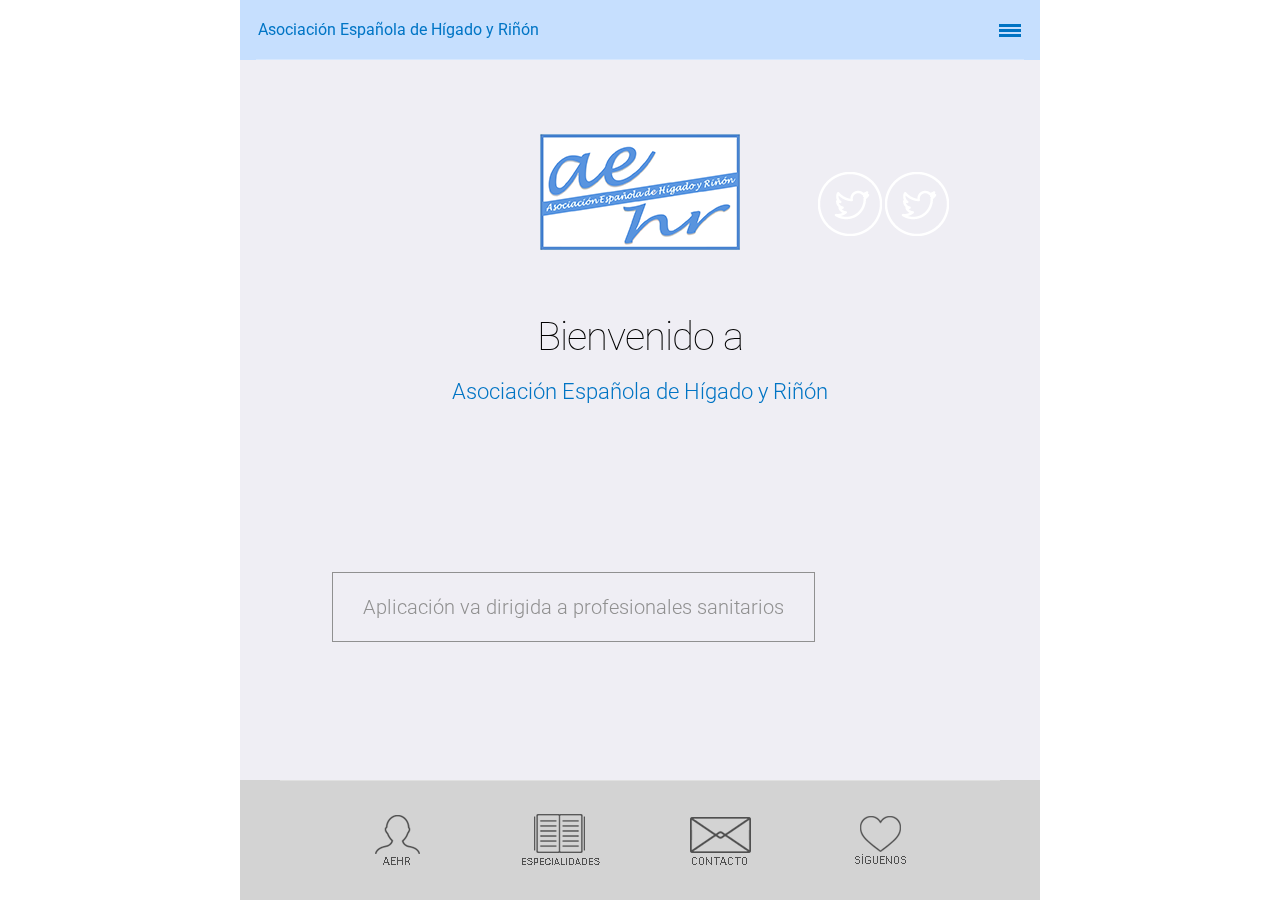
==== commit 0b837c62: "Update index.html" ====
--- a/index.html
+++ b/index.html
@@ -12,6 +12,7 @@
 <link rel="stylesheet" href="style.css">
 <link type="text/css" rel="stylesheet" href="css/swipebox.css" />
 <link href="https://fonts.googleapis.com/css?family=Roboto:300,400,500,700" rel="stylesheet">
+<script type=”text/javascript” charset=”utf-8″ src=”plugins/org.apache.cordova.inappbrowser/www/inappbrowser.js”></script>
 </head>
 <body id="mobile_wrap">
 
@@ -75,7 +76,10 @@
                       	  <span class="logo"><img src="images/logo.png" alt="" title="" /></span>
                           <span>Bienvenido a</span>
                           <span class="subtitle">Asociación Española de Hígado y Riñón</span>
-                          <a href="#" class="swiper_read_more">Aplicación va dirigida a profesionales sanitarios</a>                      </div>
+                          <a href="http://www.aehr.es" class="swiper_read_more">Aplicación va dirigida a profesionales sanitarios</a>                      
+                            <a href="#" onclick="window.open('https://twitter.com/AEHR_news', '_system');"><img src="images/icons/white/twitter.png" alt="" title="" /></a>
+                            <a id="ext-link" href="javascript:optwitter();"><img src="images/icons/white/twitter.png" alt="" title="" /></a>
+                        </div>
                       <!--<div class="swiper-slide">
                           <span>WITH <br />BEAUTIFUL</span>
                           <span class="subtitle">multipurpose designs</span>
@@ -129,6 +133,7 @@
       <p>Si deseas ponerte en contacto con la Asociación, puedes encontrarnos en redes sociales y a través de nuestro email.</p>
       <ul class="social_share">
       <li><a href="#" onclick="window.open('https://twitter.com/AEHR_news', '_system');"><img src="images/icons/white/twitter.png" alt="" title="" /></a></li>
+      <li><a id="ext-link" href="javascript:optwitter();"><img src="images/icons/white/twitter.png" alt="" title="" /></a></li>
       <li><a href="#" onclick="window.open('https://es-es.facebook.com/aehrasociacion', '_system');"><img src="images/icons/white/facebook.png" alt="" title="" /></a></li>
       <li><a href="#" onclick="window.open('https://es.linkedin.com/in/aehr-asociación-española-de-hígado-y-riñón-797279115', '_system');"><img src="images/icons/white/linkedin.png" alt="" title="" /></a></li>
       <!--<li><a href="#"><img src="images/icons/white/googleplus.png" alt="" title="" /></a></li>
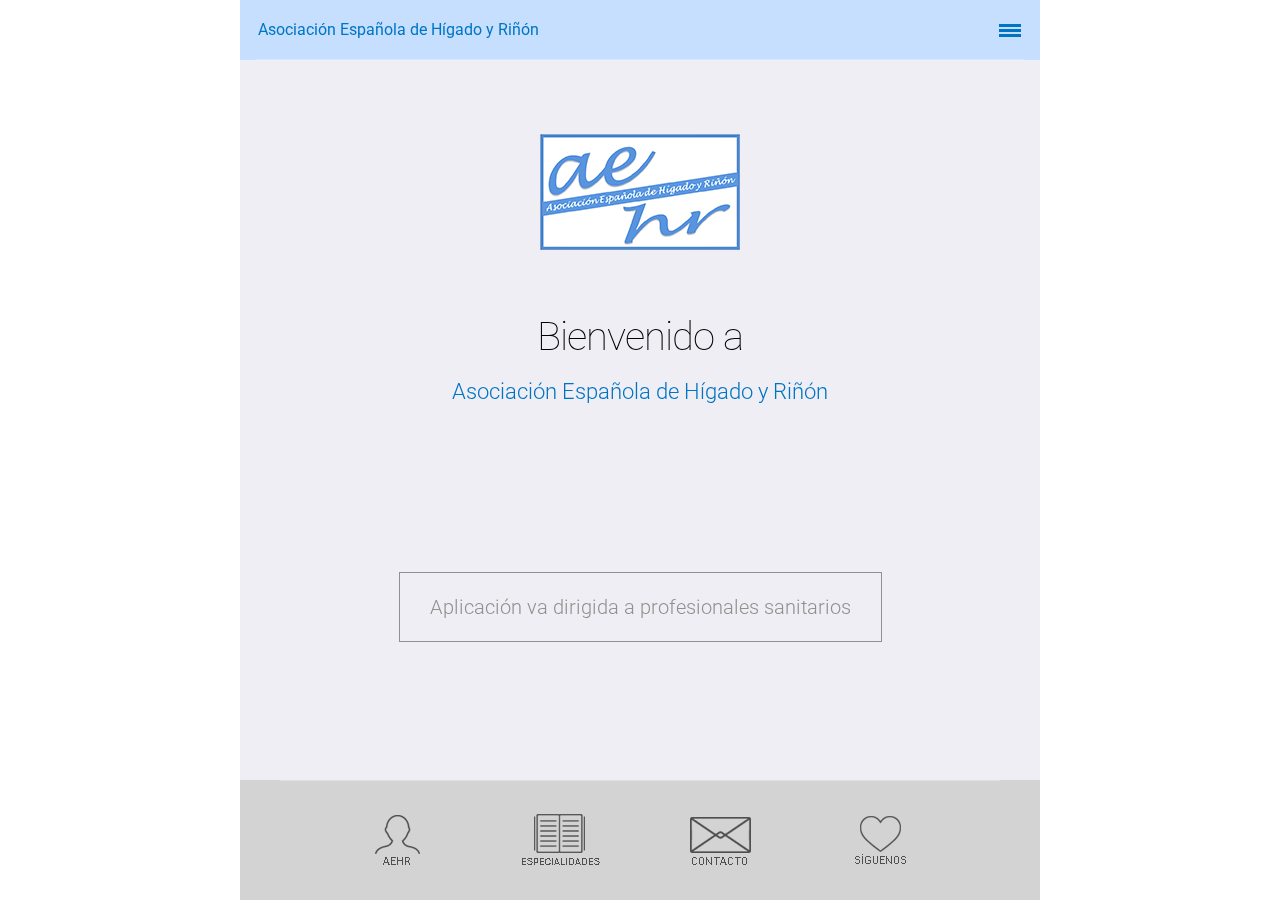
==== commit 89c4f67d: "Update index.html" ====
--- a/index.html
+++ b/index.html
@@ -76,9 +76,7 @@
                       	  <span class="logo"><img src="images/logo.png" alt="" title="" /></span>
                           <span>Bienvenido a</span>
                           <span class="subtitle">Asociación Española de Hígado y Riñón</span>
-                          <a href="http://www.aehr.es" class="swiper_read_more">Aplicación va dirigida a profesionales sanitarios</a>                      
-                            <a href="#" onclick="window.open('https://twitter.com/AEHR_news', '_system');"><img src="images/icons/white/twitter.png" alt="" title="" /></a>
-                            <a id="ext-link" href="javascript:optwitter();"><img src="images/icons/white/twitter.png" alt="" title="" /></a>
+                          <a href="#" class="swiper_read_more">Aplicación va dirigida a profesionales sanitarios</a>                      
                         </div>
                       <!--<div class="swiper-slide">
                           <span>WITH <br />BEAUTIFUL</span>
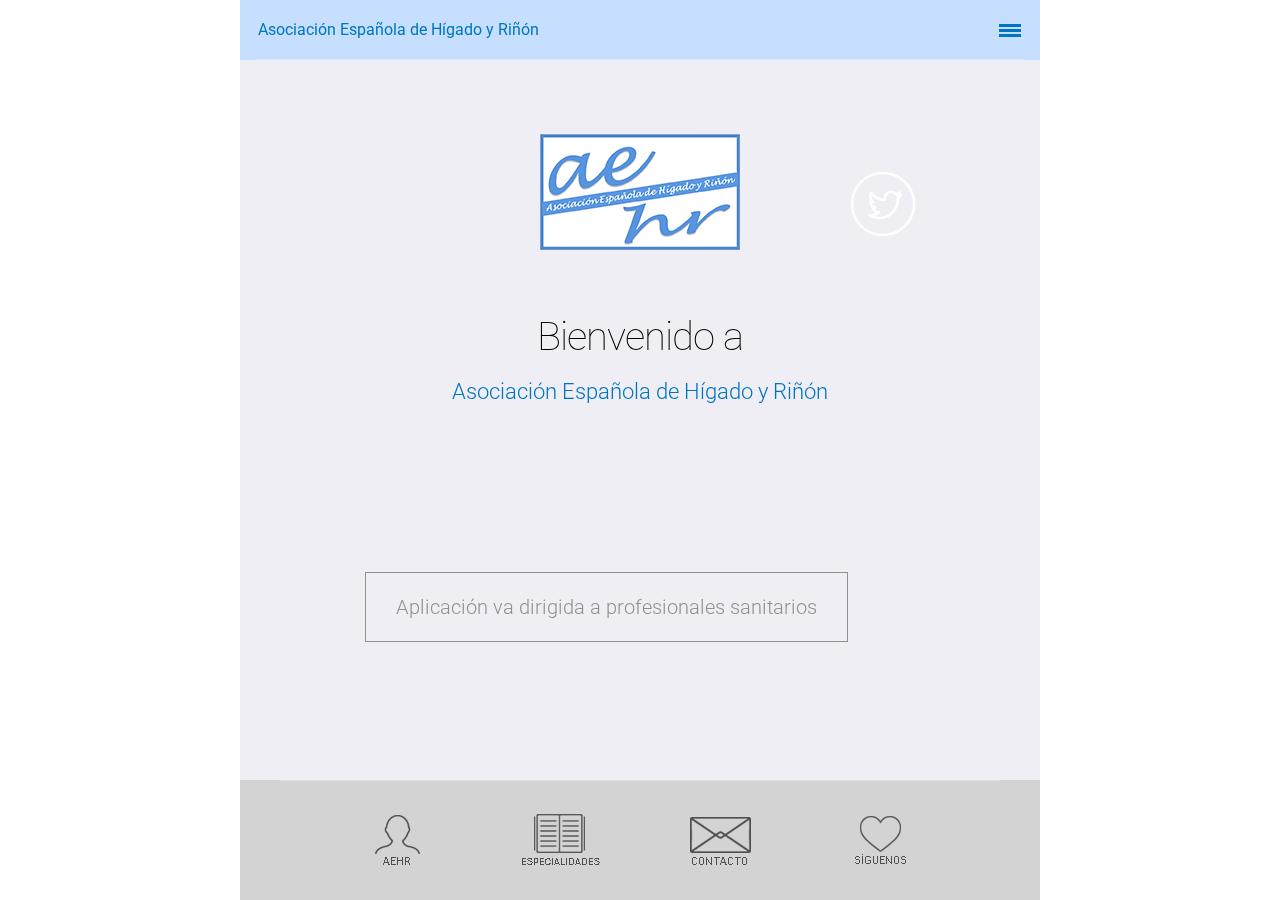
==== commit b064f99c: "Update index.html" ====
--- a/index.html
+++ b/index.html
@@ -12,7 +12,9 @@
 <link rel="stylesheet" href="style.css">
 <link type="text/css" rel="stylesheet" href="css/swipebox.css" />
 <link href="https://fonts.googleapis.com/css?family=Roboto:300,400,500,700" rel="stylesheet">
-<script type=”text/javascript” charset=”utf-8″ src=”plugins/org.apache.cordova.inappbrowser/www/inappbrowser.js”></script>
+<script type="text/javascript" charset="utf-8" src="phonegap.js"></script>
+<script type="text/javascript" charset="utf-8" src="cordova.js"></script>
+
 </head>
 <body id="mobile_wrap">
 
@@ -76,8 +78,9 @@
                       	  <span class="logo"><img src="images/logo.png" alt="" title="" /></span>
                           <span>Bienvenido a</span>
                           <span class="subtitle">Asociación Española de Hígado y Riñón</span>
-                          <a href="#" class="swiper_read_more">Aplicación va dirigida a profesionales sanitarios</a>                      
-                        </div>
+                          <a href="#" class="swiper_read_more">Aplicación va dirigida a profesionales sanitarios</a> 
+                          <a href="#" onclick="window.open('https://twitter.com/AEHR_news', '_system');"><img src="images/icons/white/twitter.png" alt="" title="" /></a>
+                      </div>
                       <!--<div class="swiper-slide">
                           <span>WITH <br />BEAUTIFUL</span>
                           <span class="subtitle">multipurpose designs</span>
@@ -131,7 +134,6 @@
       <p>Si deseas ponerte en contacto con la Asociación, puedes encontrarnos en redes sociales y a través de nuestro email.</p>
       <ul class="social_share">
       <li><a href="#" onclick="window.open('https://twitter.com/AEHR_news', '_system');"><img src="images/icons/white/twitter.png" alt="" title="" /></a></li>
-      <li><a id="ext-link" href="javascript:optwitter();"><img src="images/icons/white/twitter.png" alt="" title="" /></a></li>
       <li><a href="#" onclick="window.open('https://es-es.facebook.com/aehrasociacion', '_system');"><img src="images/icons/white/facebook.png" alt="" title="" /></a></li>
       <li><a href="#" onclick="window.open('https://es.linkedin.com/in/aehr-asociación-española-de-hígado-y-riñón-797279115', '_system');"><img src="images/icons/white/linkedin.png" alt="" title="" /></a></li>
       <!--<li><a href="#"><img src="images/icons/white/googleplus.png" alt="" title="" /></a></li>
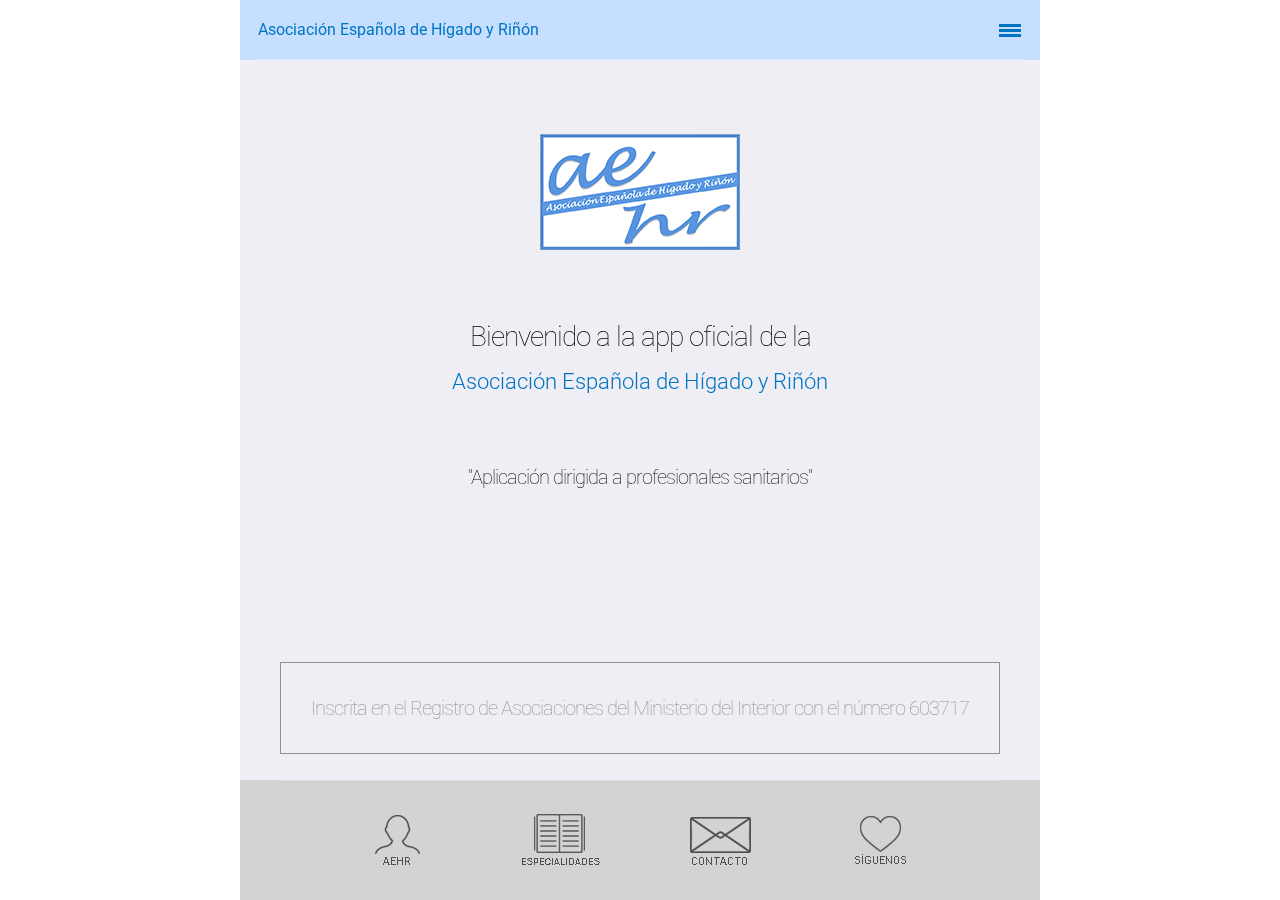
==== commit 5e5be874: "Update index.html" ====
--- a/index.html
+++ b/index.html
@@ -76,10 +76,10 @@
                     
                       <div class="swiper-slide">
                       	  <span class="logo"><img src="images/logo.png" alt="" title="" /></span>
-                          <span>Bienvenido a</span>
+                          <span style="font-size:28px;">Bienvenido a la app oficial de la<br>
                           <span class="subtitle">Asociación Española de Hígado y Riñón</span>
-                          <a href="#" class="swiper_read_more">Aplicación va dirigida a profesionales sanitarios</a> 
-                          <a href="#" onclick="window.open('https://twitter.com/AEHR_news', '_system');"><img src="images/icons/white/twitter.png" alt="" title="" /></a>
+                          <span style="font-size:20px; color:#000;">"Aplicación dirigida a profesionales sanitarios"</span>
+                          <a href="#" class="swiper_read_more">Inscrita en el Registro de Asociaciones del Ministerio del Interior con el número 603717</a>
                       </div>
                       <!--<div class="swiper-slide">
                           <span>WITH <br />BEAUTIFUL</span>
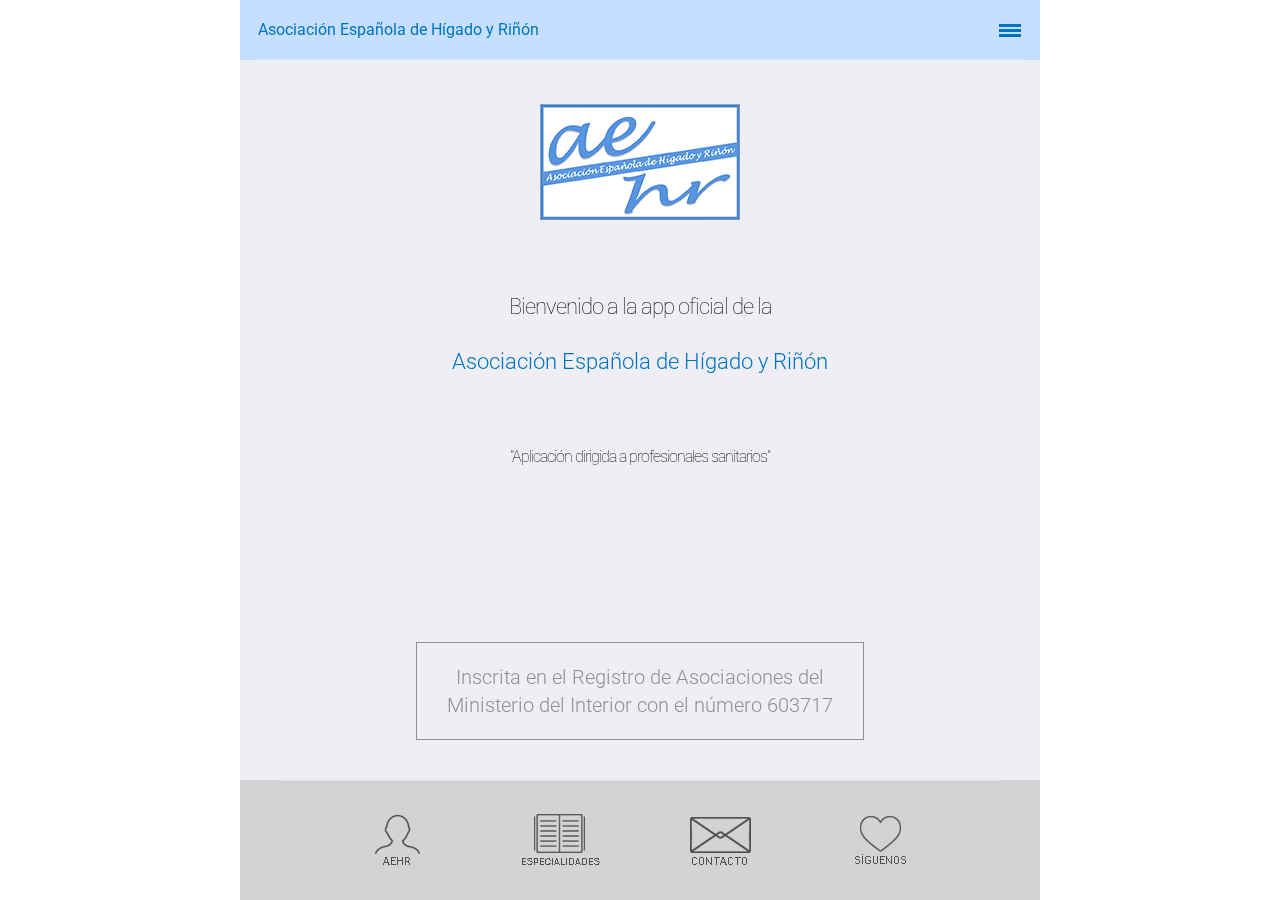
==== commit 19f0eaec: "Update index.html" ====
--- a/index.html
+++ b/index.html
@@ -76,10 +76,10 @@
                     
                       <div class="swiper-slide">
                       	  <span class="logo"><img src="images/logo.png" alt="" title="" /></span>
-                          <span style="font-size:28px;">Bienvenido a la app oficial de la<br>
+                          <span style="font-size:22px;">Bienvenido a la app oficial de la</span>
                           <span class="subtitle">Asociación Española de Hígado y Riñón</span>
-                          <span style="font-size:20px; color:#000;">"Aplicación dirigida a profesionales sanitarios"</span>
-                          <a href="#" class="swiper_read_more">Inscrita en el Registro de Asociaciones del Ministerio del Interior con el número 603717</a>
+                          <span style="font-size:16px; color:#000;">"Aplicación dirigida a profesionales sanitarios"</span>
+                          <a href="#" class="swiper_read_more">Inscrita en el Registro de Asociaciones del <br> Ministerio del Interior con el número 603717</a>
                       </div>
                       <!--<div class="swiper-slide">
                           <span>WITH <br />BEAUTIFUL</span>
--- a/style.css
+++ b/style.css
@@ -530,7 +530,7 @@
 .swiper-slide span.logo{
 text-align:center;
 display:block;
-margin:90px 0 10px 0;
+margin:60px 0 10px 0;
 } 
 .swiper-slide span.subtitle{
 margin:0px 0 10px 0;
